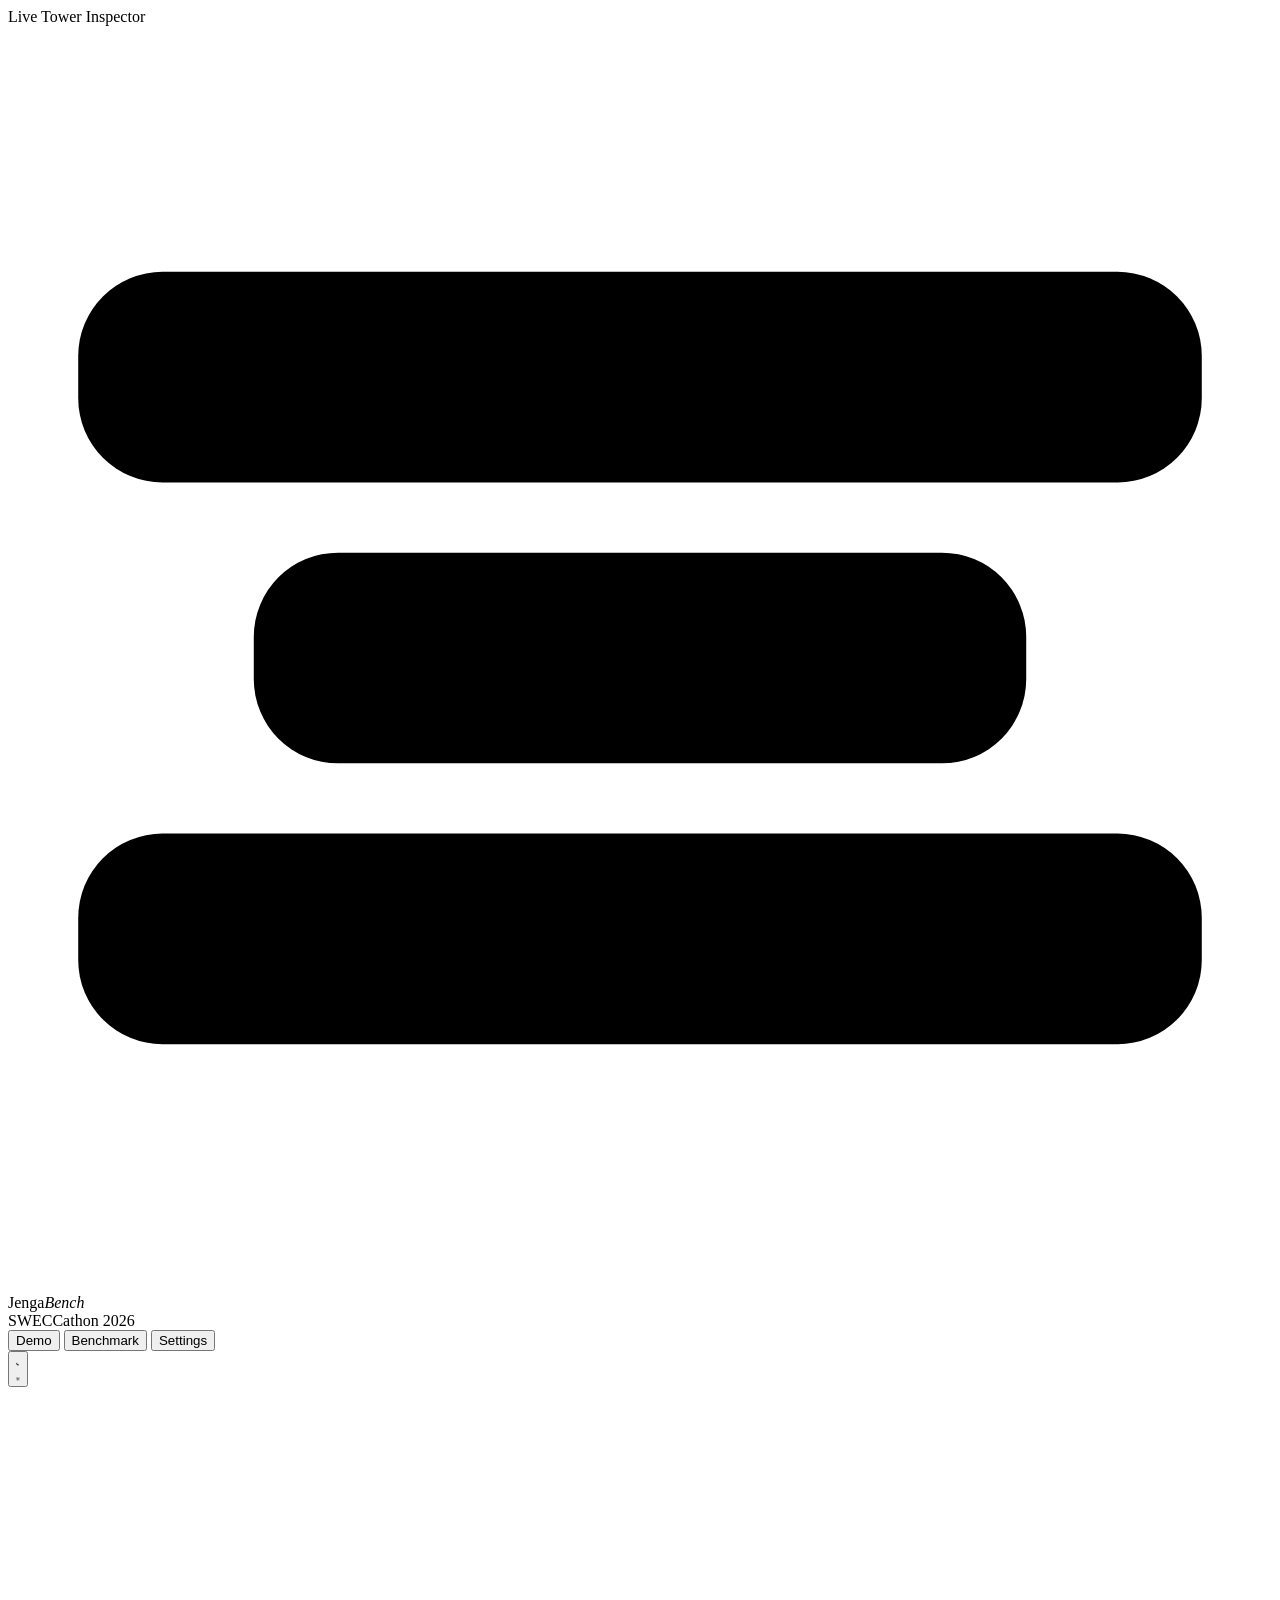
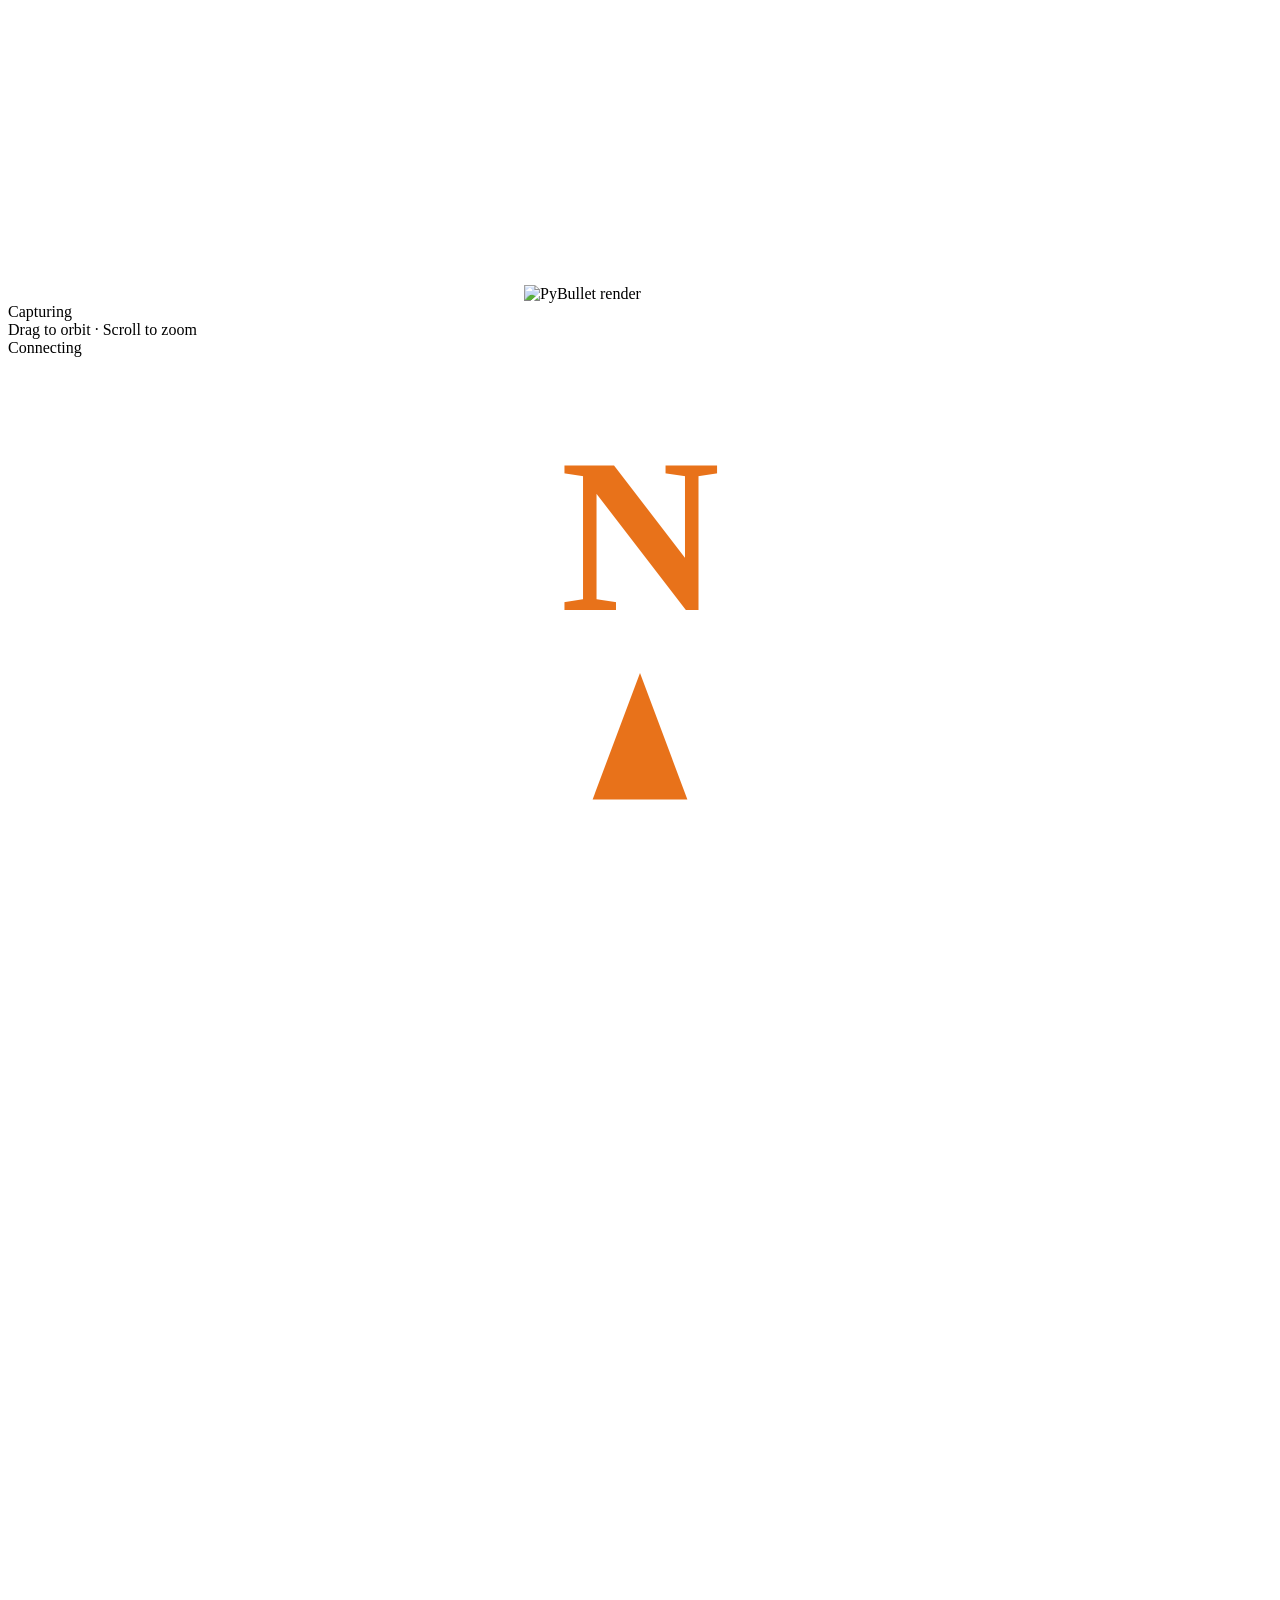
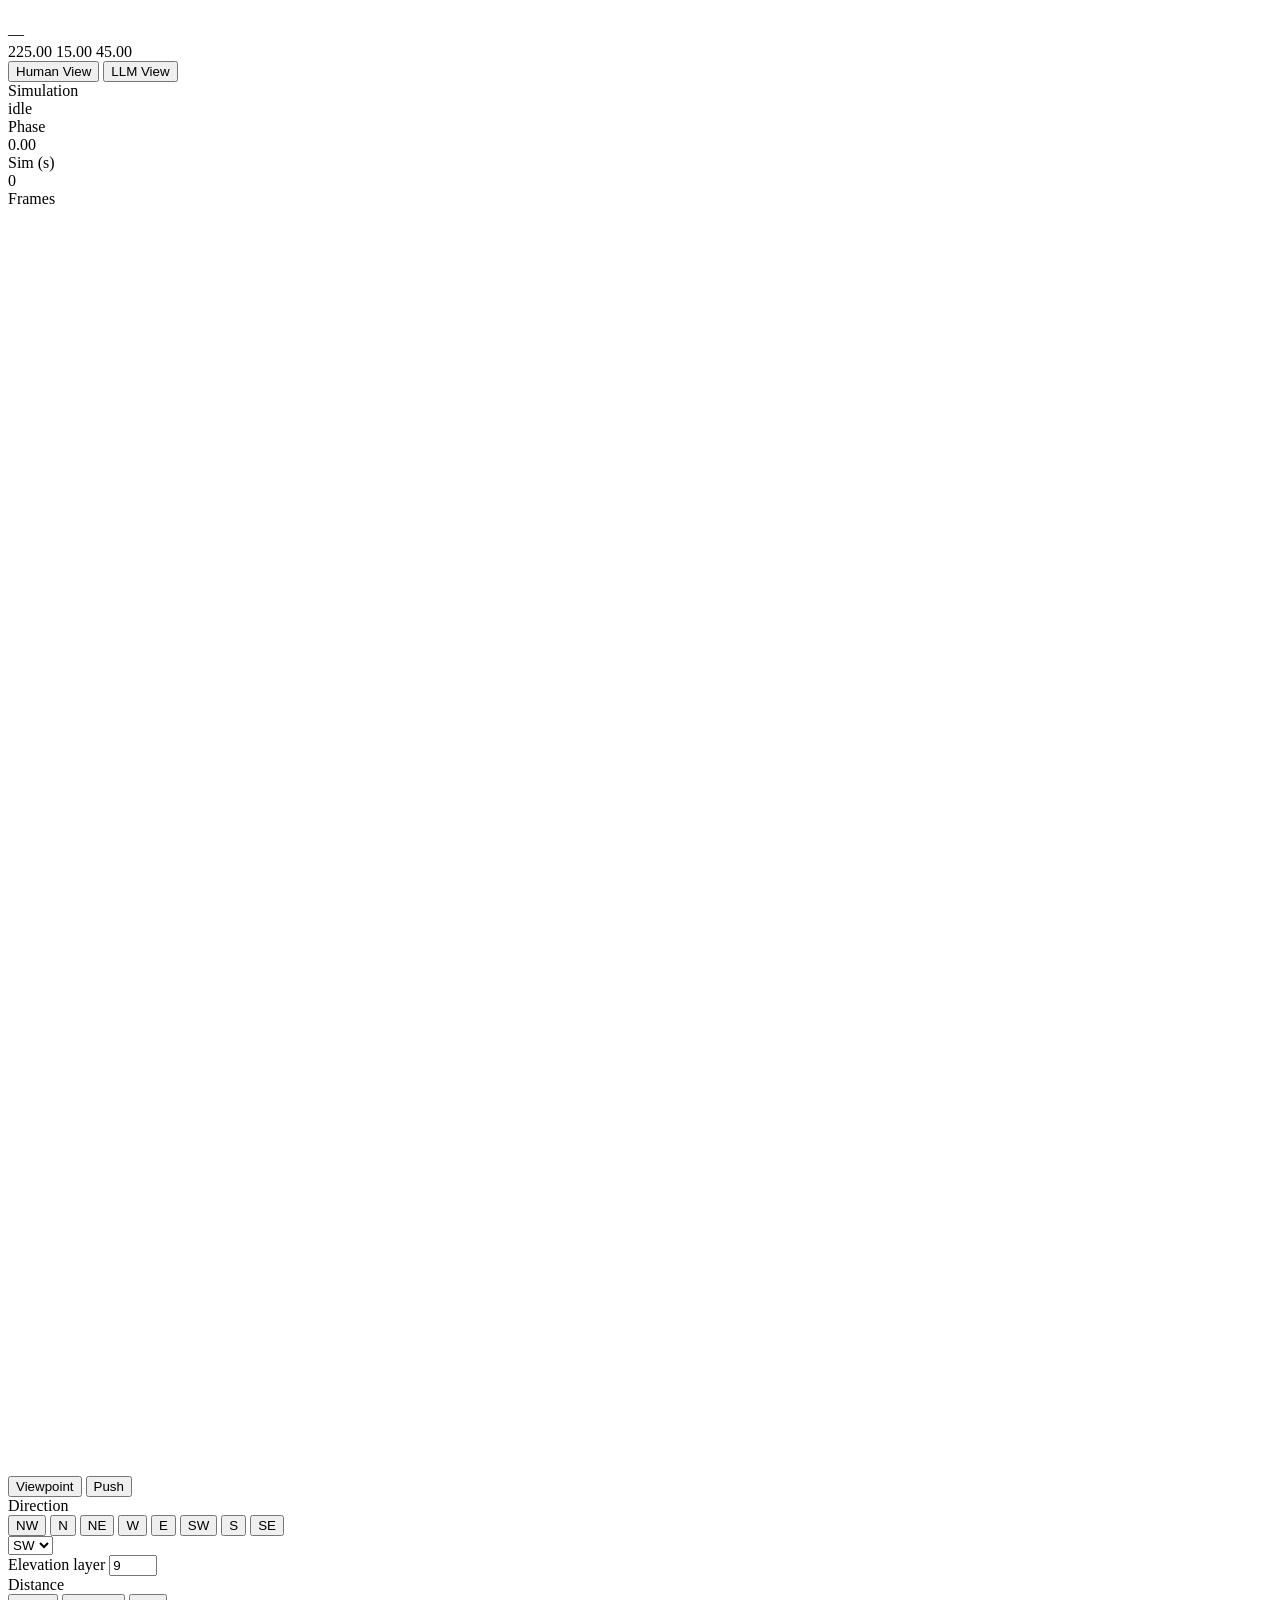
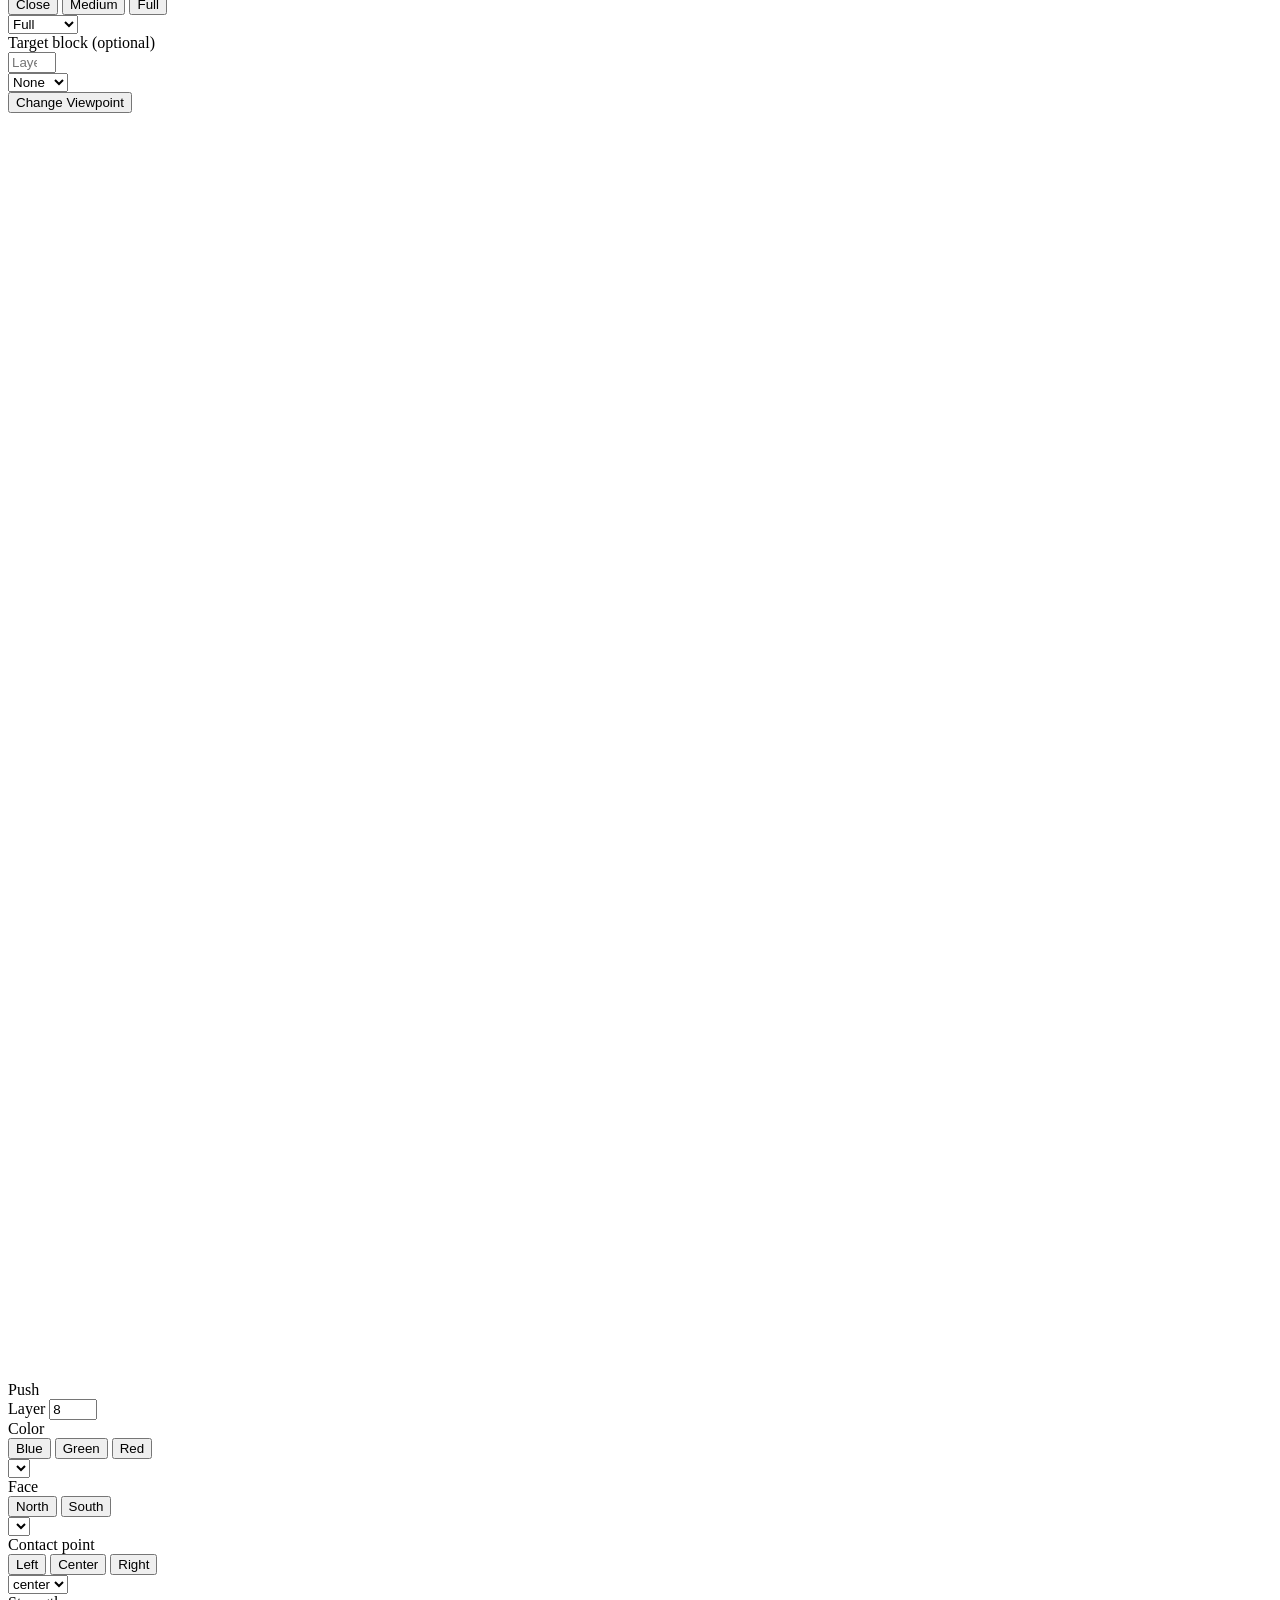
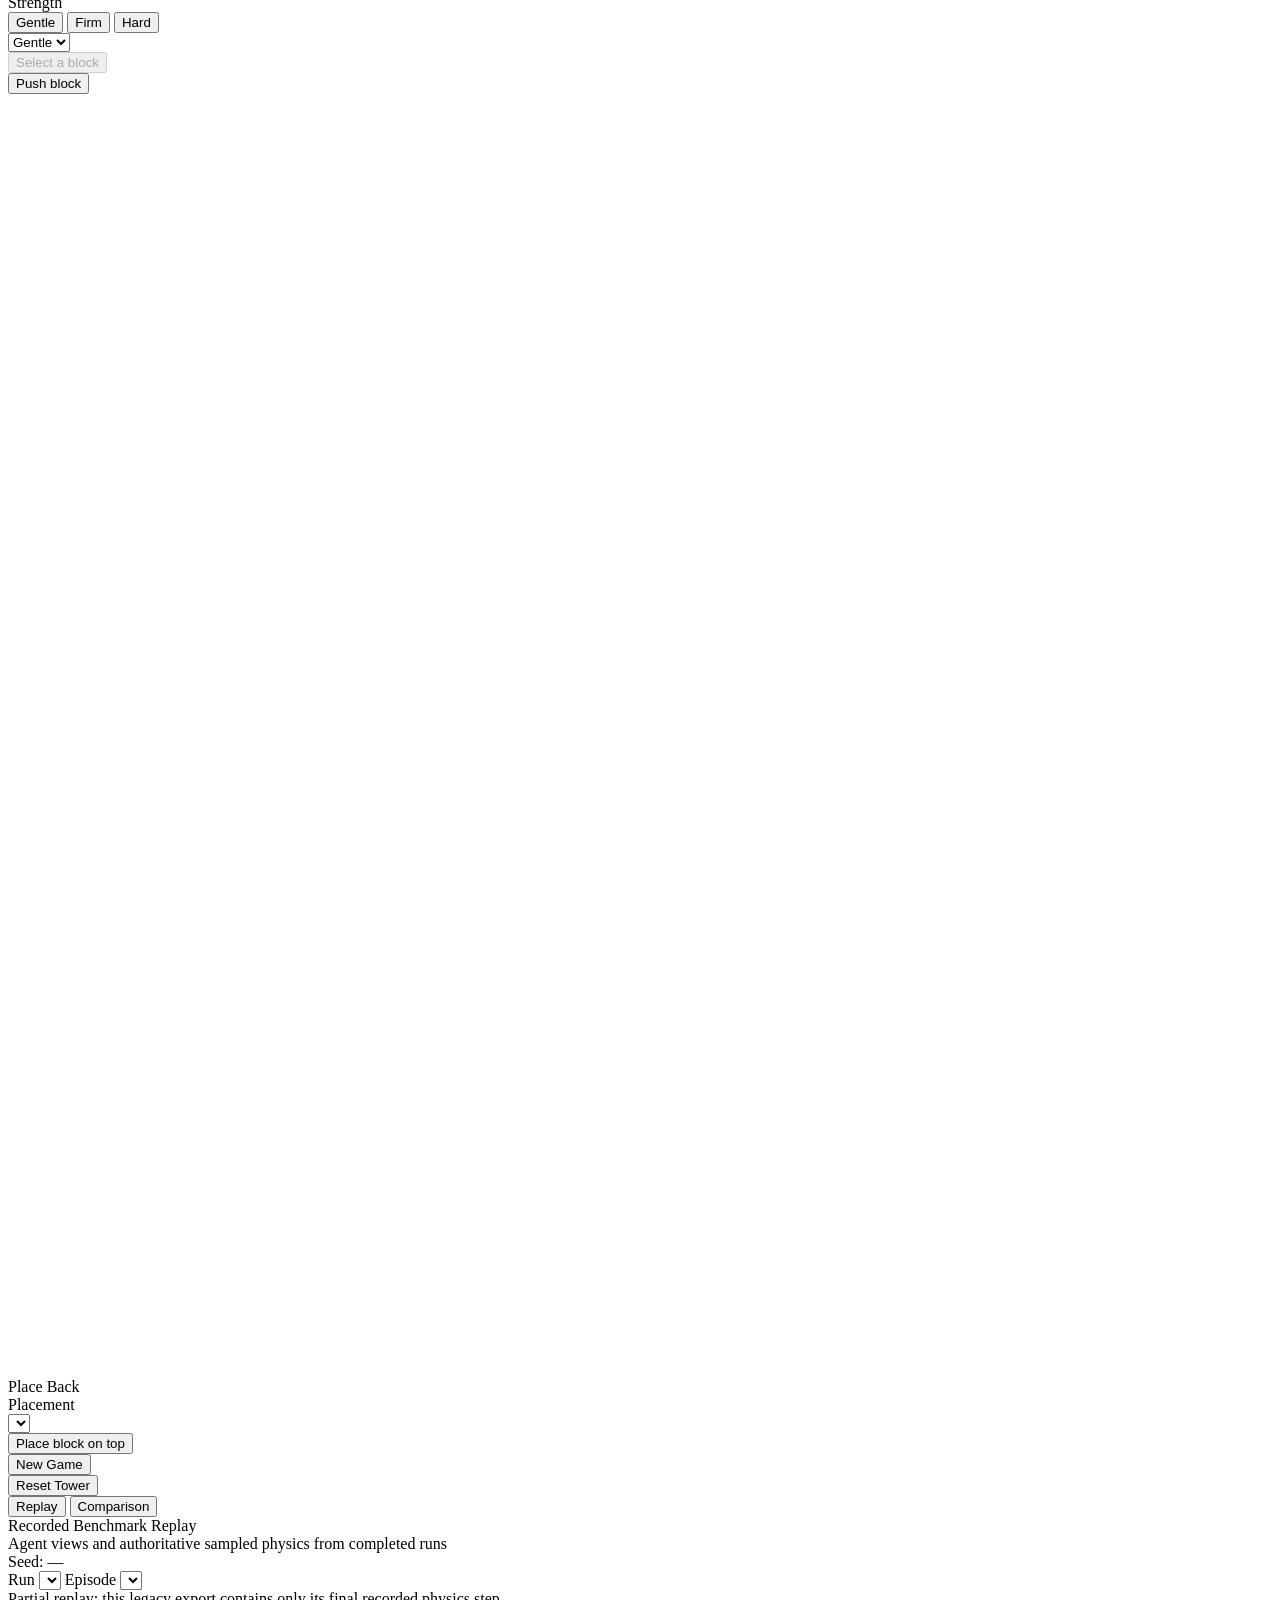
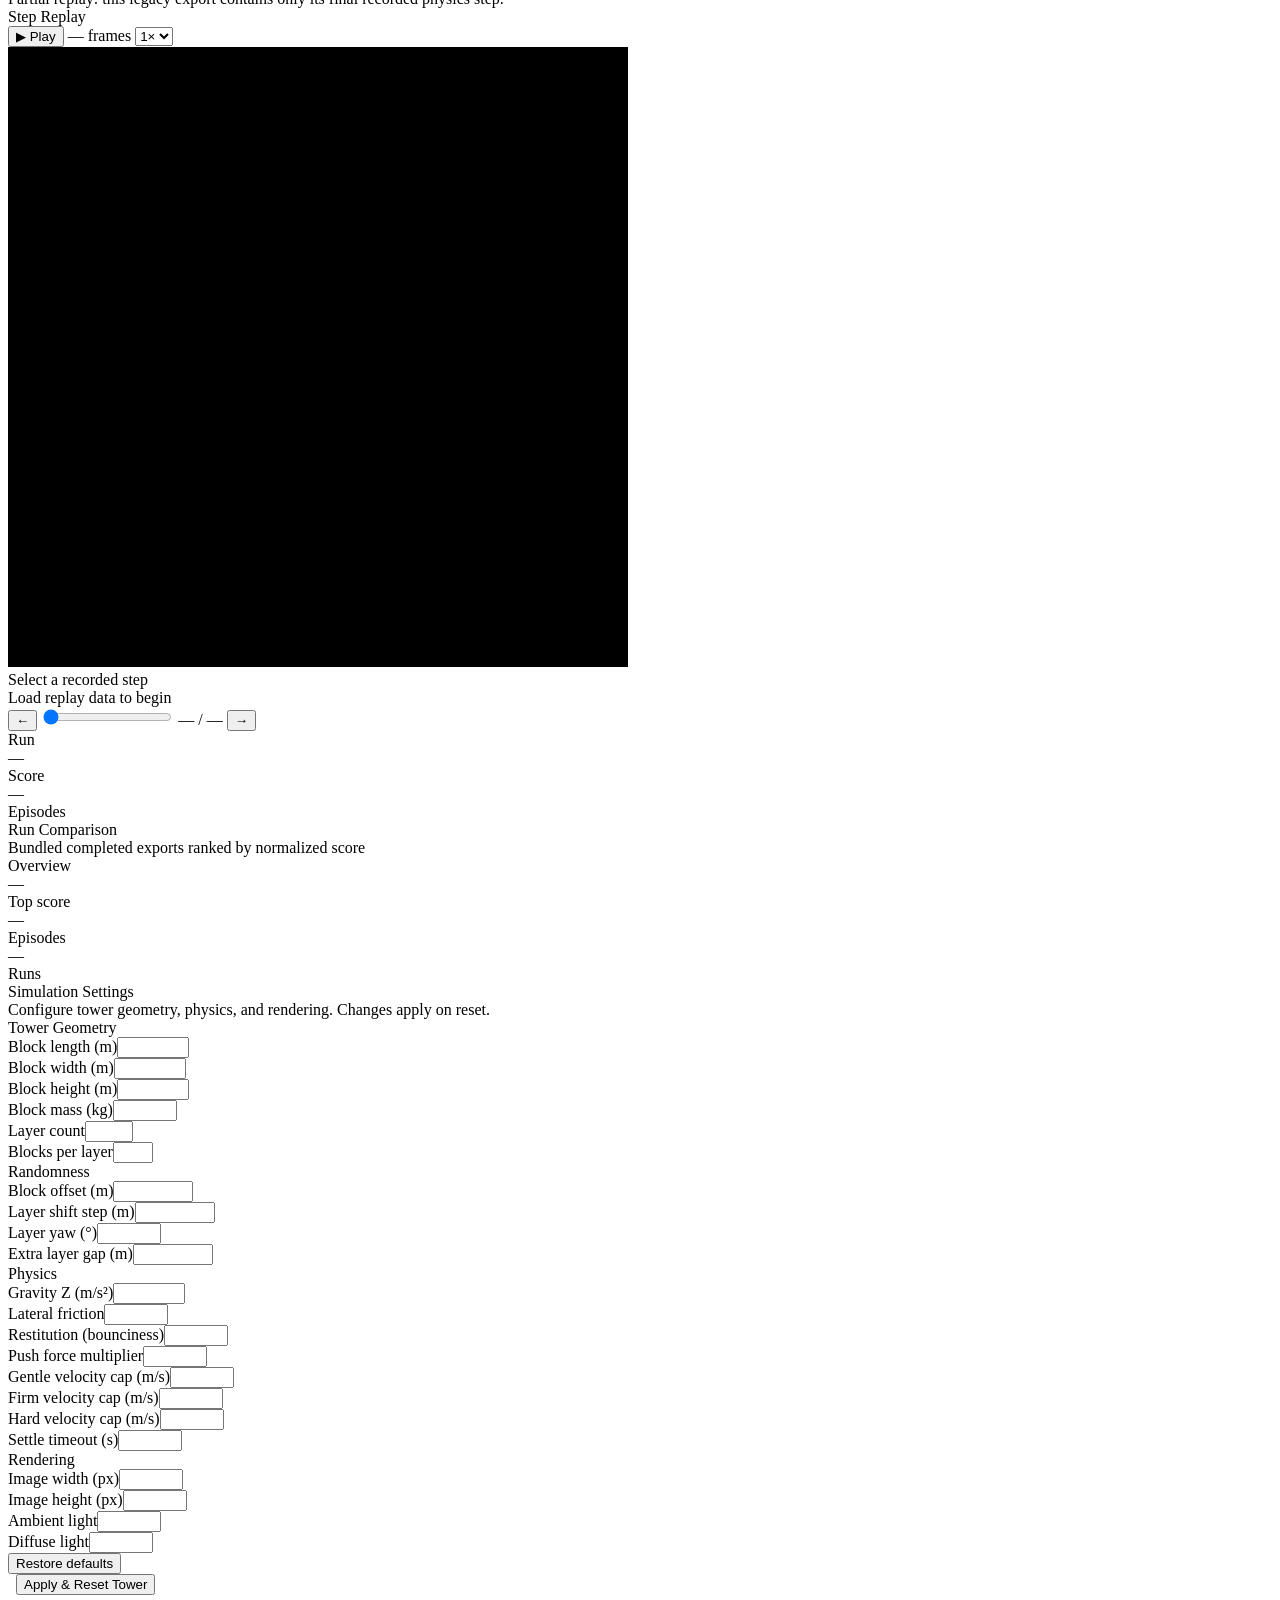
==== showcase/static/index.html @ dc0898b2 "changed replay ui" ====
<!doctype html>
<html lang="en" data-theme="dark">
<head>
  <meta charset="utf-8">
  <meta name="viewport" content="width=device-width, initial-scale=1">
  <title>JengaBench</title>
  <link rel="preconnect" href="https://fonts.googleapis.com">
  <link rel="preconnect" href="https://fonts.gstatic.com" crossorigin>
  <link href="https://fonts.googleapis.com/css2?family=Roboto:wght@400;500;700;900&display=swap" rel="stylesheet">
  <link rel="stylesheet" href="/static/styles.css?v=19">
</head>
<body>
  <span class="hidden">Live Tower Inspector</span>

  <header class="topbar">
    <div class="topbar-left">
      <div class="brand">
        <div class="brand-icon">
          <svg viewBox="0 0 18 18" fill="none">
            <rect x="1" y="11.5" width="16" height="3" rx="1.2" fill="currentColor"/>
            <rect x="3.5" y="7.5" width="11" height="3" rx="1.2" fill="currentColor"/>
            <rect x="1" y="3.5" width="16" height="3" rx="1.2" fill="currentColor"/>
          </svg>
        </div>
        <span class="brand-text">Jenga<em>Bench</em></span>
      </div>
      <div class="topbar-pill">SWECCathon 2026</div>
    </div>
    <nav class="topbar-nav">
      <button class="nav-tab active" onclick="showTab('demo', this)">Demo</button>
      <button class="nav-tab" onclick="showTab('benchmark', this)">Benchmark</button>
      <button class="nav-tab" onclick="showTab('settings', this)">Settings</button>
    </nav>
    <div class="topbar-right">
      <button class="theme-btn" id="theme-toggle" title="Toggle theme">
        <svg class="icon-dark" viewBox="0 0 16 16"><path d="M13.5 10.5A6 6 0 0 1 5.5 2.5a6 6 0 1 0 8 8z" fill="currentColor"/></svg>
        <svg class="icon-light" viewBox="0 0 16 16"><circle cx="8" cy="8" r="2.8" fill="currentColor"/><line x1="8" y1="1" x2="8" y2="3.2" stroke="currentColor" stroke-width="1.6" stroke-linecap="round"/><line x1="8" y1="12.8" x2="8" y2="15" stroke="currentColor" stroke-width="1.6" stroke-linecap="round"/><line x1="1" y1="8" x2="3.2" y2="8" stroke="currentColor" stroke-width="1.6" stroke-linecap="round"/><line x1="12.8" y1="8" x2="15" y2="8" stroke="currentColor" stroke-width="1.6" stroke-linecap="round"/><line x1="3.05" y1="3.05" x2="4.6" y2="4.6" stroke="currentColor" stroke-width="1.6" stroke-linecap="round"/><line x1="11.4" y1="11.4" x2="12.95" y2="12.95" stroke="currentColor" stroke-width="1.6" stroke-linecap="round"/><line x1="12.95" y1="3.05" x2="11.4" y2="4.6" stroke="currentColor" stroke-width="1.6" stroke-linecap="round"/><line x1="4.6" y1="11.4" x2="3.05" y2="12.95" stroke="currentColor" stroke-width="1.6" stroke-linecap="round"/></svg>
      </button>
    </div>
  </header>

  <!-- ═══ DEMO ═══ -->
  <div class="tab-content active" id="tab-demo">
    <div class="inspector-layout" id="inspector-layout">
      <div class="viewport-col">
        <div class="viewport-wrapper">
          <div id="viewport">
            <canvas id="frame" width="512" height="512"></canvas>
            <img id="pybullet-frame" class="hidden" alt="PyBullet render">
            <div id="loading"><span class="spinner"></span>Capturing</div>
            <div class="viewport-hint" id="viewport-hint">Drag to orbit · Scroll to zoom</div>
            <div class="collapse-flash" id="collapse-flash"></div>
            <div class="viewport-status"><span class="vs-dot" id="vs-dot"></span><span id="status">Connecting</span></div>
            <div class="compass" id="compass">
              <svg viewBox="0 0 80 80" fill="none">
                <circle cx="40" cy="40" r="36" stroke="rgba(255,255,255,0.2)" stroke-width="1.5"/>
                <text x="40" y="16" text-anchor="middle" font-size="14" font-weight="700" fill="#e8721a">N</text>
                <text x="40" y="72" text-anchor="middle" font-size="11" font-weight="500" fill="rgba(255,255,255,0.8)">S</text>
                <text x="72" y="44" text-anchor="middle" font-size="11" font-weight="500" fill="rgba(255,255,255,0.8)">E</text>
                <text x="8" y="44" text-anchor="middle" font-size="11" font-weight="500" fill="rgba(255,255,255,0.8)">W</text>
                <polygon points="40,20 37,28 43,28" fill="#e8721a"/>
              </svg>
            </div>
            <span id="outcome" class="hidden">—</span>
          </div>
        </div>

        <span id="azimuth" class="hidden">225.00</span>
        <span id="pitch" class="hidden">15.00</span>
        <span id="distance" class="hidden">45.00</span>
      </div>

      <aside class="controls-col">
        <!-- SIDEBAR TABS -->
        <div class="sidebar-tabs">
          <button class="sidebar-tab active" data-mode="human" onclick="switchMode('human', this)">Human View</button>
          <button class="sidebar-tab" data-mode="llm" onclick="switchMode('llm', this)">LLM View</button>
        </div>

        <!-- SIM INFO -->
        <div class="card hidden" id="panel-sim">
          <div class="card-header"><span class="chip">Simulation</span></div>
          <div class="cam-row">
            <div class="cam-cell"><div class="cam-val highlight" id="phase">idle</div><div class="cam-label">Phase</div></div>
            <div class="cam-divider"></div>
            <div class="cam-cell"><div class="cam-val mono" id="sim-time">0.00</div><div class="cam-label">Sim (s)</div></div>
            <div class="cam-divider"></div>
            <div class="cam-cell"><div class="cam-val mono" id="frame-count">0</div><div class="cam-label">Frames</div></div>
          </div>
        </div>

        <!-- LLM ACTION SELECTOR -->
        <div class="hidden" id="llm-action-selector">
          <div class="llm-action-icon" id="llm-action-icon">
            <svg viewBox="0 0 80 80"><use href="/static/icons.svg#icon-camera"/></svg>
          </div>
          <div class="llm-action-labels">
            <button class="llm-action-label active" data-action="viewpoint" onclick="selectLLMAction('viewpoint')">Viewpoint</button>
            <button class="llm-action-label" data-action="push" onclick="selectLLMAction('push')">Push</button>
          </div>
        </div>

        <!-- CAMERA (LLM viewpoint action) -->
        <div class="card hidden" id="panel-camera">
          <div class="form-grid">
            <div class="form-field full">
              <label class="form-label">Direction</label>
              <div class="pill-group direction-grid" id="direction-pills">
                <button class="pill" data-val="NW">NW</button>
                <button class="pill" data-val="N">N</button>
                <button class="pill" data-val="NE">NE</button>
                <button class="pill" data-val="W">W</button>
                <span></span>
                <button class="pill" data-val="E">E</button>
                <button class="pill active" data-val="SW">SW</button>
                <button class="pill" data-val="S">S</button>
                <button class="pill" data-val="SE">SE</button>
              </div>
              <select id="cam-direction" class="hidden"></select>
            </div>
            <div class="form-field full">
              <label class="form-label">Elevation layer</label>
              <input id="cam-elevation" class="form-input" type="number" min="1" max="18" value="9">
            </div>
            <div class="form-field full">
              <label class="form-label">Distance</label>
              <div class="pill-group" id="distance-pills">
                <button class="pill" data-val="Close">Close</button>
                <button class="pill" data-val="Medium">Medium</button>
                <button class="pill active" data-val="Full">Full</button>
              </div>
              <select id="cam-distance" class="hidden"></select>
            </div>
            <div class="form-field full">
              <label class="form-label">Target block (optional)</label>
              <div class="form-grid" style="margin-bottom:0">
                <div class="form-field">
                  <input id="cam-target-layer" class="form-input" type="number" min="1" max="18" placeholder="Layer">
                </div>
                <div class="form-field">
                  <select id="cam-target-color" class="form-input">
                    <option value="">None</option>
                    <option>Blue</option>
                    <option>Green</option>
                    <option>Red</option>
                  </select>
                </div>
              </div>
            </div>
          </div>
          <div class="card-actions">
            <button id="change-viewpoint" class="btn btn-accent full-w">Change Viewpoint</button>
          </div>
        </div>

        <!-- PUSH -->
        <div class="card hidden" id="panel-push">
          <div class="card-illustration">
            <svg viewBox="0 0 80 80"><use href="/static/icons.svg#icon-push"/></svg>
          </div>
          <div class="card-title">Push</div>
          <div class="form-grid">
            <div class="form-field full llm-only hidden">
              <label class="form-label">Layer</label>
              <input id="push-layer" class="form-input" type="number" min="1" max="18" value="8">
            </div>
            <div class="form-field full llm-only hidden">
              <label class="form-label">Color</label>
              <div class="pill-group" id="color-pills">
                <button class="pill active" data-val="Blue">Blue</button>
                <button class="pill" data-val="Green">Green</button>
                <button class="pill" data-val="Red">Red</button>
              </div>
              <select id="push-color" class="hidden"></select>
            </div>
            <div class="form-field full llm-only hidden">
              <label class="form-label">Face</label>
              <div class="pill-group" id="face-pills">
                <button class="pill active" data-val="North">North</button>
                <button class="pill" data-val="South">South</button>
              </div>
              <select id="push-face" class="hidden"></select>
            </div>
            <div class="form-field full">
              <label class="form-label">Contact point</label>
              <div class="pill-group" id="contact-grid">
                <button class="pill" data-val="left">Left</button>
                <button class="pill active" data-val="center">Center</button>
                <button class="pill" data-val="right">Right</button>
              </div>
              <select id="push-contact" class="hidden"></select>
            </div>
            <div class="form-field full">
              <label class="form-label">Strength</label>
              <div class="pill-group" id="strength-pills">
                <button class="pill active" data-val="Gentle">Gentle</button>
                <button class="pill" data-val="Firm">Firm</button>
                <button class="pill" data-val="Hard">Hard</button>
              </div>
              <select id="push-intensity" class="hidden">
                <option>Gentle</option><option>Firm</option><option>Hard</option>
              </select>
            </div>
          </div>
          <div class="card-actions human-only">
            <button id="confirm-push" class="btn btn-accent full-w" disabled>Select a block</button>
          </div>
          <div class="card-actions llm-only hidden">
            <button id="push" class="btn btn-accent full-w">Push block</button>
          </div>
          <p id="sandbox-error" class="form-error"></p>
        </div>

        <!-- PLACE BACK -->
        <div class="card hidden" id="panel-place">
          <div class="card-illustration">
            <svg viewBox="0 0 80 80"><use href="/static/icons.svg#icon-place"/></svg>
          </div>
          <div class="card-title">Place Back</div>
          <div class="form-grid">
            <div class="form-field full">
              <label class="form-label">Placement</label>
              <div class="pill-group" id="placement-pills"></div>
              <select id="place-position" class="hidden">
                <option value="" selected></option>
              </select>
            </div>
          </div>
          <div class="card-actions">
            <button id="place-back" class="btn btn-accent full-w">Place block on top</button>
          </div>
        </div>

        <!-- RESET -->
        <div class="card hidden" id="panel-reset">
          <div class="card-actions">
            <button id="reset-tower" class="btn btn-accent full-w">New Game</button>
          </div>
          <input id="tower-seed" type="hidden" value="0">
        </div>

        <div class="sidebar-footer">
          <button class="btn btn-ghost full-w" onclick="document.getElementById('reset-tower').click()">Reset Tower</button>
        </div>
      </aside>
    </div>
  </div>

  <!-- ═══ BENCHMARK ═══ -->
  <div class="tab-content" id="tab-benchmark">
    <div class="benchmark-subtabs">
      <button class="benchmark-subtab active" onclick="showBenchmarkTab('replay', this)">Replay</button>
      <button class="benchmark-subtab" onclick="showBenchmarkTab('comparison', this)">Comparison</button>
    </div>
    <div class="results-layout" id="benchmark-replay">
      <div class="results-main replay-main">
        <div class="results-header">
          <div>
            <div class="results-title">Recorded Benchmark Replay</div>
            <div class="results-sub">Agent views and authoritative sampled physics from completed runs</div>
          </div>
          <div class="results-seed-info">Seed: <span class="mono highlight" id="results-seed">—</span></div>
        </div>
        <div class="replay-selectors">
          <label class="form-label">Run <select class="form-input" id="replay-run-select" onchange="selectReplayRun(this.value)"></select></label>
          <label class="form-label">Episode <select class="form-input" id="replay-episode-select" onchange="selectReplayEpisode(this.value)"></select></label>
        </div>
        <div class="replay-warning hidden" id="replay-warning">Partial replay: this legacy export contains only its final recorded physics step.</div>

        <div class="full-replay-section">
          <div class="full-replay-header">
            <span class="chip">Step Replay</span>
            <div class="replay-nav">
              <button class="btn btn-sm btn-outline" id="full-replay-play" onclick="toggleFullReplay()">▶ Play</button>
              <span class="replay-step-info" id="full-replay-frame-counter">— frames</span>
              <select class="replay-speed" id="replay-speed-select" onchange="setReplaySpeed(this.value)">
                <option value="1000">1×</option>
                <option value="500">2×</option>
                <option value="250">4×</option>
              </select>
            </div>
          </div>
          <div class="full-replay-body">
            <div class="full-replay-viewer">
              <div class="full-replay-frame" id="full-replay-frame-main">
                <canvas id="replay-canvas" width="620" height="620"></canvas>
                <div class="full-replay-no-frame" id="full-replay-empty">Select a recorded step</div>
              </div>
              <div class="replay-detail" id="full-replay-info">
                <div class="empty-state">Load replay data to begin</div>
              </div>
            </div>
            <div class="step-timeline" id="step-timeline"></div>
            <div class="replay-controls">
              <button class="btn btn-sm btn-ghost" onclick="prevStep()">←</button>
              <input class="replay-step-slider" id="replay-step-slider" type="range" min="0" max="0" value="0" step="1" oninput="showStep(Number(this.value))">
              <span class="replay-counter mono" id="replay-counter">— / —</span>
              <button class="btn btn-sm btn-ghost" onclick="nextStep()">→</button>
            </div>
          </div>
        </div>
      </div>

      <div class="results-side">
        <div class="card">
          <div class="card-header"><span class="chip">Run</span></div>
          <div class="stat-grid">
            <div class="stat-cell"><div class="stat-val highlight mono" id="stat-run-score">—</div><div class="stat-label">Score</div></div>
            <div class="stat-cell"><div class="stat-val mono" id="stat-run-episodes">—</div><div class="stat-label">Episodes</div></div>
          </div>
        </div>
      </div>
    </div>
    <div class="results-layout hidden" id="benchmark-comparison">
      <div class="results-main">
        <div class="results-header">
          <div><div class="results-title">Run Comparison</div><div class="results-sub">Bundled completed exports ranked by normalized score</div></div>
        </div>
        <div class="model-tabs" id="model-tabs"></div>
        <div class="leaderboard" id="leaderboard"></div>
      </div>
      <div class="results-side">
        <div class="card">
          <div class="card-header"><span class="chip">Overview</span></div>
          <div class="stat-grid">
            <div class="stat-cell"><div class="stat-val highlight mono" id="stat-top">—</div><div class="stat-label">Top score</div></div>
            <div class="stat-cell"><div class="stat-val mono" id="stat-episodes">—</div><div class="stat-label">Episodes</div></div>
            <div class="stat-cell"><div class="stat-val mono" id="stat-models">—</div><div class="stat-label">Runs</div></div>
          </div>
        </div>
      </div>
    </div>
  </div>

  <!-- ═══ SETTINGS ═══ -->
  <div class="tab-content" id="tab-settings">
    <div class="settings-layout">
      <div class="settings-main">

        <div class="settings-header">
          <div class="results-title">Simulation Settings</div>
          <div class="results-sub">Configure tower geometry, physics, and rendering. Changes apply on reset.</div>
        </div>

        <div class="settings-grid">

          <!-- TOWER GEOMETRY -->
          <div class="settings-section">
            <div class="settings-section-title"><span class="chip">Tower Geometry</span></div>
            <div class="settings-fields">
              <div class="sf-row"><label class="form-label">Block length (m)</label><input class="form-input sf-input" id="s-block_length" type="number" step="0.001" min="0.01" max="0.3"></div>
              <div class="sf-row"><label class="form-label">Block width (m)</label><input class="form-input sf-input" id="s-block_width" type="number" step="0.001" min="0.005" max="0.1"></div>
              <div class="sf-row"><label class="form-label">Block height (m)</label><input class="form-input sf-input" id="s-block_height" type="number" step="0.001" min="0.005" max="0.05"></div>
              <div class="sf-row"><label class="form-label">Block mass (kg)</label><input class="form-input sf-input" id="s-block_mass" type="number" step="0.01" min="0.01" max="1.0"></div>
              <div class="sf-row"><label class="form-label">Layer count</label><input class="form-input sf-input" id="s-layer_count" type="number" step="1" min="3" max="30"></div>
              <div class="sf-row"><label class="form-label">Blocks per layer</label><input class="form-input sf-input" id="s-blocks_per_layer" type="number" step="1" min="1" max="5"></div>
            </div>
          </div>

          <!-- RANDOMNESS -->
          <div class="settings-section">
            <div class="settings-section-title"><span class="chip">Randomness</span></div>
            <div class="settings-fields">
              <div class="sf-row"><label class="form-label">Block offset (m)</label><input class="form-input sf-input" id="s-block_longitudinal_offset" type="number" step="0.0005" min="0" max="0.02"></div>
              <div class="sf-row"><label class="form-label">Layer shift step (m)</label><input class="form-input sf-input" id="s-layer_shift_step" type="number" step="0.0001" min="0" max="0.01"></div>
              <div class="sf-row"><label class="form-label">Layer yaw (°)</label><input class="form-input sf-input" id="s-layer_yaw_degrees" type="number" step="0.5" min="0" max="20"></div>
              <div class="sf-row"><label class="form-label">Extra layer gap (m)</label><input class="form-input sf-input" id="s-extra_layer_gap" type="number" step="0.0001" min="0" max="0.005"></div>
            </div>
          </div>

          <!-- PHYSICS -->
          <div class="settings-section">
            <div class="settings-section-title"><span class="chip">Physics</span></div>
            <div class="settings-fields">
              <div class="sf-row"><label class="form-label">Gravity Z (m/s²)</label><input class="form-input sf-input" id="s-gravity_z" type="number" step="0.1" min="-20" max="0"></div>
              <div class="sf-row"><label class="form-label">Lateral friction</label><input class="form-input sf-input" id="s-lateral_friction" type="number" step="0.01" min="0" max="2"></div>
              <div class="sf-row"><label class="form-label">Restitution (bounciness)</label><input class="form-input sf-input" id="s-restitution" type="number" step="0.01" min="0" max="1"></div>
              <div class="sf-row"><label class="form-label">Push force multiplier</label><input class="form-input sf-input" id="s-push_force_multiplier" type="number" step="0.1" min="0.1" max="10"></div>
              <div class="sf-row"><label class="form-label">Gentle velocity cap (m/s)</label><input class="form-input sf-input" id="s-intensity_gentle" type="number" step="0.01" min="0.01" max="2"></div>
              <div class="sf-row"><label class="form-label">Firm velocity cap (m/s)</label><input class="form-input sf-input" id="s-intensity_firm" type="number" step="0.01" min="0.01" max="2"></div>
              <div class="sf-row"><label class="form-label">Hard velocity cap (m/s)</label><input class="form-input sf-input" id="s-intensity_hard" type="number" step="0.01" min="0.01" max="2"></div>
              <div class="sf-row"><label class="form-label">Settle timeout (s)</label><input class="form-input sf-input" id="s-settle_timeout_seconds" type="number" step="0.5" min="1" max="30"></div>
            </div>
          </div>

          <!-- RENDERING -->
          <div class="settings-section">
            <div class="settings-section-title"><span class="chip blue">Rendering</span></div>
            <div class="settings-fields">
              <div class="sf-row"><label class="form-label">Image width (px)</label><input class="form-input sf-input" id="s-image_width" type="number" step="64" min="128" max="1024"></div>
              <div class="sf-row"><label class="form-label">Image height (px)</label><input class="form-input sf-input" id="s-image_height" type="number" step="64" min="128" max="1024"></div>
              <div class="sf-row"><label class="form-label">Ambient light</label><input class="form-input sf-input" id="s-light_ambient_coefficient" type="number" step="0.05" min="0" max="1"></div>
              <div class="sf-row"><label class="form-label">Diffuse light</label><input class="form-input sf-input" id="s-light_diffuse_coefficient" type="number" step="0.05" min="0" max="1"></div>
            </div>
          </div>

        </div>

        <div class="settings-actions">
          <button class="btn btn-ghost" onclick="restoreDefaults()">Restore defaults</button>
          <div style="display:flex;align-items:center;gap:8px;">
            <span class="settings-status" id="settings-status"></span>
            <button class="btn btn-accent" onclick="applySettings()">Apply &amp; Reset Tower</button>
          </div>
        </div>

      </div>
    </div>
  </div>

  <span id="status-dot" style="display:none"></span>

  <script src="/static/app.js?v=8"></script>
  <script>
  // ── THEME ──
  const root = document.documentElement;
  const savedTheme = localStorage.getItem('theme') || 'dark';
  if (savedTheme === 'light') root.setAttribute('data-theme', 'light');
  document.getElementById('theme-toggle').addEventListener('click', () => {
    const next = root.getAttribute('data-theme') === 'light' ? 'dark' : 'light';
    root.style.setProperty('--transition-override', 'none');
    root.setAttribute('data-theme', next);
    localStorage.setItem('theme', next);
    if (typeof loadGeometry === 'function' && typeof scene !== 'undefined' && scene) loadGeometry();
    if (typeof renderScene === 'function') renderScene();
    if (typeof recordedRenderer !== 'undefined' && recordedRenderer.frame) recordedRenderer.setFrame(recordedRenderer.frame);
    requestAnimationFrame(() => root.style.removeProperty('--transition-override'));
  });

  // ── TABS ──
  function showTab(name, btn) {
    document.querySelectorAll('.tab-content').forEach(el => el.classList.remove('active'));
    document.querySelectorAll('.nav-tab').forEach(el => el.classList.remove('active'));
    document.getElementById('tab-' + name).classList.add('active');
    btn.classList.add('active');
    if (name === 'settings') loadSettings();
  }

  // ── MODE SWITCHING ──
  let currentMode = 'human';

  function switchMode(mode, btn) {
    currentMode = mode;
    document.querySelectorAll('.sidebar-tab').forEach(t => t.classList.remove('active'));
    btn.classList.add('active');

    const isLLM = mode === 'llm';
    document.getElementById('llm-action-selector').classList.toggle('hidden', !isLLM);
    document.getElementById('compass').classList.toggle('hidden', isLLM);
    document.getElementById('viewport-hint').textContent = isLLM
      ? (sandboxBusy ? 'Drag to orbit · Scroll to zoom' : 'Locked')
      : 'Click block to push · Drag to orbit';
    document.querySelectorAll('.card-illustration, .card-title').forEach(el => {
      el.classList.toggle('hidden', isLLM);
    });
    document.querySelectorAll('.llm-only').forEach(el => {
      el.classList.toggle('hidden', !isLLM);
    });
    document.querySelectorAll('.human-only').forEach(el => {
      el.classList.toggle('hidden', isLLM);
    });
    if (isLLM) {
      selectLLMAction(llmAction);
    } else {
      document.getElementById('panel-camera').classList.add('hidden');
    }

    const canvas = document.getElementById('frame');
    const img = document.getElementById('pybullet-frame');
    if (isLLM && !sandboxBusy) {
      canvas.classList.add('hidden');
      img.classList.remove('hidden');
      fetchPybulletFrame();
    } else {
      canvas.classList.remove('hidden');
      img.classList.add('hidden');
      if (typeof renderScene === 'function') renderScene();
    }

    updateActionControls();
  }

  function fetchPybulletFrame() {
    const payload = {
      direction: llmCamera.direction,
      elevation_layer: llmCamera.elevation_layer,
      distance: llmCamera.distance,
    };
    if (llmCamera.target_layer && llmCamera.target_color) {
      payload.target_block = { layer: llmCamera.target_layer, color: llmCamera.target_color };
    }
    fetch('/api/capture', {
      method: 'POST',
      headers: { 'Content-Type': 'application/json' },
      body: JSON.stringify(payload),
    })
    .then(r => { if (!r.ok) return null; return r.blob(); })
    .then(blob => {
      if (blob) {
        const img = document.getElementById('pybullet-frame');
        const url = URL.createObjectURL(blob);
        img.onload = () => URL.revokeObjectURL(url);
        img.src = url;
      }
    })
    .catch(err => console.error('capture error', err));
  }

  // ── LLM ACTION SELECTOR ──
  let llmAction = 'viewpoint';

  function selectLLMAction(action) {
    llmAction = action;
    document.querySelectorAll('.llm-action-label').forEach(l => {
      l.classList.toggle('active', l.dataset.action === action);
    });
    const iconEl = document.querySelector('#llm-action-icon use');
    if (iconEl) {
      const phase = typeof scene !== 'undefined' && scene?.phase;
      let icon = action === 'viewpoint' ? 'icon-camera' : 'icon-push';
      if (action === 'push' && phase === 'place_back') icon = 'icon-place';
      iconEl.setAttribute('href', '/static/icons.svg#' + icon);
    }
    document.getElementById('panel-camera').classList.toggle('hidden', action !== 'viewpoint');
    if (typeof updateActionControls === 'function') updateActionControls();
  }

  // ── PILL GROUPS ──
  window.bindPills = function bindPills(groupId, selectId, onchange) {
    document.querySelectorAll(`#${groupId} .pill`).forEach(pill => {
      pill.addEventListener('click', () => {
        if (pill.disabled || pill.classList.contains('disabled')) return;
        document.querySelectorAll(`#${groupId} .pill`).forEach(p => p.classList.remove('active'));
        pill.classList.add('active');
        const sel = document.getElementById(selectId);
        if (sel) sel.value = pill.dataset.val;
        if (onchange) onchange(pill.dataset.val);
      });
    });
  }

  bindPills('contact-grid', 'push-contact');
  bindPills('strength-pills', 'push-intensity');
  bindPills('placement-pills', 'place-position', () => updateActionControls());
  bindPills('direction-pills', 'cam-direction');
  bindPills('distance-pills', 'cam-distance');

  const dirSel = document.getElementById('cam-direction');
  dirSel.innerHTML = ['SW','N','NE','E','SE','S','W','NW'].map(d=>`<option>${d}</option>`).join('');
  dirSel.value = 'SW';
  const distSel = document.getElementById('cam-distance');
  distSel.innerHTML = ['Close','Medium','Full'].map(d=>`<option>${d}</option>`).join('');
  distSel.value = 'Full';

  const contactSel = document.getElementById('push-contact');
  contactSel.innerHTML = ['center','left','right'].map(c=>`<option>${c}</option>`).join('');
  contactSel.value = 'center';

  // ── COLLAPSE FLASH ──
  const outcomeEl = document.getElementById('outcome');
  const flashEl = document.getElementById('collapse-flash');
  new MutationObserver(() => {
    const val = outcomeEl.textContent.trim().toLowerCase();
    if (val === 'collapse') {
      flashEl.classList.remove('active');
      void flashEl.offsetWidth;
      flashEl.classList.add('active');
    }
  }).observe(outcomeEl, { childList: true, characterData: true, subtree: true });

  new MutationObserver(() => {
    document.getElementById('vs-dot').classList.toggle('ok', document.getElementById('status-dot').classList.contains('ok'));
  }).observe(document.getElementById('status-dot'), { attributes: true });

  // ── RECORDED BENCHMARK REPLAY ──
  let replayCatalog = [];
  let activeReplay = null;
  let currentSteps = [];
  let currentStepIdx = 0;
  let replayInitialFrame = null;
  let replayCurrentFrame = null;
  let replayFrameIdx = 0;
  let fullReplayPlaying = false;
  let fullReplaySpeed = 1;
  let replayAnimation = null;
  let replayLastTick = 0;

  function el(tag, className, text) {
    const node = document.createElement(tag);
    if (className) node.className = className;
    if (text !== undefined) node.textContent = text;
    return node;
  }

  function actionType(step) {
    return step.action?.type || (step.terminated ? 'Collapse' : 'Recorded');
  }

  function cleanAction(action) {
    const cleaned = { ...(action || {}) };
    delete cleaned.context;
    delete cleaned.see;
    delete cleaned.do;
    delete cleaned.next;
    return cleaned;
  }

  class ReadOnlyReplayRenderer {
    constructor(canvas) {
      this.canvas = canvas;
      this.gl = canvas.getContext('webgl', { alpha: false, antialias: true });
      this.camera = { azimuth: 135, pitch: 15, distance_cm: 45 };
      this.frame = null;
      this.drag = null;
      if (!this.gl) return;
      this.lightDir = normalize([3,-4,6]);
      this.positions = this.gl.createBuffer();
      this.colors = this.gl.createBuffer();
      this.normals = this.gl.createBuffer();
      this.program = this.createMainProgram();
      this.depthProgram = this.createDepthProgram();
      this.shadow = this.createShadowFramebuffer();
      this.vertexCount = 0;
      canvas.addEventListener('pointerdown', e => { this.drag = { x:e.clientX, y:e.clientY }; canvas.setPointerCapture(e.pointerId); });
      canvas.addEventListener('pointermove', e => {
        if (!this.drag) return;
        this.camera.azimuth = (this.camera.azimuth - (e.clientX-this.drag.x)*.55 + 360) % 360;
        this.camera.pitch = Math.min(75, Math.max(-45, this.camera.pitch + (e.clientY-this.drag.y)*.4));
        this.drag = { x:e.clientX, y:e.clientY }; this.render();
      });
      canvas.addEventListener('pointerup', () => { this.drag = null; });
      canvas.addEventListener('pointercancel', () => { this.drag = null; });
      canvas.addEventListener('wheel', e => {
        e.preventDefault(); this.camera.distance_cm = Math.min(120, Math.max(20, this.camera.distance_cm + e.deltaY*.035)); this.render();
      }, { passive:false });
    }
    shader(type, source) {
      const shader=this.gl.createShader(type);this.gl.shaderSource(shader,source);this.gl.compileShader(shader);
      if(!this.gl.getShaderParameter(shader,this.gl.COMPILE_STATUS))throw new Error(this.gl.getShaderInfoLog(shader));
      return shader;
    }
    createMainProgram() {
      const gl=this.gl,program=gl.createProgram();
      gl.attachShader(program,this.shader(gl.VERTEX_SHADER,`attribute vec3 position;attribute vec3 color;attribute vec3 normal;uniform mat4 viewProjection;uniform mat4 lightMatrix;varying vec3 faceColor;varying vec3 faceNormal;varying vec4 shadowCoord;void main(){gl_Position=viewProjection*vec4(position,1.0);shadowCoord=lightMatrix*vec4(position,1.0);faceColor=color;faceNormal=normal;}`));
      gl.attachShader(program,this.shader(gl.FRAGMENT_SHADER,`precision mediump float;varying vec3 faceColor;varying vec3 faceNormal;varying vec4 shadowCoord;uniform sampler2D shadowMap;uniform vec3 lightDir;void main(){vec3 sc=shadowCoord.xyz/shadowCoord.w*.5+.5;float shadow=1.0;if(sc.x>=0.0&&sc.x<=1.0&&sc.y>=0.0&&sc.y<=1.0){float bias=max(.03*(1.0-dot(faceNormal,lightDir)),.008);float closest=texture2D(shadowMap,sc.xy).r;shadow=sc.z-bias>closest?.4:1.0;}float diffuse=max(dot(faceNormal,lightDir),0.0)*.6*shadow;float specular=pow(max(dot(faceNormal,lightDir),0.0),16.0)*.05*shadow;gl_FragColor=vec4(faceColor*min(.7+diffuse,1.0)+vec3(specular),1.0);}`));
      gl.linkProgram(program);return program;
    }
    createDepthProgram() {
      const gl=this.gl,program=gl.createProgram();
      gl.attachShader(program,this.shader(gl.VERTEX_SHADER,`attribute vec3 position;uniform mat4 lightMatrix;void main(){gl_Position=lightMatrix*vec4(position,1.0);}`));
      gl.attachShader(program,this.shader(gl.FRAGMENT_SHADER,`precision mediump float;void main(){gl_FragColor=vec4(gl_FragCoord.z,0.0,0.0,1.0);}`));
      gl.linkProgram(program);return program;
    }
    createShadowFramebuffer() {
      const gl=this.gl;if(!gl.getExtension('WEBGL_depth_texture'))return null;
      const framebuffer=gl.createFramebuffer(),depthTexture=gl.createTexture();gl.bindTexture(gl.TEXTURE_2D,depthTexture);
      gl.texImage2D(gl.TEXTURE_2D,0,gl.DEPTH_COMPONENT,2048,2048,0,gl.DEPTH_COMPONENT,gl.UNSIGNED_INT,null);
      gl.texParameteri(gl.TEXTURE_2D,gl.TEXTURE_MIN_FILTER,gl.NEAREST);gl.texParameteri(gl.TEXTURE_2D,gl.TEXTURE_MAG_FILTER,gl.NEAREST);
      gl.texParameteri(gl.TEXTURE_2D,gl.TEXTURE_WRAP_S,gl.CLAMP_TO_EDGE);gl.texParameteri(gl.TEXTURE_2D,gl.TEXTURE_WRAP_T,gl.CLAMP_TO_EDGE);
      gl.bindFramebuffer(gl.FRAMEBUFFER,framebuffer);gl.framebufferTexture2D(gl.FRAMEBUFFER,gl.DEPTH_ATTACHMENT,gl.TEXTURE_2D,depthTexture,0);
      const color=gl.createTexture();gl.bindTexture(gl.TEXTURE_2D,color);gl.texImage2D(gl.TEXTURE_2D,0,gl.RGBA,2048,2048,0,gl.RGBA,gl.UNSIGNED_BYTE,null);
      gl.framebufferTexture2D(gl.FRAMEBUFFER,gl.COLOR_ATTACHMENT0,gl.TEXTURE_2D,color,0);gl.bindFramebuffer(gl.FRAMEBUFFER,null);
      return {framebuffer,depthTexture};
    }
    addBox(box, positions, colors, normals) {
      const [cx,cy,cz]=box.position, [sx,sy,sz]=box.size.map(v=>v/2), q=box.rotation||[0,0,0,1];
      const v=[[-sx,-sy,-sz],[sx,-sy,-sz],[sx,sy,-sz],[-sx,sy,-sz],[-sx,-sy,sz],[sx,-sy,sz],[sx,sy,sz],[-sx,sy,sz]]
        .map(p=>rotate(p,q).map((n,i)=>n+[cx,cy,cz][i]));
      const faces=[[0,3,2,1],[4,5,6,7],[0,1,5,4],[1,2,6,5],[2,3,7,6],[3,0,4,7]];
      const faceNormals=[[0,0,-1],[0,0,1],[0,-1,0],[1,0,0],[0,1,0],[-1,0,0]].map(n=>rotate(n,q));
      const rgb=box.color.map(n=>n/255);
      faces.forEach((face,faceIndex)=>[0,1,2,0,2,3].forEach(i=>{positions.push(...v[face[i]]);colors.push(...rgb);normals.push(...faceNormals[faceIndex]);}));
    }
    lightMatrix() {
      const target=[0,0,.135],lightPos=target.map((v,i)=>v+this.lightDir[i]*.8);
      return multiply(ortho(.5,.01,2),lookAt(lightPos,target));
    }
    bindPositions(program) {
      const gl=this.gl,pos=gl.getAttribLocation(program,'position');gl.bindBuffer(gl.ARRAY_BUFFER,this.positions);
      gl.vertexAttribPointer(pos,3,gl.FLOAT,false,0,0);gl.enableVertexAttribArray(pos);
    }
    setFrame(frame) {
      this.frame=frame;if(!frame?.blocks?.length)return;
      const positions=[],colors=[],normals=[],isDark=document.documentElement.getAttribute('data-theme')!=='light';
      this.addBox({position:[0,0,-.05],size:[.8,.8,.01],color:isDark?[72,55,38]:[195,175,145]},positions,colors,normals);
      this.addBox({position:[0,0,-.0225],size:[.25,.25,.045],color:isDark?[30,24,18]:[160,140,115]},positions,colors,normals);
      frame.blocks.forEach(block=>this.addBox(block,positions,colors,normals));this.vertexCount=positions.length/3;
      const gl=this.gl;gl.bindBuffer(gl.ARRAY_BUFFER,this.positions);gl.bufferData(gl.ARRAY_BUFFER,new Float32Array(positions),gl.STATIC_DRAW);
      gl.bindBuffer(gl.ARRAY_BUFFER,this.colors);gl.bufferData(gl.ARRAY_BUFFER,new Float32Array(colors),gl.STATIC_DRAW);
      gl.bindBuffer(gl.ARRAY_BUFFER,this.normals);gl.bufferData(gl.ARRAY_BUFFER,new Float32Array(normals),gl.STATIC_DRAW);this.render();
    }
    resize() {
      const rect = this.canvas.getBoundingClientRect();
      const w = Math.round(rect.width * devicePixelRatio) || 620;
      const h = Math.round(rect.height * devicePixelRatio) || 620;
      if (this.canvas.width !== w || this.canvas.height !== h) { this.canvas.width = w; this.canvas.height = h; }
    }
    render() {
      if(!this.gl||!this.frame?.blocks?.length)return;this.resize();const gl=this.gl,lm=this.lightMatrix();
      const yaw=this.camera.azimuth*Math.PI/180,pitch=this.camera.pitch*Math.PI/180,d=this.camera.distance_cm/100,target=[0,0,.135];
      const eye=[target[0]+Math.cos(pitch)*Math.sin(yaw)*d,target[1]-Math.cos(pitch)*Math.cos(yaw)*d,target[2]+Math.sin(pitch)*d];
      const vp=multiply(perspective(52,this.canvas.width/this.canvas.height,.02,3),lookAt(eye,target));gl.enable(gl.DEPTH_TEST);gl.enable(gl.CULL_FACE);gl.cullFace(gl.BACK);
      if(this.shadow){gl.bindFramebuffer(gl.FRAMEBUFFER,this.shadow.framebuffer);gl.viewport(0,0,2048,2048);gl.clear(gl.COLOR_BUFFER_BIT|gl.DEPTH_BUFFER_BIT);gl.useProgram(this.depthProgram);gl.uniformMatrix4fv(gl.getUniformLocation(this.depthProgram,'lightMatrix'),false,lm);this.bindPositions(this.depthProgram);gl.drawArrays(gl.TRIANGLES,0,this.vertexCount);gl.bindFramebuffer(gl.FRAMEBUFFER,null);}
      gl.viewport(0,0,this.canvas.width,this.canvas.height);document.documentElement.getAttribute('data-theme')!=='light'?gl.clearColor(.08,.06,.05,1):gl.clearColor(.94,.91,.85,1);gl.clear(gl.COLOR_BUFFER_BIT|gl.DEPTH_BUFFER_BIT);
      gl.useProgram(this.program);gl.uniformMatrix4fv(gl.getUniformLocation(this.program,'viewProjection'),false,vp);gl.uniformMatrix4fv(gl.getUniformLocation(this.program,'lightMatrix'),false,lm);gl.uniform3fv(gl.getUniformLocation(this.program,'lightDir'),this.lightDir);
      if(this.shadow){gl.activeTexture(gl.TEXTURE0);gl.bindTexture(gl.TEXTURE_2D,this.shadow.depthTexture);gl.uniform1i(gl.getUniformLocation(this.program,'shadowMap'),0);}
      this.bindPositions(this.program);const color=gl.getAttribLocation(this.program,'color');gl.bindBuffer(gl.ARRAY_BUFFER,this.colors);gl.vertexAttribPointer(color,3,gl.FLOAT,false,0,0);gl.enableVertexAttribArray(color);
      const normal=gl.getAttribLocation(this.program,'normal');gl.bindBuffer(gl.ARRAY_BUFFER,this.normals);gl.vertexAttribPointer(normal,3,gl.FLOAT,false,0,0);gl.enableVertexAttribArray(normal);gl.drawArrays(gl.TRIANGLES,0,this.vertexCount);
    }
  }
  const recordedRenderer = new ReadOnlyReplayRenderer(document.getElementById('replay-canvas'));

  function showBenchmarkTab(name, btn) {
    document.querySelectorAll('.benchmark-subtab').forEach(tab=>tab.classList.remove('active')); btn.classList.add('active');
    document.getElementById('benchmark-replay').classList.toggle('hidden', name!=='replay');
    document.getElementById('benchmark-comparison').classList.toggle('hidden', name!=='comparison');
    if (name==='replay') { recordedRenderer.resize(); recordedRenderer.render(); }
  }

  async function loadReplayCatalog() {
    replayCatalog = await fetch('/api/replays').then(r=>r.json());
    const select=document.getElementById('replay-run-select'); select.replaceChildren();
    replayCatalog.forEach(run=>{const option=new Option(`${run.model} · ${run.id.slice(0,8)}`,run.id);select.add(option);});
    renderComparison();
    if (replayCatalog.length) await selectReplayRun(replayCatalog[0].id);
  }

  async function selectReplayRun(id) {
    if (!id) return;
    activeReplay=await fetch(`/api/replays/${encodeURIComponent(id)}`).then(r=>r.json());
    document.getElementById('replay-run-select').value=id;
    document.getElementById('stat-run-score').textContent=activeReplay.score.toFixed(2);
    document.getElementById('stat-run-episodes').textContent=activeReplay.episodes.length;
    const select=document.getElementById('replay-episode-select');select.replaceChildren();
    activeReplay.episodes.forEach((episode,index)=>select.add(new Option(`Episode ${index+1} · ${episode.status}`,String(index))));
    selectReplayEpisode('0');
  }

  function selectReplayEpisode(value) {
    const episode=activeReplay?.episodes[Number(value)]; if(!episode)return;
    document.getElementById('results-seed').textContent=episode.seed ?? '—';
    document.getElementById('replay-warning').classList.add('hidden');
    currentSteps=episode.steps||[];currentStepIdx=0;replayFrameIdx=0;replayInitialFrame=episode.initial_frame;replayCurrentFrame=episode.initial_frame;
    const slider=document.getElementById('replay-step-slider');slider.max=String(Math.max(currentSteps.length-1,0));slider.value='0';
    renderTimeline();if(currentSteps.length)showStep(0);
  }

  function renderTimeline() {
    const timeline=document.getElementById('step-timeline');timeline.replaceChildren();
    currentSteps.forEach((step,index)=>{
      const type=actionType(step), unavailable=step.recording_status==='unavailable',button=el('button','step-pill'+(unavailable?' unavailable':type==='ChangeViewpoint'?' look':step.terminated?' fail':' push'),`${unavailable?'?':type==='ChangeViewpoint'?'◉':'↟'} ${step.step}`);
      if(index===currentStepIdx)button.classList.add('active');button.onclick=()=>showStep(index);timeline.appendChild(button);
    });
    document.getElementById('replay-counter').textContent=currentSteps.length?`${currentStepIdx+1} / ${currentSteps.length}`:'— / —';
  }

  function makeStepInfo(step) {
    const wrap=el('div','replay-detail-inner'),header=el('div','step-detail-header');
    if(step.recording_status==='unavailable'){return wrap;}
    const capture=el('div','replay-capture'),frame=el('div','step-frame');
    if(step.agent_frame){const img=el('img');img.alt='AI view';img.src=step.agent_frame.startsWith('data:')?step.agent_frame:`data:image/png;base64,${step.agent_frame}`;frame.append(img);}
    else frame.append(el('div','step-frame-placeholder','No captured AI frame'));
    capture.append(frame,el('div','step-frame-label',`AI view · step ${step.step}`));wrap.append(capture);
    const type=actionType(step), chip=el('span','chip '+(type==='ChangeViewpoint'?'blue':step.terminated?'red':''),type.toUpperCase());
    header.append(chip,el('span','step-detail-title',`Step ${step.step}`),el('span','reward-tag '+(step.reward<0?'red':step.reward>0?'green':''),`${step.reward>0?'+':''}${Number(step.reward).toFixed(1)} pts`));
    if(step.see||step.do||step.next){const r=el('div','step-reasoning');const e=s=>{const d=document.createElement('div');d.textContent=s;return d.innerHTML;};r.innerHTML='<b style="color:#6ab4e8">SEE:</b> '+e(step.see||'')+'<br><b style="color:#e8a050">DO:</b> '+e(step.do||'')+'<br><b style="color:#b07adb">NEXT:</b> '+e(step.next||'');wrap.append(header,r);}
    else wrap.append(header,el('div','step-reasoning',step.context||'No recorded context.'));
    wrap.append(el('pre','step-action',JSON.stringify(cleanAction(step.action),null,2)));
    if(step.terminated)wrap.append(el('div','step-terminated','Episode terminated'));
    return wrap;
  }

  function showStep(index) {
    if(!currentSteps.length)return;stopStepPlayback();currentStepIdx=Math.max(0,Math.min(currentSteps.length-1,index));const step=currentSteps[currentStepIdx];
    document.getElementById('replay-step-slider').value=String(currentStepIdx);document.getElementById('full-replay-info').replaceChildren(makeStepInfo(step));renderTimeline();
    const frames=framesForStep(step);if(step.recording_status==='unavailable'||!frames.length){document.getElementById('full-replay-empty').classList.remove('hidden');document.getElementById('full-replay-frame-counter').textContent='— frames';return;}
    document.getElementById('full-replay-empty').classList.add('hidden');replayFrameIdx=0;replayCurrentFrame=cloneReplayFrame(frames[0]);recordedRenderer.setFrame(replayCurrentFrame);updateFrameCounter(frames);if(frames.length>1)startStepPlayback();
  }
  function prevStep(){if(currentStepIdx>0)showStep(currentStepIdx-1);}
  function nextStep(){if(currentStepIdx<currentSteps.length-1)showStep(currentStepIdx+1);}

  function framesForStep(step){if(step.recording_status==='unavailable')return[];if(step.physics_frames?.length)return step.physics_frames;if(step.tower_state?.length)return[{blocks:step.tower_state,phase:'recorded'}];if(replayInitialFrame?.blocks?.length)return[replayInitialFrame];return[];}
  function cloneReplayFrame(frame){return{...frame,blocks:(frame.blocks||[]).map(block=>({...block,position:[...block.position],rotation:[...(block.rotation||[0,0,0,1])]}))};}
  function updateFrameCounter(frames){document.getElementById('full-replay-frame-counter').textContent=`${Math.min(replayFrameIdx+1,frames.length)} / ${frames.length} frames`;document.getElementById('replay-counter').textContent=`${currentStepIdx+1} / ${currentSteps.length}`;}
  function stopStepPlayback(){fullReplayPlaying=false;if(replayAnimation)cancelAnimationFrame(replayAnimation);replayAnimation=null;document.getElementById('full-replay-play').textContent='▶ Play';}
  function startStepPlayback(){const frames=framesForStep(currentSteps[currentStepIdx]);if(frames.length<2)return;fullReplayPlaying=true;replayLastTick=0;document.getElementById('full-replay-play').textContent='Ⅱ Pause';replayAnimation=requestAnimationFrame(tickFullReplay);}
  function applyReplayFrame(target){if(!replayCurrentFrame){replayCurrentFrame=cloneReplayFrame(target);recordedRenderer.setFrame(replayCurrentFrame);return;}const existing=new Map(replayCurrentFrame.blocks.map(block=>[block.id,block]));replayCurrentFrame={...target,blocks:target.blocks.map(block=>existing.get(block.id)||cloneReplayFrame({blocks:[block]}).blocks[0])};const starts=new Map(replayCurrentFrame.blocks.map(block=>[block.id,{position:[...block.position],rotation:[...(block.rotation||[0,0,0,1])]}]));const began=performance.now();function animate(now){const amount=Math.min(1,(now-began)/(1000/30));replayCurrentFrame.blocks.forEach(block=>{const from=starts.get(block.id),to=target.blocks.find(item=>item.id===block.id);block.position=from.position.map((value,i)=>value+amount*(to.position[i]-value));block.rotation=slerp(from.rotation,to.rotation,amount);if(to.color)block.color=to.color;if(to.size)block.size=to.size;});recordedRenderer.setFrame(replayCurrentFrame);if(amount<1)requestAnimationFrame(animate);}requestAnimationFrame(animate);}
  function toggleFullReplay(){if(fullReplayPlaying){stopStepPlayback();return;}const frames=framesForStep(currentSteps[currentStepIdx]||{});if(frames.length){replayFrameIdx=0;replayCurrentFrame=cloneReplayFrame(frames[0]);recordedRenderer.setFrame(replayCurrentFrame);updateFrameCounter(frames);startStepPlayback();}}
  function tickFullReplay(now){if(!fullReplayPlaying)return;const frames=framesForStep(currentSteps[currentStepIdx]);if(!replayLastTick||now-replayLastTick>=1000/30/fullReplaySpeed){replayLastTick=now;if(replayFrameIdx>=frames.length-1){stopStepPlayback();return;}replayFrameIdx+=1;applyReplayFrame(frames[replayFrameIdx]);updateFrameCounter(frames);}replayAnimation=requestAnimationFrame(tickFullReplay);}
  function setReplaySpeed(val){fullReplaySpeed=1000/Number(val);}

  function renderComparison() {
    const tabs=document.getElementById('model-tabs'),lb=document.getElementById('leaderboard');tabs.replaceChildren();lb.replaceChildren();
    const max=Math.max(0,...replayCatalog.map(run=>run.score));document.getElementById('stat-top').textContent=max.toFixed(2);
    document.getElementById('stat-models').textContent=replayCatalog.length;document.getElementById('stat-episodes').textContent=replayCatalog.reduce((n,run)=>n+run.episodes,0);
    [...replayCatalog].sort((a,b)=>b.score-a.score).forEach((run,index)=>{
      const tab=el('button','model-tab',run.model);tab.onclick=()=>selectReplayRun(run.id);tabs.append(tab);
      const row=el('div','lb-row');row.append(el('div','lb-rank',String(index+1)));
      const info=el('div','lb-info');info.append(el('div','lb-name',run.model),el('div','lb-meta',`${run.episodes} episode${run.episodes===1?'':'s'} · ${run.id.slice(0,8)}`));row.append(info,el('div','lb-score',run.score.toFixed(2)));lb.append(row);
    });
  }
  loadReplayCatalog().catch(error=>console.error('replay catalog error',error));


  // ── SETTINGS ──
  const DEFAULTS = {
    block_length: 0.075, block_width: 0.025, block_height: 0.015,
    block_mass: 0.120, layer_count: 18, blocks_per_layer: 3,
    block_longitudinal_offset: 0.0050, layer_shift_step: 0.0015,
    layer_yaw_degrees: 4, extra_layer_gap: 0.0010,
    gravity_z: -9.81, lateral_friction: 0.50, restitution: 0.7,
    push_force_multiplier: 1.5, intensity_gentle: 0.05,
    intensity_firm: 0.15, intensity_hard: 0.40,
    settle_timeout_seconds: 10.0, image_width: 512, image_height: 512,
    light_ambient_coefficient: 0.7, light_diffuse_coefficient: 0.3,
  };

  function populateSettings(vals) {
    Object.entries(vals).forEach(([k, v]) => {
      const el = document.getElementById('s-' + k);
      if (el) el.value = v;
    });
  }

  function readSettings() {
    const out = {};
    Object.keys(DEFAULTS).forEach(k => {
      const el = document.getElementById('s-' + k);
      if (el) out[k] = parseFloat(el.value);
    });
    return out;
  }

  function setSettingsStatus(msg, ok) {
    const el = document.getElementById('settings-status');
    el.textContent = msg;
    el.style.color = ok ? 'var(--fg-green)' : 'var(--fg-red)';
    setTimeout(() => el.textContent = '', 3000);
  }

  async function applySettings() {
    const vals = readSettings();
    try {
      const res = await fetch('/api/settings', {
        method: 'POST',
        headers: { 'Content-Type': 'application/json' },
        body: JSON.stringify(vals),
      });
      if (!res.ok) throw new Error(await res.text());
      setSettingsStatus('Applied!', true);
      // reset tower with new settings
      if (socket && socket.readyState === WebSocket.OPEN) {
        frameQueue = [];
        pendingResult = null;
        sandboxTerminated = false;
        setBusy(true);
        socket.send(JSON.stringify({ type: 'Reset', seed: getSeedValue() }));
        setBusy(false);
      }
    } catch (e) {
      setSettingsStatus('Error: ' + e.message, false);
    }
  }

  function restoreDefaults() {
    populateSettings(DEFAULTS);
    setSettingsStatus('Defaults restored — click Apply to use them', true);
  }

  // Load current settings when tab opens
  async function loadSettings() {
    try {
      const res = await fetch('/api/settings');
      if (res.ok) populateSettings(await res.json());
      else populateSettings(DEFAULTS);
    } catch { populateSettings(DEFAULTS); }
  }

  // init with defaults immediately
  populateSettings(DEFAULTS);

  document.addEventListener('keydown', e => {
    if (e.key === 'ArrowLeft') prevStep();
    if (e.key === 'ArrowRight') nextStep();
  });
  </script>
</body>
</html>
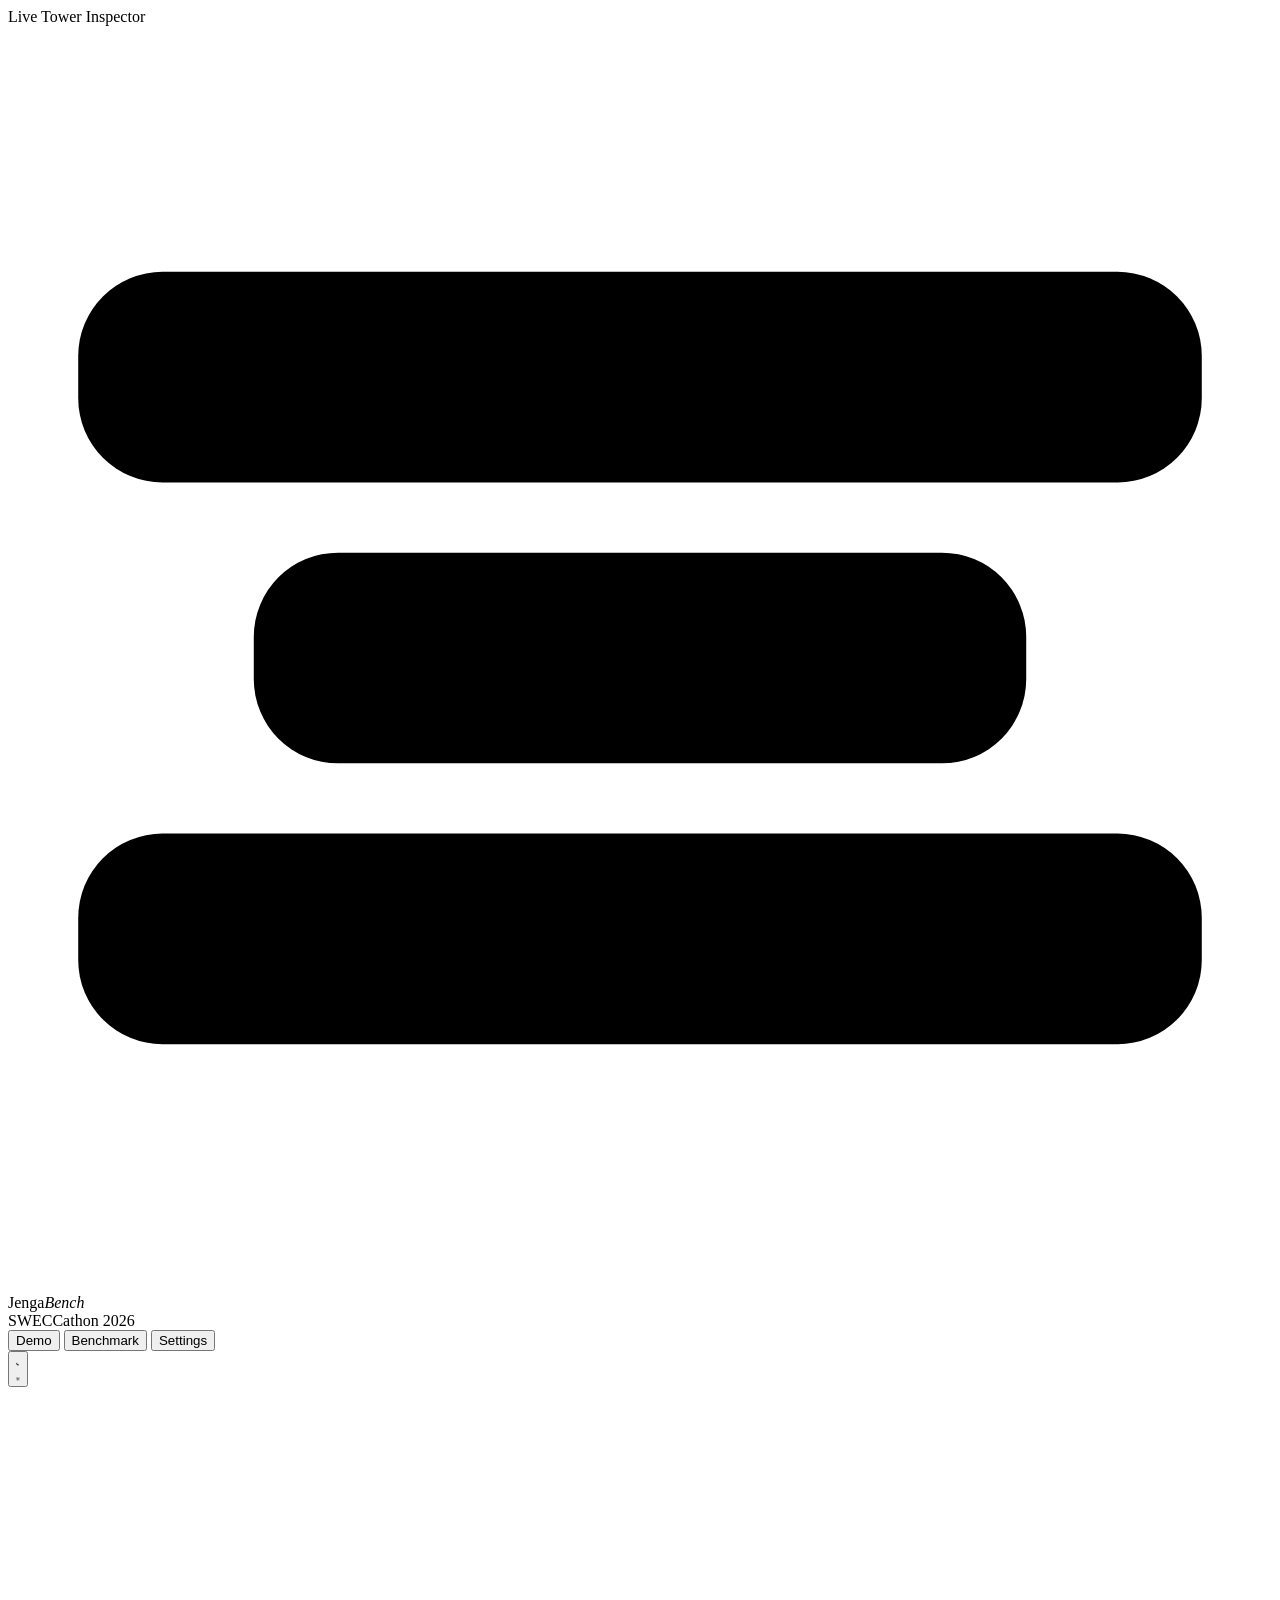
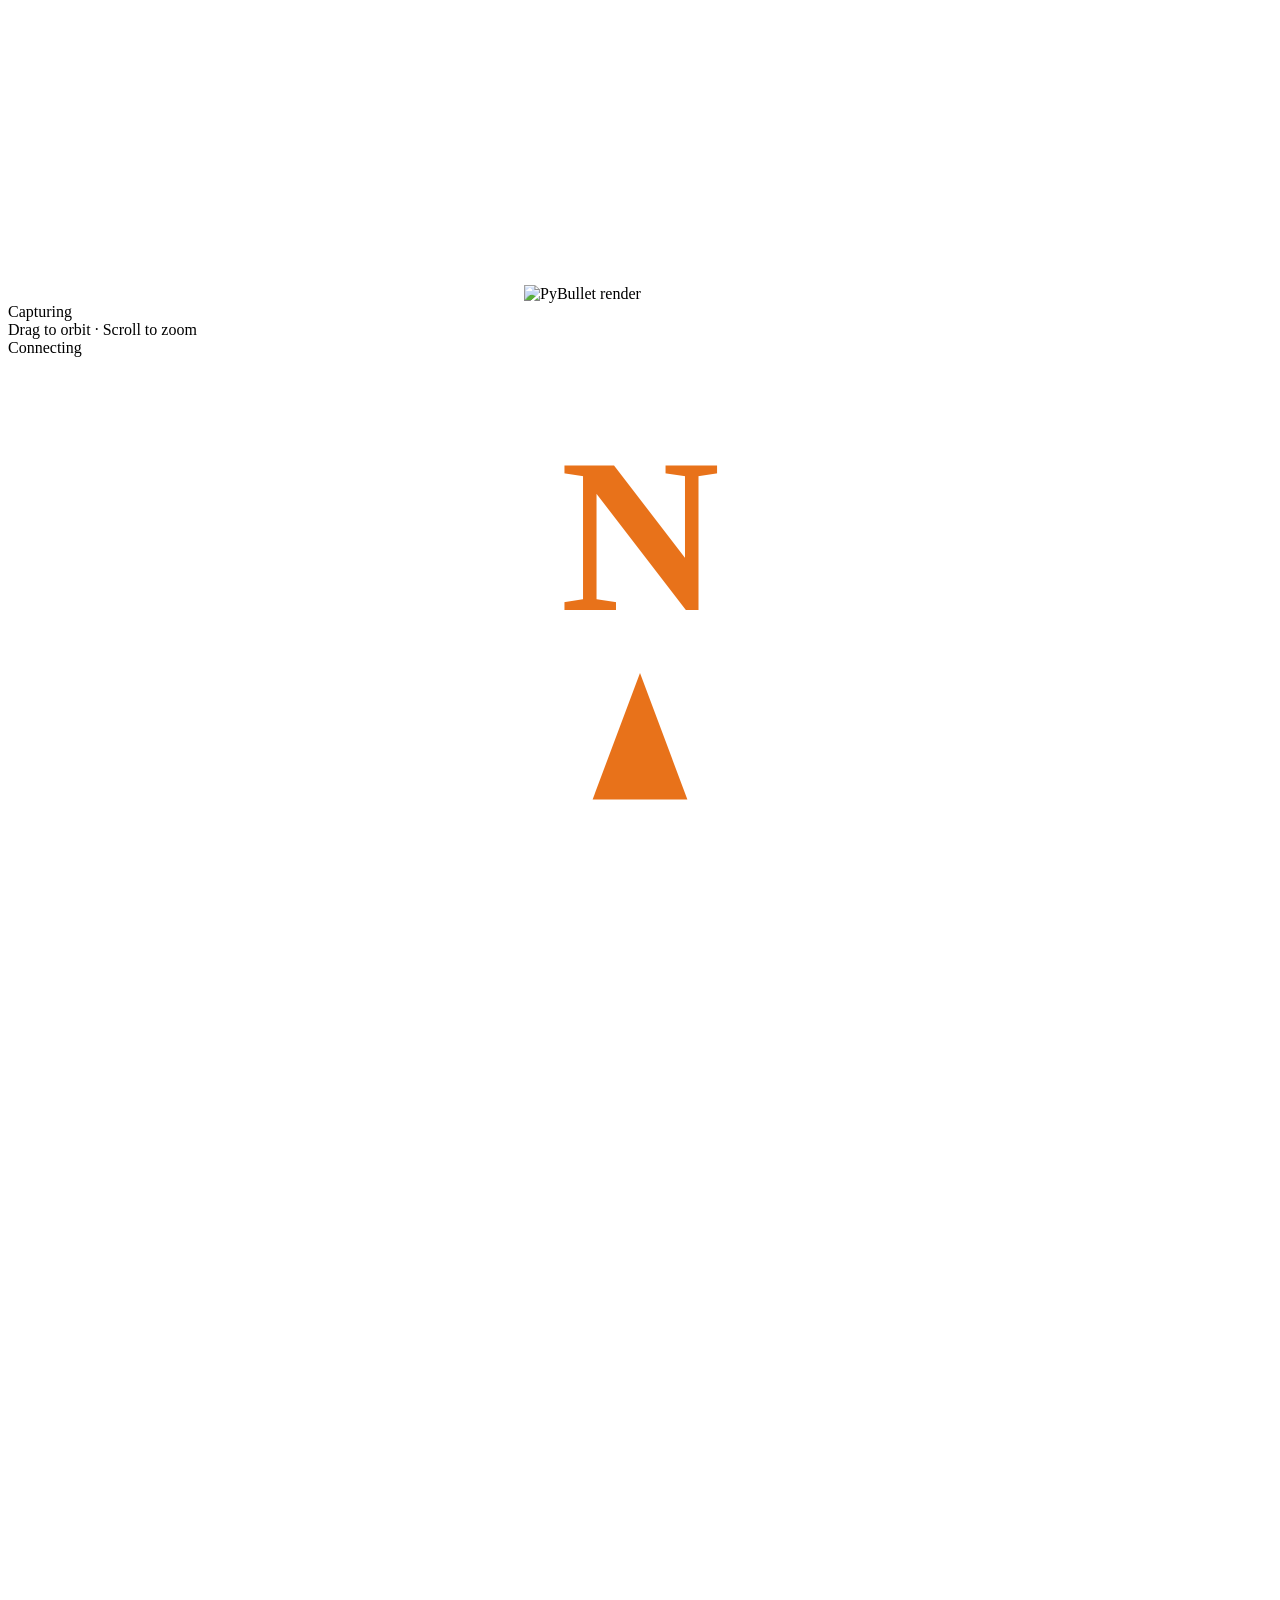
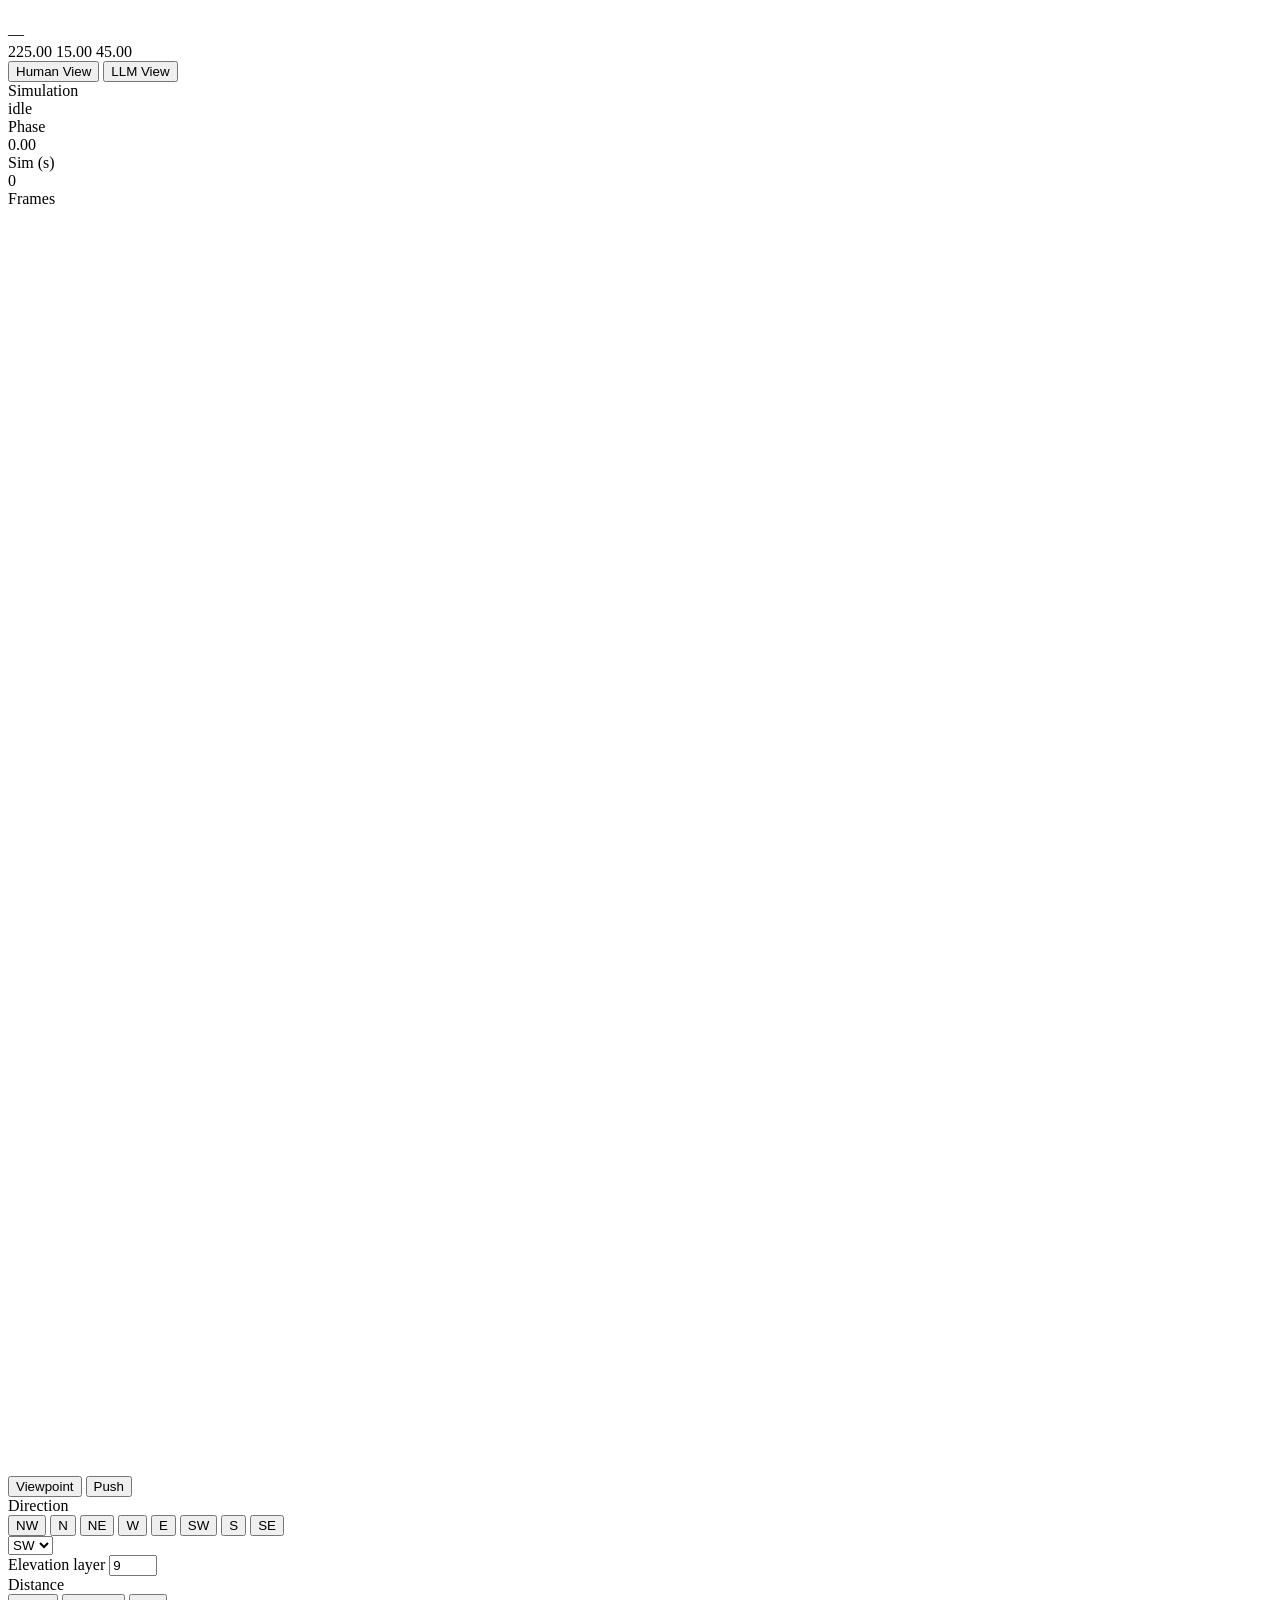
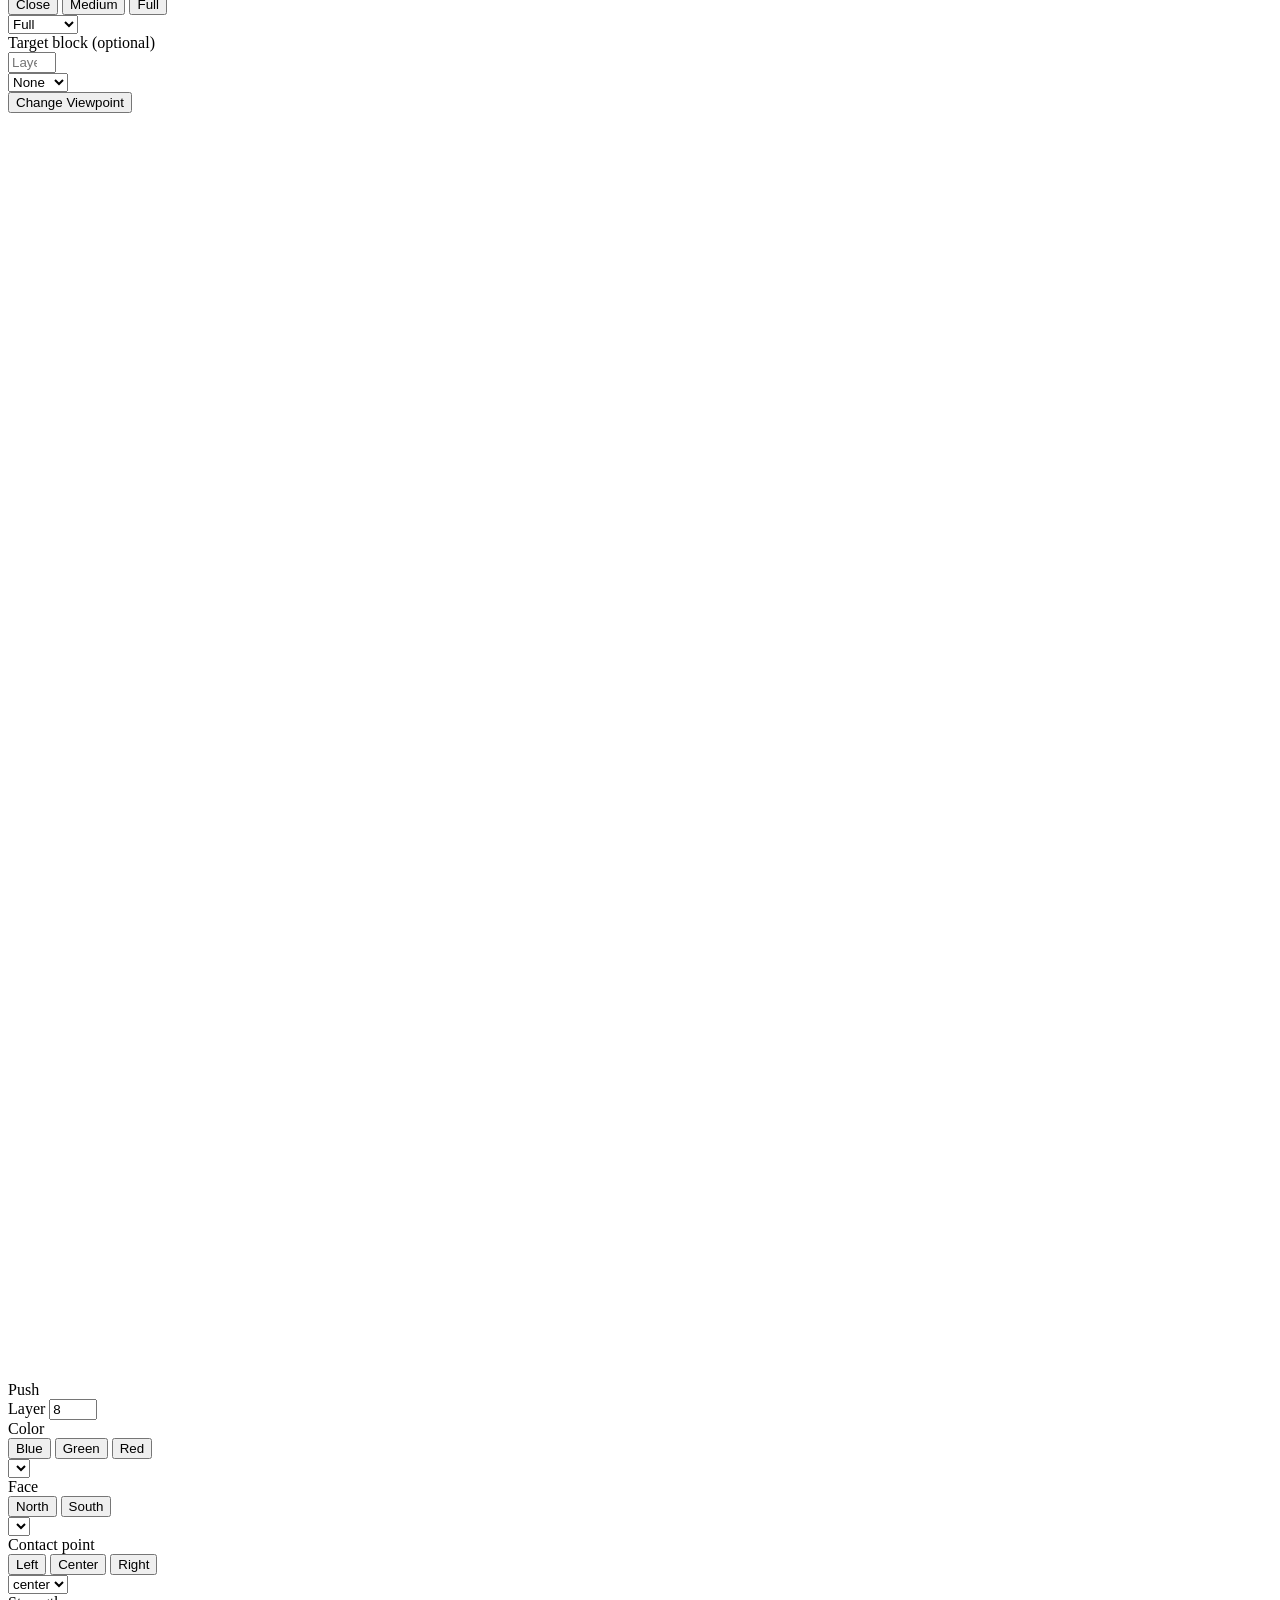
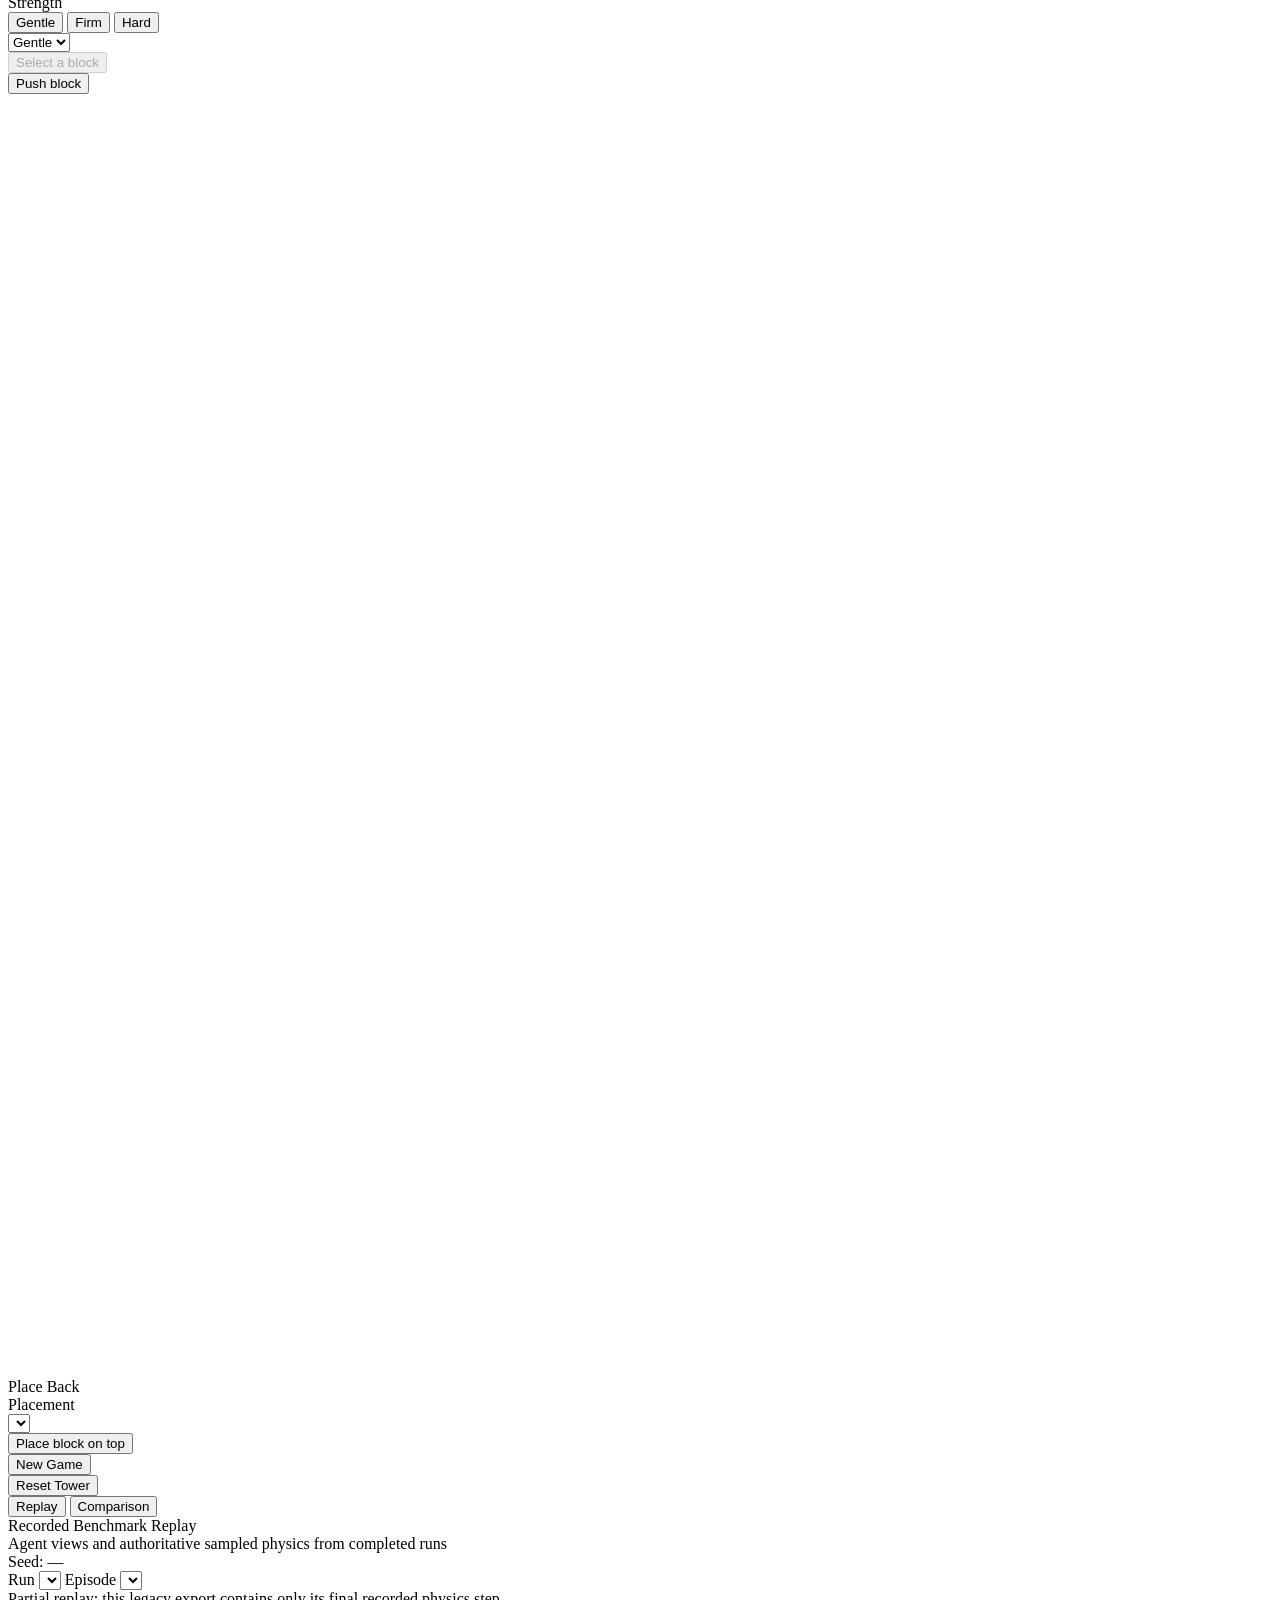
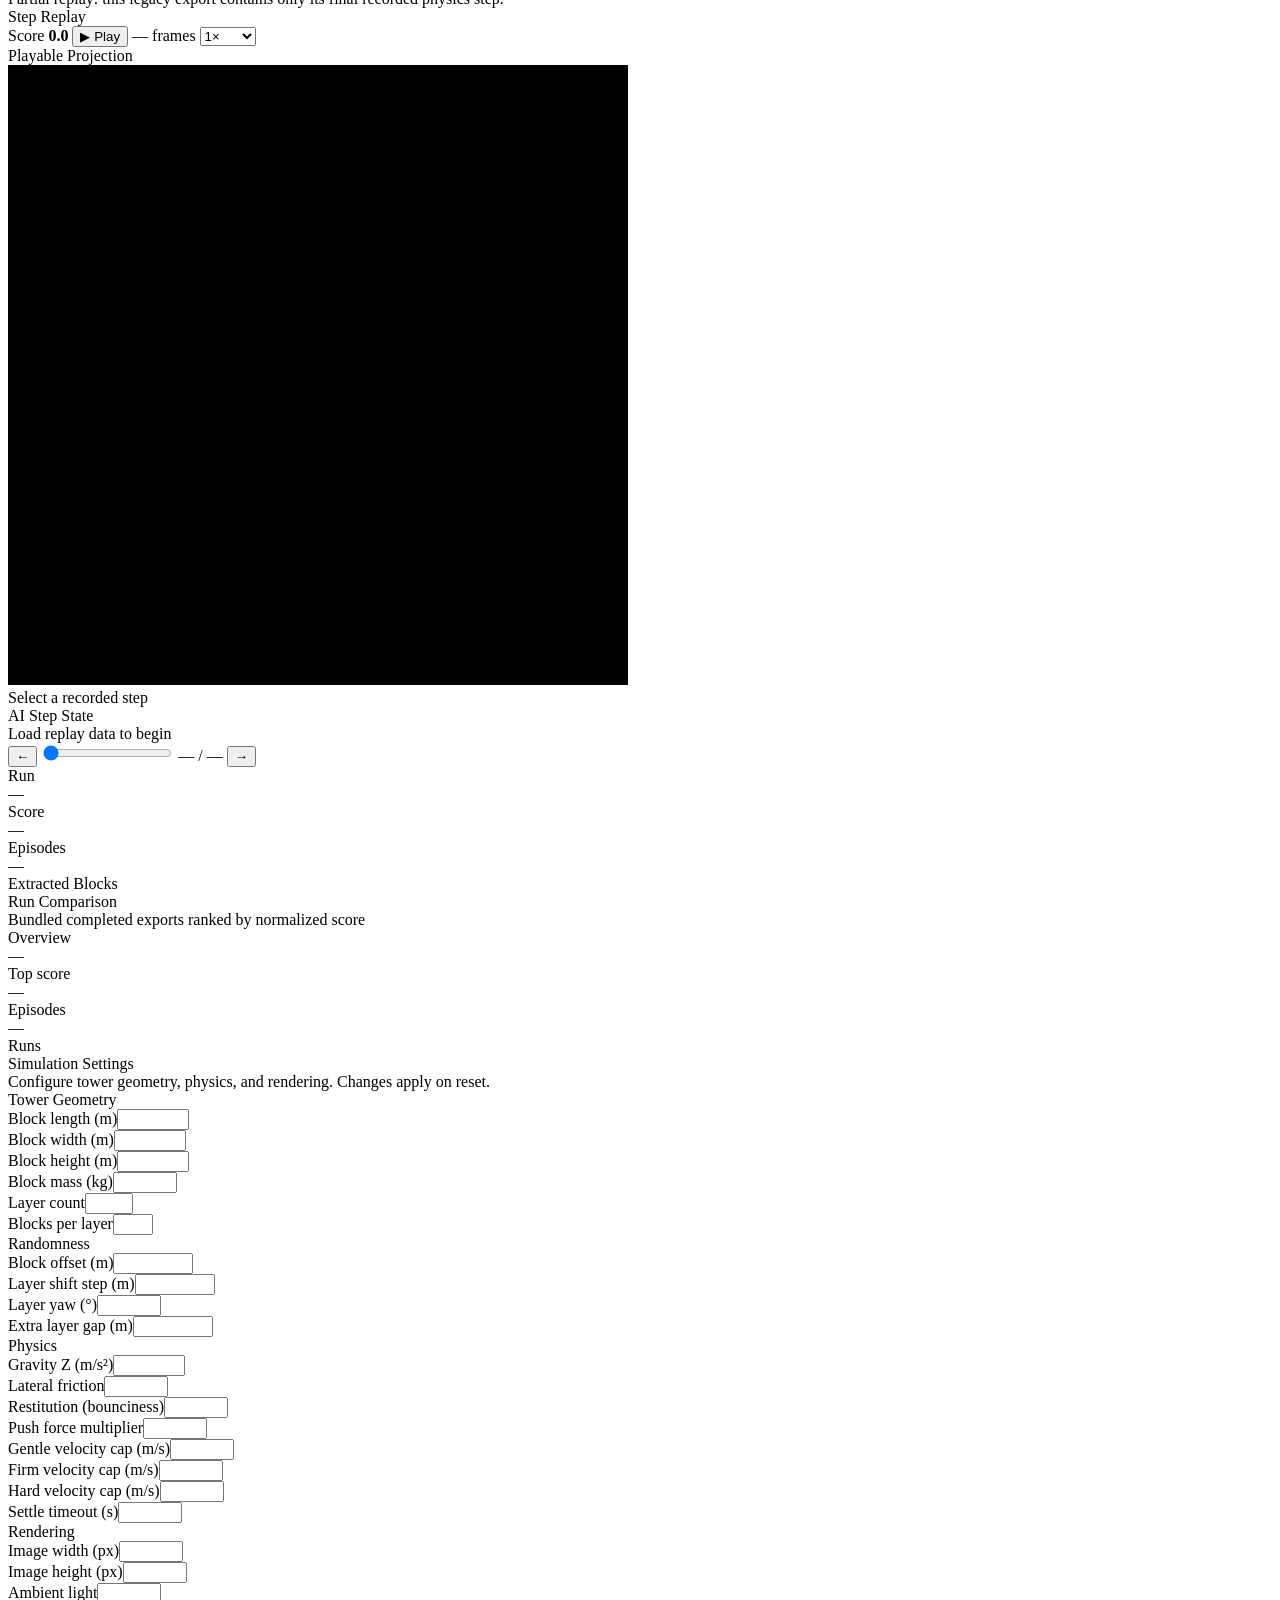
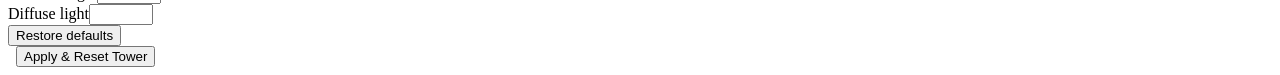
==== commit ae52df7d: "fixed some replay things and ui" ====
--- a/showcase/static/index.html
+++ b/showcase/static/index.html
@@ -271,24 +271,32 @@
           <div class="full-replay-header">
             <span class="chip">Step Replay</span>
             <div class="replay-nav">
+              <span class="replay-score">Score <strong class="mono" id="replay-live-score">0.0</strong></span>
               <button class="btn btn-sm btn-outline" id="full-replay-play" onclick="toggleFullReplay()">▶ Play</button>
               <span class="replay-step-info" id="full-replay-frame-counter">— frames</span>
               <select class="replay-speed" id="replay-speed-select" onchange="setReplaySpeed(this.value)">
-                <option value="1000">1×</option>
-                <option value="500">2×</option>
-                <option value="250">4×</option>
+                <option value="0.25">0.25×</option>
+                <option value="0.5">0.5×</option>
+                <option value="1" selected>1×</option>
+                <option value="2">2×</option>
               </select>
             </div>
           </div>
           <div class="full-replay-body">
             <div class="full-replay-viewer">
-              <div class="full-replay-frame" id="full-replay-frame-main">
-                <canvas id="replay-canvas" width="620" height="620"></canvas>
-                <div class="full-replay-no-frame" id="full-replay-empty">Select a recorded step</div>
-              </div>
-              <div class="replay-detail" id="full-replay-info">
-                <div class="empty-state">Load replay data to begin</div>
-              </div>
+              <section class="replay-panel projection-panel">
+                <div class="replay-panel-title">Playable Projection</div>
+                <div class="full-replay-frame" id="full-replay-frame-main">
+                  <canvas id="replay-canvas" width="620" height="620"></canvas>
+                  <div class="full-replay-no-frame" id="full-replay-empty">Select a recorded step</div>
+                </div>
+              </section>
+              <section class="replay-panel state-panel">
+                <div class="replay-panel-title">AI Step State</div>
+                <div class="replay-detail" id="full-replay-info">
+                  <div class="empty-state">Load replay data to begin</div>
+                </div>
+              </section>
             </div>
             <div class="step-timeline" id="step-timeline"></div>
             <div class="replay-controls">
@@ -307,6 +315,7 @@
           <div class="stat-grid">
             <div class="stat-cell"><div class="stat-val highlight mono" id="stat-run-score">—</div><div class="stat-label">Score</div></div>
             <div class="stat-cell"><div class="stat-val mono" id="stat-run-episodes">—</div><div class="stat-label">Episodes</div></div>
+            <div class="stat-cell"><div class="stat-val mono" id="stat-run-extractions">—</div><div class="stat-label">Extracted Blocks</div></div>
           </div>
         </div>
       </div>
@@ -434,6 +443,9 @@
     document.getElementById('tab-' + name).classList.add('active');
     btn.classList.add('active');
     if (name === 'settings') loadSettings();
+    if (name === 'benchmark' && typeof recordedRenderer !== 'undefined') {
+      requestAnimationFrame(() => { recordedRenderer.resize(); recordedRenderer.render(); });
+    }
   }
 
   // ── MODE SWITCHING ──
@@ -584,6 +596,7 @@
   let fullReplaySpeed = 1;
   let replayAnimation = null;
   let replayLastTick = 0;
+  let replayBlockSizes = new Map();
 
   function el(tag, className, text) {
     const node = document.createElement(tag);
@@ -594,6 +607,23 @@
 
   function actionType(step) {
     return step.action?.type || (step.terminated ? 'Collapse' : 'Recorded');
+  }
+
+  function isCollapse(step) {
+    return (step.events || []).some(event => String(event).includes('collapse'));
+  }
+
+  function cumulativeScore(index) {
+    return currentSteps.slice(0,index+1).reduce((score,step)=>score+Number(step.reward||0),0);
+  }
+
+  function timelineIcon(type, unavailable, collapsed) {
+    if(unavailable)return el('span','step-pill-symbol','?');
+    if(collapsed)return el('span','step-pill-symbol collapse-icon','💥');
+    const icon=document.createElementNS('http://www.w3.org/2000/svg','svg');icon.setAttribute('class','step-pill-icon');icon.setAttribute('viewBox','0 0 80 80');
+    const use=document.createElementNS('http://www.w3.org/2000/svg','use');
+    const symbol=type==='ChangeViewpoint'?'icon-camera':type==='PlaceBack'?'icon-place':'icon-push';
+    use.setAttribute('href',`/static/icons.svg#${symbol}`);use.setAttributeNS('http://www.w3.org/1999/xlink','xlink:href',`/static/icons.svg#${symbol}`);icon.append(use);return icon;
   }
 
   function cleanAction(action) {
@@ -603,6 +633,21 @@
     delete cleaned.do;
     delete cleaned.next;
     return cleaned;
+  }
+
+  function inferReplayBlockSize(block) {
+    const layer=Number(String(block.id||'').match(/block-(\d+)/)?.[1]||1);
+    return layer%2?[.025,.075,.015]:[.075,.025,.015];
+  }
+
+  function hydrateReplayFrame(frame) {
+    if(!frame?.blocks)return frame;
+    const blocks=frame.blocks.map(block=>{
+      const size=block.size||replayBlockSizes.get(block.id)||inferReplayBlockSize(block);
+      replayBlockSizes.set(block.id,size);
+      return {...block,size:[...size]};
+    });
+    return {...frame,blocks};
   }
 
   class ReadOnlyReplayRenderer {
@@ -681,9 +726,9 @@
     }
     setFrame(frame) {
       this.frame=frame;if(!frame?.blocks?.length)return;
-      const positions=[],colors=[],normals=[],isDark=document.documentElement.getAttribute('data-theme')!=='light';
-      this.addBox({position:[0,0,-.05],size:[.8,.8,.01],color:isDark?[72,55,38]:[195,175,145]},positions,colors,normals);
-      this.addBox({position:[0,0,-.0225],size:[.25,.25,.045],color:isDark?[30,24,18]:[160,140,115]},positions,colors,normals);
+      const positions=[],colors=[],normals=[];
+      this.addBox({position:[0,0,-.05],size:[.8,.8,.01],color:[150,99,66]},positions,colors,normals);
+      this.addBox({position:[0,0,-.0225],size:[.25,.25,.045],color:[89,56,36]},positions,colors,normals);
       frame.blocks.forEach(block=>this.addBox(block,positions,colors,normals));this.vertexCount=positions.length/3;
       const gl=this.gl;gl.bindBuffer(gl.ARRAY_BUFFER,this.positions);gl.bufferData(gl.ARRAY_BUFFER,new Float32Array(positions),gl.STATIC_DRAW);
       gl.bindBuffer(gl.ARRAY_BUFFER,this.colors);gl.bufferData(gl.ARRAY_BUFFER,new Float32Array(colors),gl.STATIC_DRAW);
@@ -701,7 +746,7 @@
       const eye=[target[0]+Math.cos(pitch)*Math.sin(yaw)*d,target[1]-Math.cos(pitch)*Math.cos(yaw)*d,target[2]+Math.sin(pitch)*d];
       const vp=multiply(perspective(52,this.canvas.width/this.canvas.height,.02,3),lookAt(eye,target));gl.enable(gl.DEPTH_TEST);gl.enable(gl.CULL_FACE);gl.cullFace(gl.BACK);
       if(this.shadow){gl.bindFramebuffer(gl.FRAMEBUFFER,this.shadow.framebuffer);gl.viewport(0,0,2048,2048);gl.clear(gl.COLOR_BUFFER_BIT|gl.DEPTH_BUFFER_BIT);gl.useProgram(this.depthProgram);gl.uniformMatrix4fv(gl.getUniformLocation(this.depthProgram,'lightMatrix'),false,lm);this.bindPositions(this.depthProgram);gl.drawArrays(gl.TRIANGLES,0,this.vertexCount);gl.bindFramebuffer(gl.FRAMEBUFFER,null);}
-      gl.viewport(0,0,this.canvas.width,this.canvas.height);document.documentElement.getAttribute('data-theme')!=='light'?gl.clearColor(.08,.06,.05,1):gl.clearColor(.94,.91,.85,1);gl.clear(gl.COLOR_BUFFER_BIT|gl.DEPTH_BUFFER_BIT);
+      gl.viewport(0,0,this.canvas.width,this.canvas.height);gl.clearColor(1,1,1,1);gl.clear(gl.COLOR_BUFFER_BIT|gl.DEPTH_BUFFER_BIT);
       gl.useProgram(this.program);gl.uniformMatrix4fv(gl.getUniformLocation(this.program,'viewProjection'),false,vp);gl.uniformMatrix4fv(gl.getUniformLocation(this.program,'lightMatrix'),false,lm);gl.uniform3fv(gl.getUniformLocation(this.program,'lightDir'),this.lightDir);
       if(this.shadow){gl.activeTexture(gl.TEXTURE0);gl.bindTexture(gl.TEXTURE_2D,this.shadow.depthTexture);gl.uniform1i(gl.getUniformLocation(this.program,'shadowMap'),0);}
       this.bindPositions(this.program);const color=gl.getAttribLocation(this.program,'color');gl.bindBuffer(gl.ARRAY_BUFFER,this.colors);gl.vertexAttribPointer(color,3,gl.FLOAT,false,0,0);gl.enableVertexAttribArray(color);
@@ -731,6 +776,7 @@
     document.getElementById('replay-run-select').value=id;
     document.getElementById('stat-run-score').textContent=activeReplay.score.toFixed(2);
     document.getElementById('stat-run-episodes').textContent=activeReplay.episodes.length;
+    document.getElementById('stat-run-extractions').textContent=activeReplay.successful_extractions;
     const select=document.getElementById('replay-episode-select');select.replaceChildren();
     activeReplay.episodes.forEach((episode,index)=>select.add(new Option(`Episode ${index+1} · ${episode.status}`,String(index))));
     selectReplayEpisode('0');
@@ -739,8 +785,8 @@
   function selectReplayEpisode(value) {
     const episode=activeReplay?.episodes[Number(value)]; if(!episode)return;
     document.getElementById('results-seed').textContent=episode.seed ?? '—';
-    document.getElementById('replay-warning').classList.add('hidden');
-    currentSteps=episode.steps||[];currentStepIdx=0;replayFrameIdx=0;replayInitialFrame=episode.initial_frame;replayCurrentFrame=episode.initial_frame;
+    document.getElementById('replay-warning').classList.toggle('hidden',episode.completeness!=='partial');
+    currentSteps=episode.steps||[];currentStepIdx=0;replayFrameIdx=0;replayBlockSizes=new Map();replayInitialFrame=hydrateReplayFrame(episode.initial_frame);replayCurrentFrame=replayInitialFrame;document.getElementById('replay-live-score').textContent='0.0';
     const slider=document.getElementById('replay-step-slider');slider.max=String(Math.max(currentSteps.length-1,0));slider.value='0';
     renderTimeline();if(currentSteps.length)showStep(0);
   }
@@ -748,8 +794,11 @@
   function renderTimeline() {
     const timeline=document.getElementById('step-timeline');timeline.replaceChildren();
     currentSteps.forEach((step,index)=>{
-      const type=actionType(step), unavailable=step.recording_status==='unavailable',button=el('button','step-pill'+(unavailable?' unavailable':type==='ChangeViewpoint'?' look':step.terminated?' fail':' push'),`${unavailable?'?':type==='ChangeViewpoint'?'◉':'↟'} ${step.step}`);
-      if(index===currentStepIdx)button.classList.add('active');button.onclick=()=>showStep(index);timeline.appendChild(button);
+      const type=actionType(step), unavailable=step.recording_status==='unavailable', collapsed=isCollapse(step), failed=collapsed||step.terminated, actionClass=type==='ChangeViewpoint'?' look':type==='PlaceBack'?' place':' push', item=el('div','step-timeline-item'), button=el('button','step-pill'+(unavailable?' unavailable':failed?' fail':actionClass));
+      button.append(timelineIcon(type,unavailable,collapsed),el('span','step-pill-number',String(step.step)));
+      if(Number(step.reward))item.append(el('span','step-pill-reward '+(step.reward>0?'positive':'negative'),`${step.reward>0?'+':''}${Number(step.reward).toFixed(1)}`));
+      else item.append(el('span','step-pill-reward-placeholder'));
+      if(index===currentStepIdx)button.classList.add('active');button.onclick=()=>showStep(index);item.append(button);timeline.appendChild(item);
     });
     document.getElementById('replay-counter').textContent=currentSteps.length?`${currentStepIdx+1} / ${currentSteps.length}`:'— / —';
   }
@@ -772,22 +821,22 @@
 
   function showStep(index) {
     if(!currentSteps.length)return;stopStepPlayback();currentStepIdx=Math.max(0,Math.min(currentSteps.length-1,index));const step=currentSteps[currentStepIdx];
-    document.getElementById('replay-step-slider').value=String(currentStepIdx);document.getElementById('full-replay-info').replaceChildren(makeStepInfo(step));renderTimeline();
+    document.getElementById('replay-step-slider').value=String(currentStepIdx);document.getElementById('replay-live-score').textContent=cumulativeScore(currentStepIdx).toFixed(1);document.getElementById('full-replay-info').replaceChildren(makeStepInfo(step));renderTimeline();
     const frames=framesForStep(step);if(step.recording_status==='unavailable'||!frames.length){document.getElementById('full-replay-empty').classList.remove('hidden');document.getElementById('full-replay-frame-counter').textContent='— frames';return;}
     document.getElementById('full-replay-empty').classList.add('hidden');replayFrameIdx=0;replayCurrentFrame=cloneReplayFrame(frames[0]);recordedRenderer.setFrame(replayCurrentFrame);updateFrameCounter(frames);if(frames.length>1)startStepPlayback();
   }
   function prevStep(){if(currentStepIdx>0)showStep(currentStepIdx-1);}
   function nextStep(){if(currentStepIdx<currentSteps.length-1)showStep(currentStepIdx+1);}
 
-  function framesForStep(step){if(step.recording_status==='unavailable')return[];if(step.physics_frames?.length)return step.physics_frames;if(step.tower_state?.length)return[{blocks:step.tower_state,phase:'recorded'}];if(replayInitialFrame?.blocks?.length)return[replayInitialFrame];return[];}
-  function cloneReplayFrame(frame){return{...frame,blocks:(frame.blocks||[]).map(block=>({...block,position:[...block.position],rotation:[...(block.rotation||[0,0,0,1])]}))};}
+  function framesForStep(step){if(step.recording_status==='unavailable')return[];const type=actionType(step),staticObservation=type==='ChangeViewpoint'||(step.events||[]).some(event=>String(event).startsWith('invalid_action:'));if(!staticObservation&&step.physics_frames?.length)return step.physics_frames.map(hydrateReplayFrame);if(step.tower_state?.length)return[hydrateReplayFrame({blocks:step.tower_state,phase:'recorded'})];if(replayInitialFrame?.blocks?.length)return[replayInitialFrame];return[];}
+  function cloneReplayFrame(frame){const hydrated=hydrateReplayFrame(frame);return{...hydrated,blocks:(hydrated.blocks||[]).map(block=>({...block,position:[...block.position],rotation:[...(block.rotation||[0,0,0,1])],size:[...block.size]}))};}
   function updateFrameCounter(frames){document.getElementById('full-replay-frame-counter').textContent=`${Math.min(replayFrameIdx+1,frames.length)} / ${frames.length} frames`;document.getElementById('replay-counter').textContent=`${currentStepIdx+1} / ${currentSteps.length}`;}
   function stopStepPlayback(){fullReplayPlaying=false;if(replayAnimation)cancelAnimationFrame(replayAnimation);replayAnimation=null;document.getElementById('full-replay-play').textContent='▶ Play';}
   function startStepPlayback(){const frames=framesForStep(currentSteps[currentStepIdx]);if(frames.length<2)return;fullReplayPlaying=true;replayLastTick=0;document.getElementById('full-replay-play').textContent='Ⅱ Pause';replayAnimation=requestAnimationFrame(tickFullReplay);}
   function applyReplayFrame(target){if(!replayCurrentFrame){replayCurrentFrame=cloneReplayFrame(target);recordedRenderer.setFrame(replayCurrentFrame);return;}const existing=new Map(replayCurrentFrame.blocks.map(block=>[block.id,block]));replayCurrentFrame={...target,blocks:target.blocks.map(block=>existing.get(block.id)||cloneReplayFrame({blocks:[block]}).blocks[0])};const starts=new Map(replayCurrentFrame.blocks.map(block=>[block.id,{position:[...block.position],rotation:[...(block.rotation||[0,0,0,1])]}]));const began=performance.now();function animate(now){const amount=Math.min(1,(now-began)/(1000/30));replayCurrentFrame.blocks.forEach(block=>{const from=starts.get(block.id),to=target.blocks.find(item=>item.id===block.id);block.position=from.position.map((value,i)=>value+amount*(to.position[i]-value));block.rotation=slerp(from.rotation,to.rotation,amount);if(to.color)block.color=to.color;if(to.size)block.size=to.size;});recordedRenderer.setFrame(replayCurrentFrame);if(amount<1)requestAnimationFrame(animate);}requestAnimationFrame(animate);}
   function toggleFullReplay(){if(fullReplayPlaying){stopStepPlayback();return;}const frames=framesForStep(currentSteps[currentStepIdx]||{});if(frames.length){replayFrameIdx=0;replayCurrentFrame=cloneReplayFrame(frames[0]);recordedRenderer.setFrame(replayCurrentFrame);updateFrameCounter(frames);startStepPlayback();}}
   function tickFullReplay(now){if(!fullReplayPlaying)return;const frames=framesForStep(currentSteps[currentStepIdx]);if(!replayLastTick||now-replayLastTick>=1000/30/fullReplaySpeed){replayLastTick=now;if(replayFrameIdx>=frames.length-1){stopStepPlayback();return;}replayFrameIdx+=1;applyReplayFrame(frames[replayFrameIdx]);updateFrameCounter(frames);}replayAnimation=requestAnimationFrame(tickFullReplay);}
-  function setReplaySpeed(val){fullReplaySpeed=1000/Number(val);}
+  function setReplaySpeed(val){fullReplaySpeed=Number(val);}
 
   function renderComparison() {
     const tabs=document.getElementById('model-tabs'),lb=document.getElementById('leaderboard');tabs.replaceChildren();lb.replaceChildren();
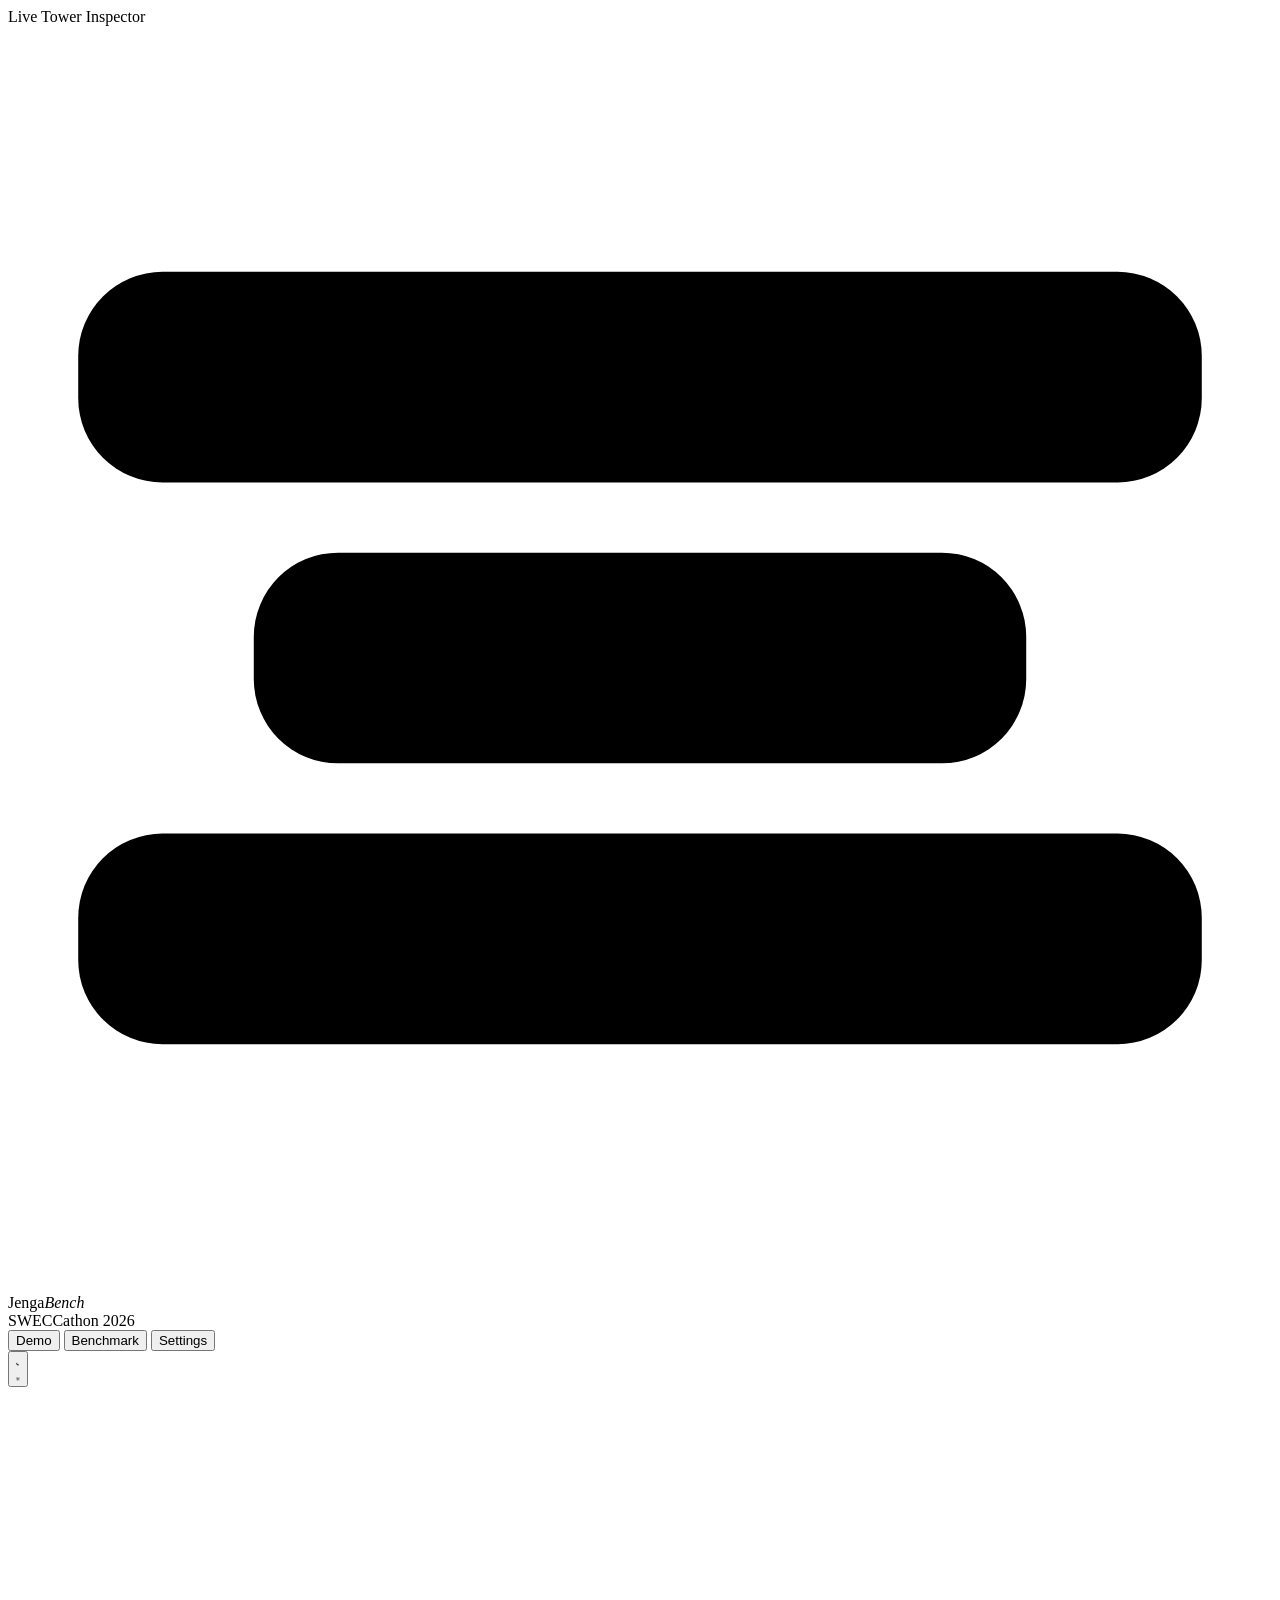
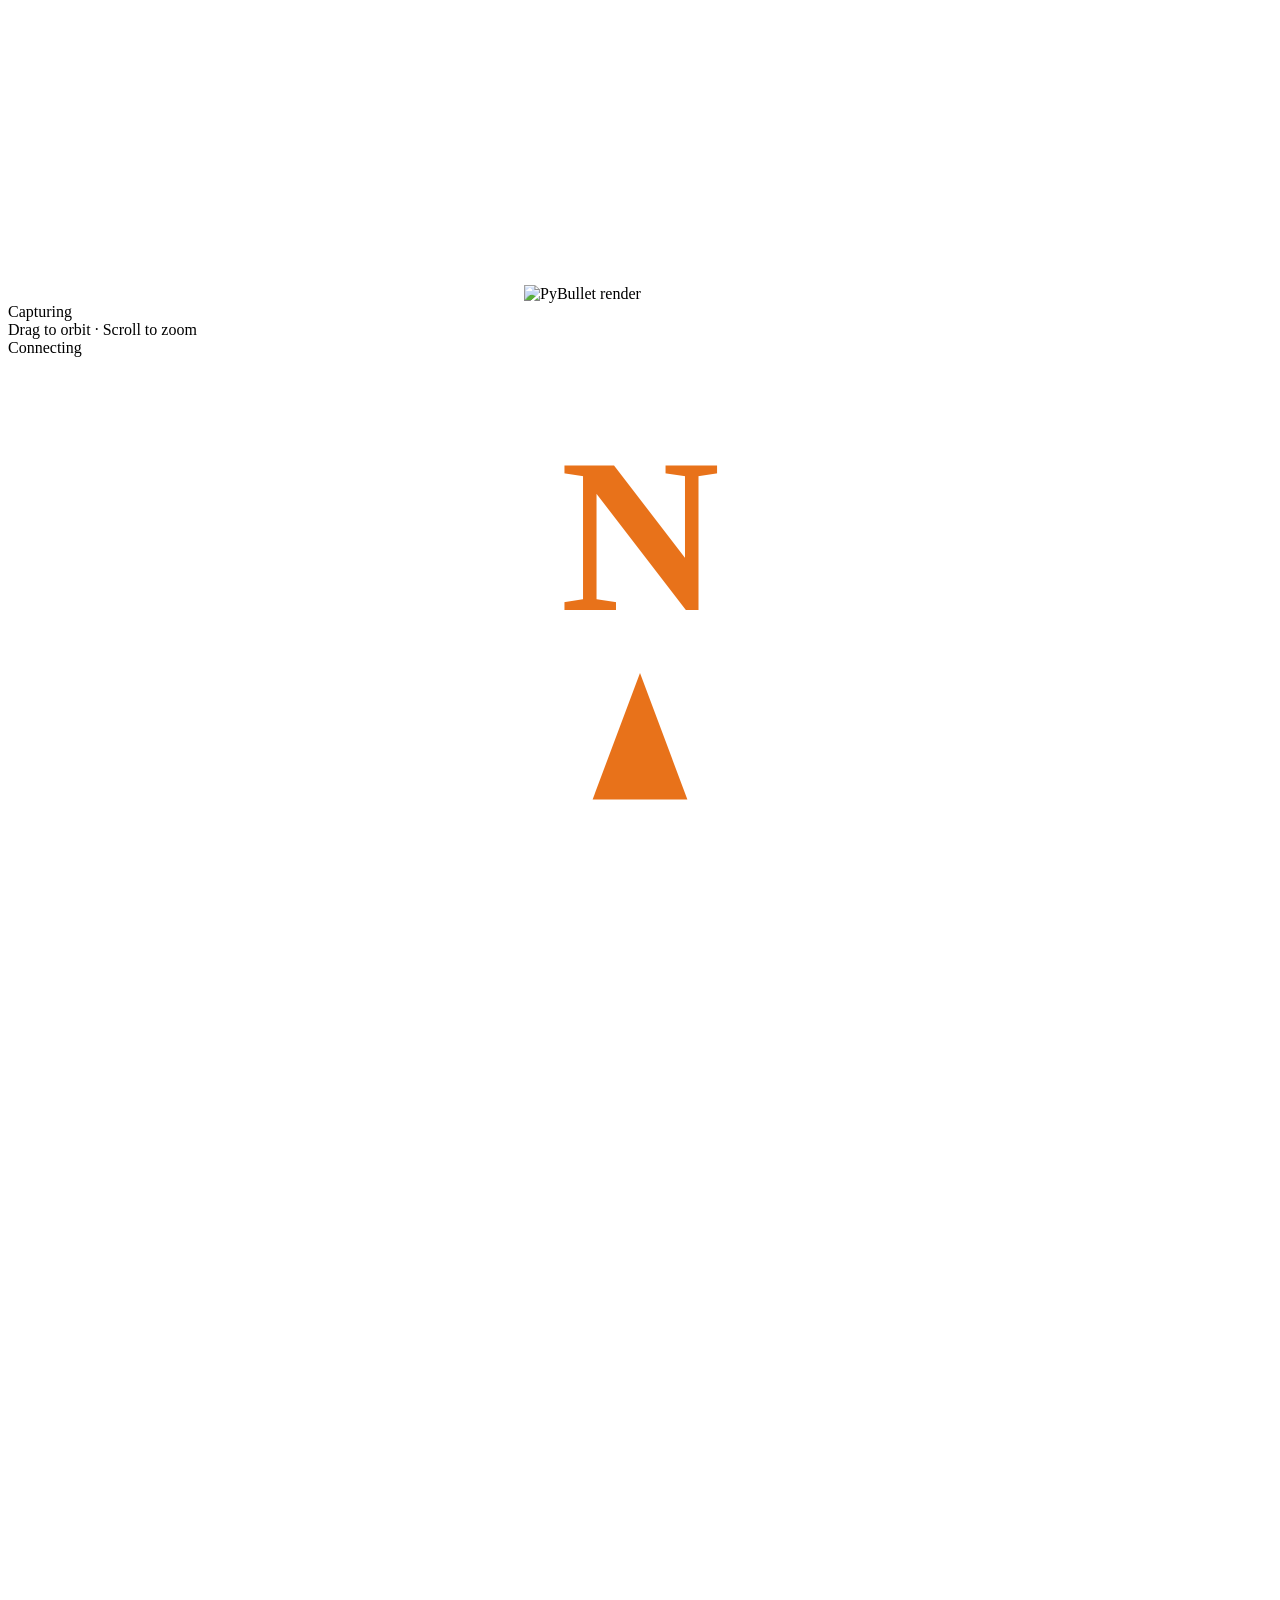
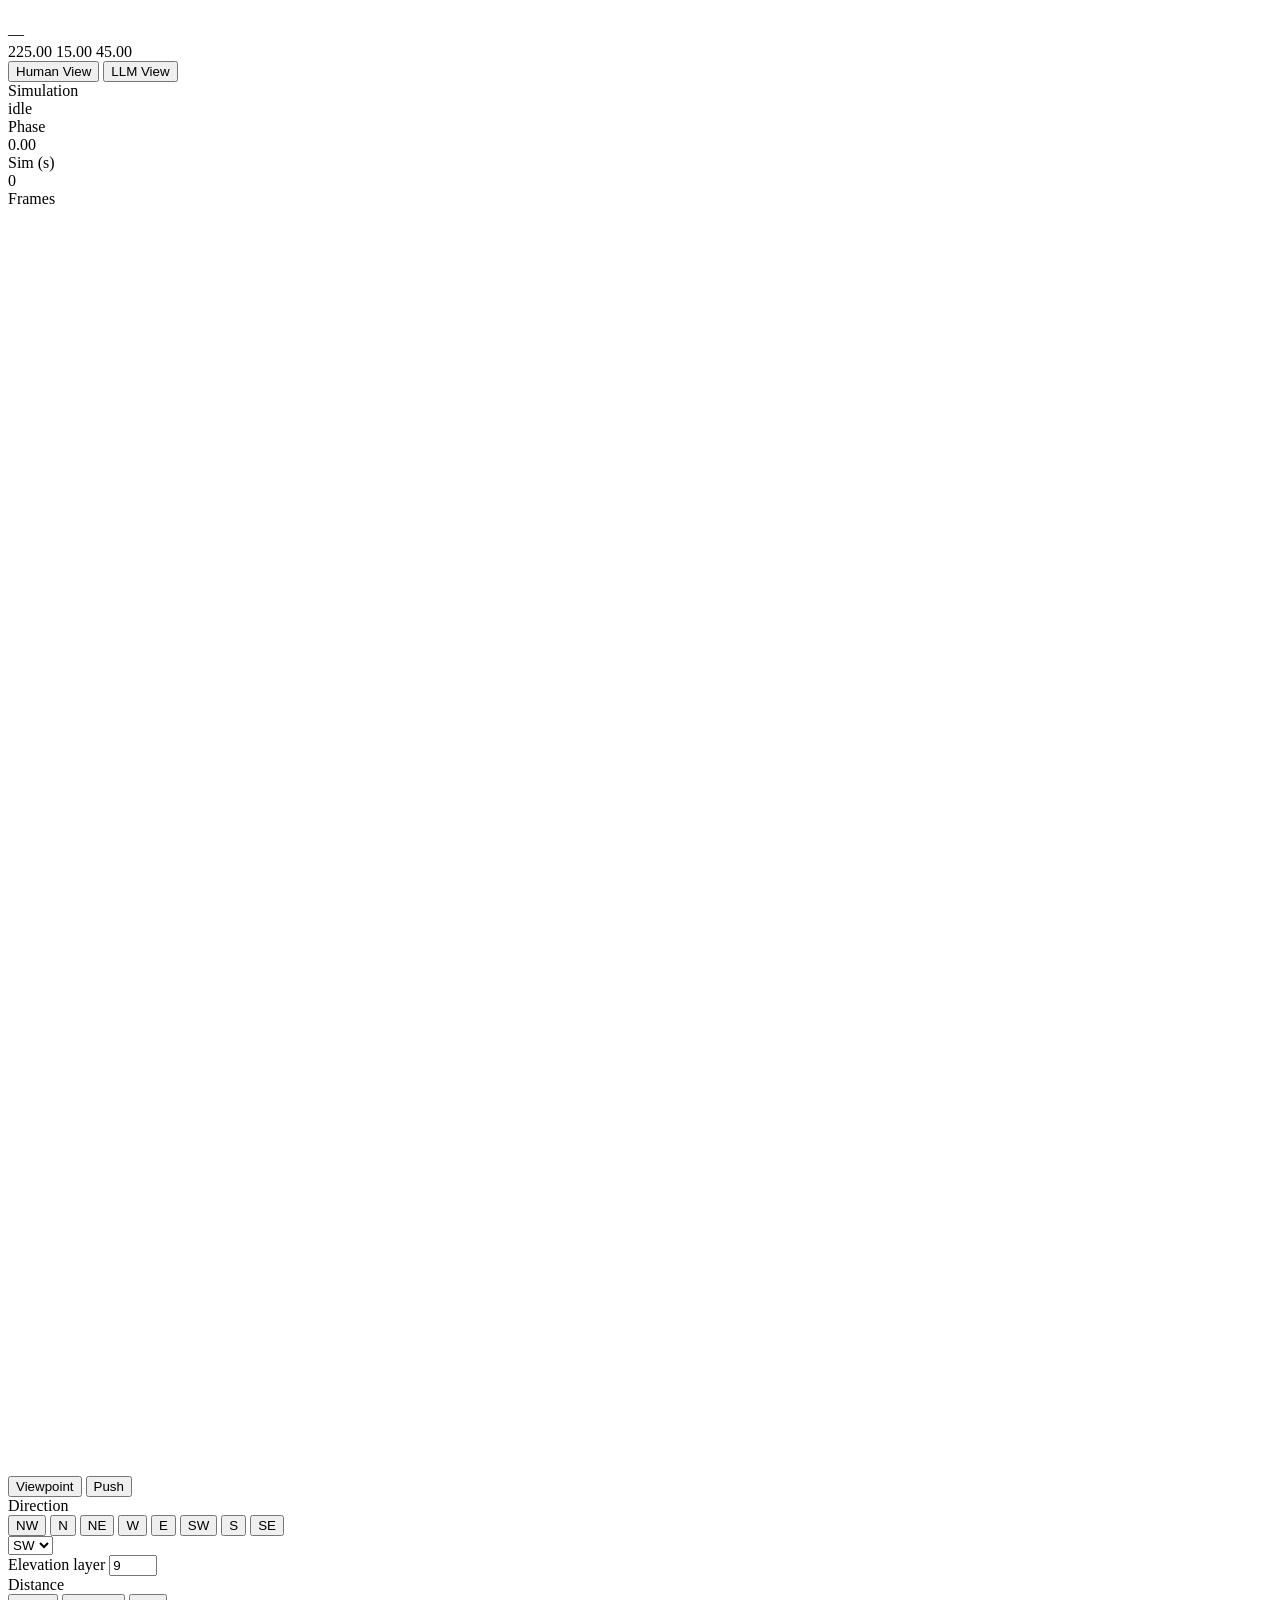
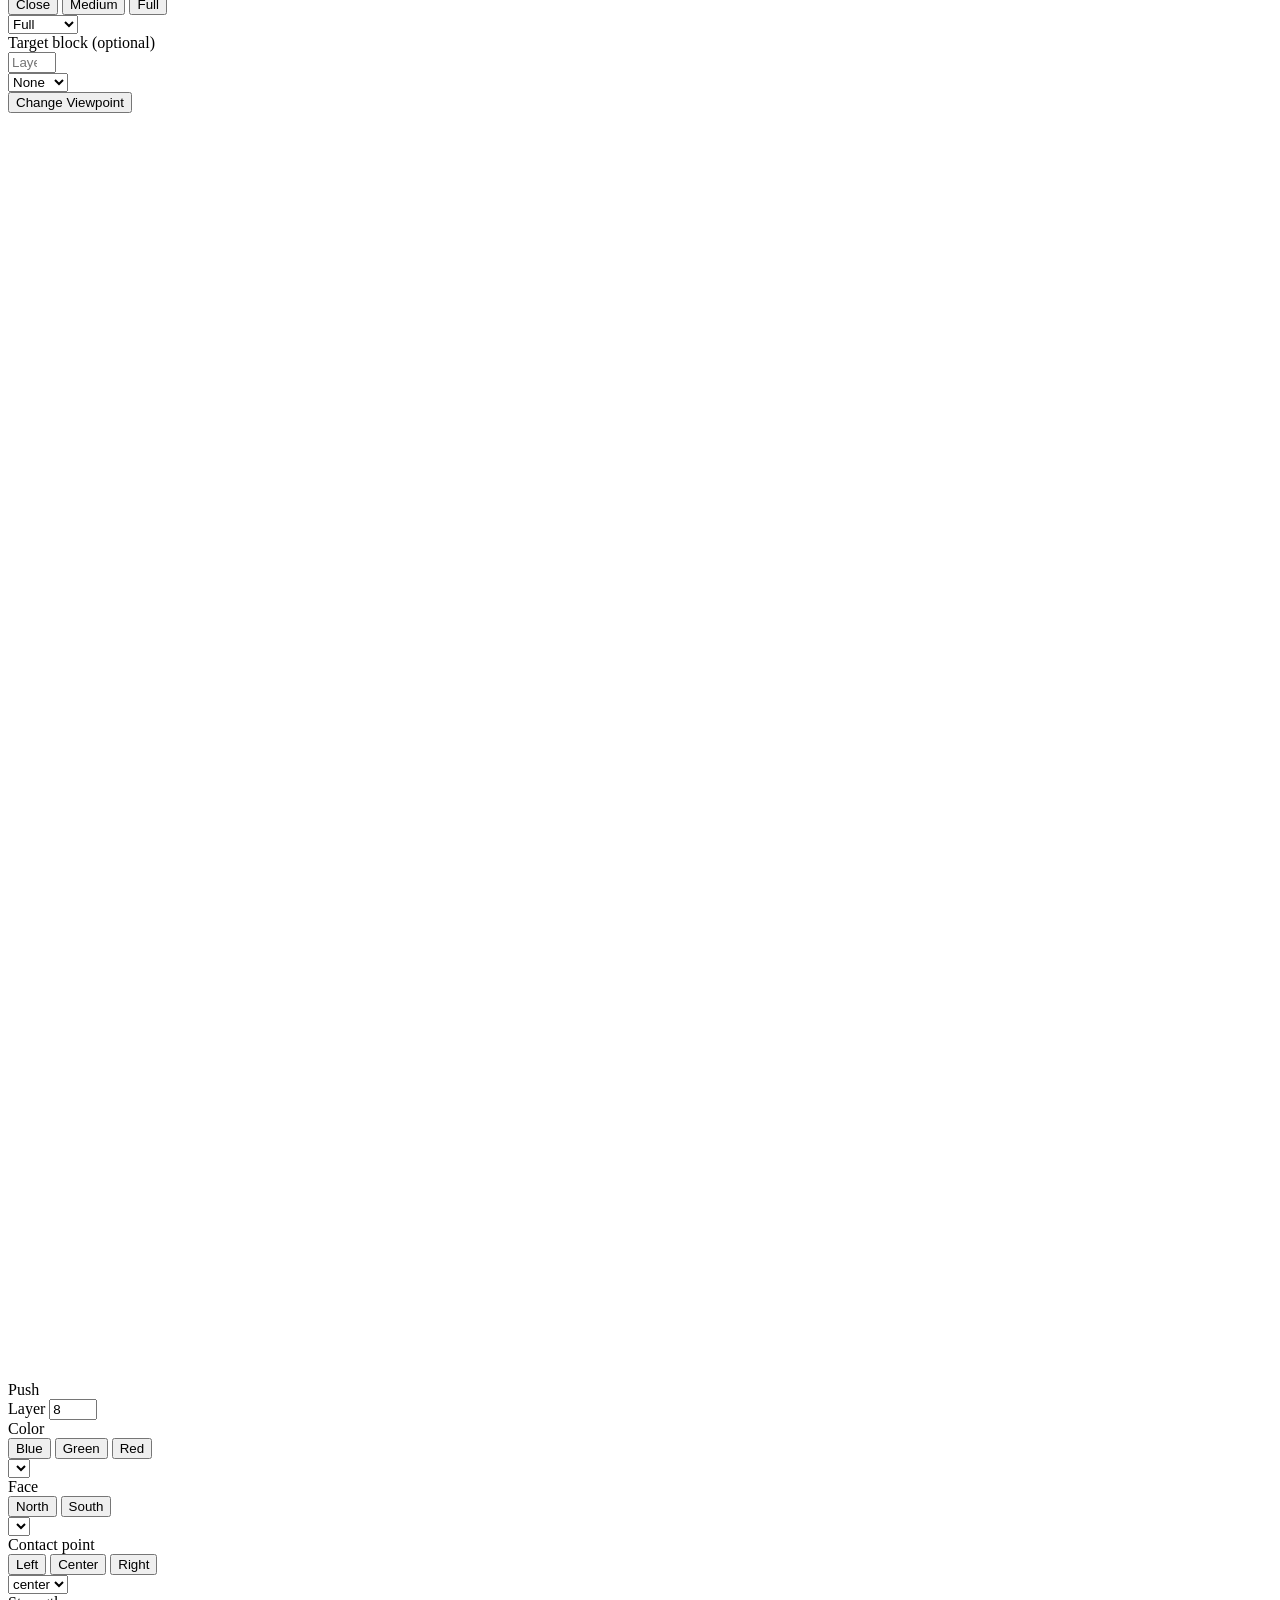
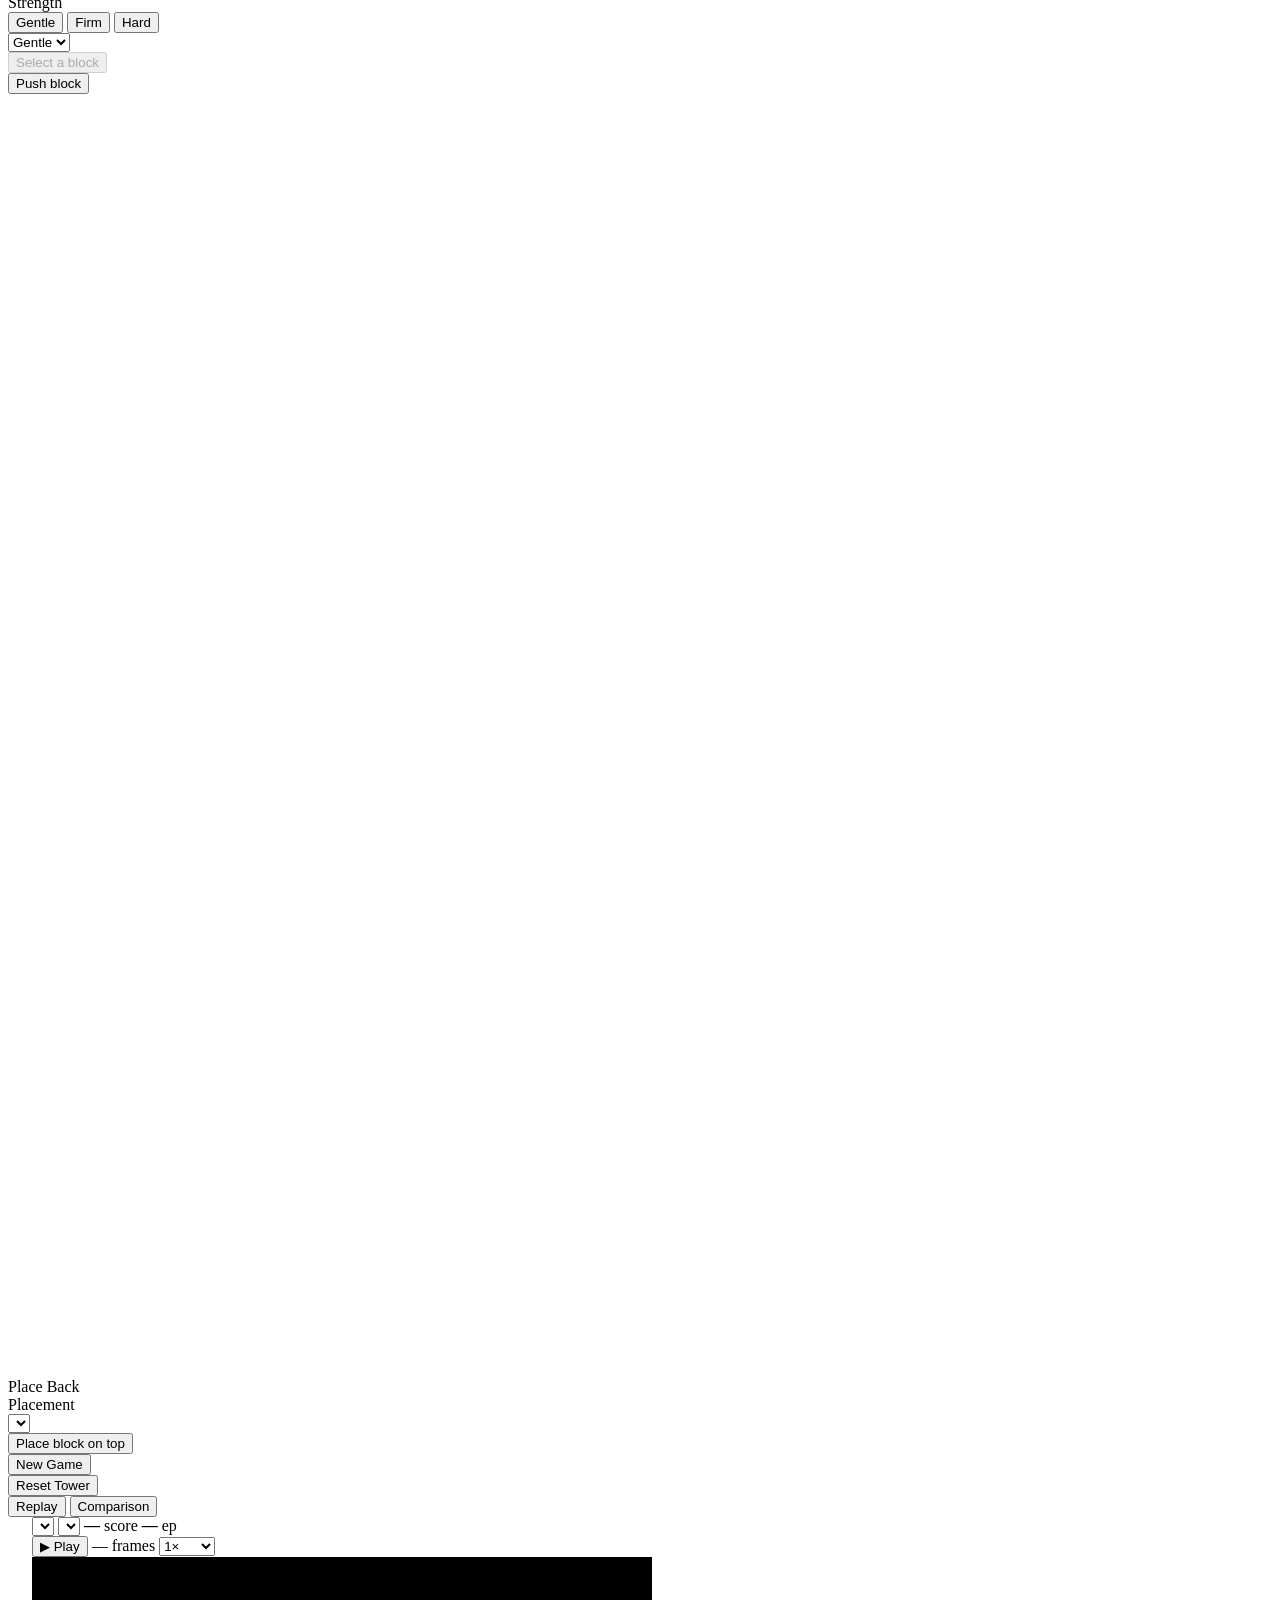
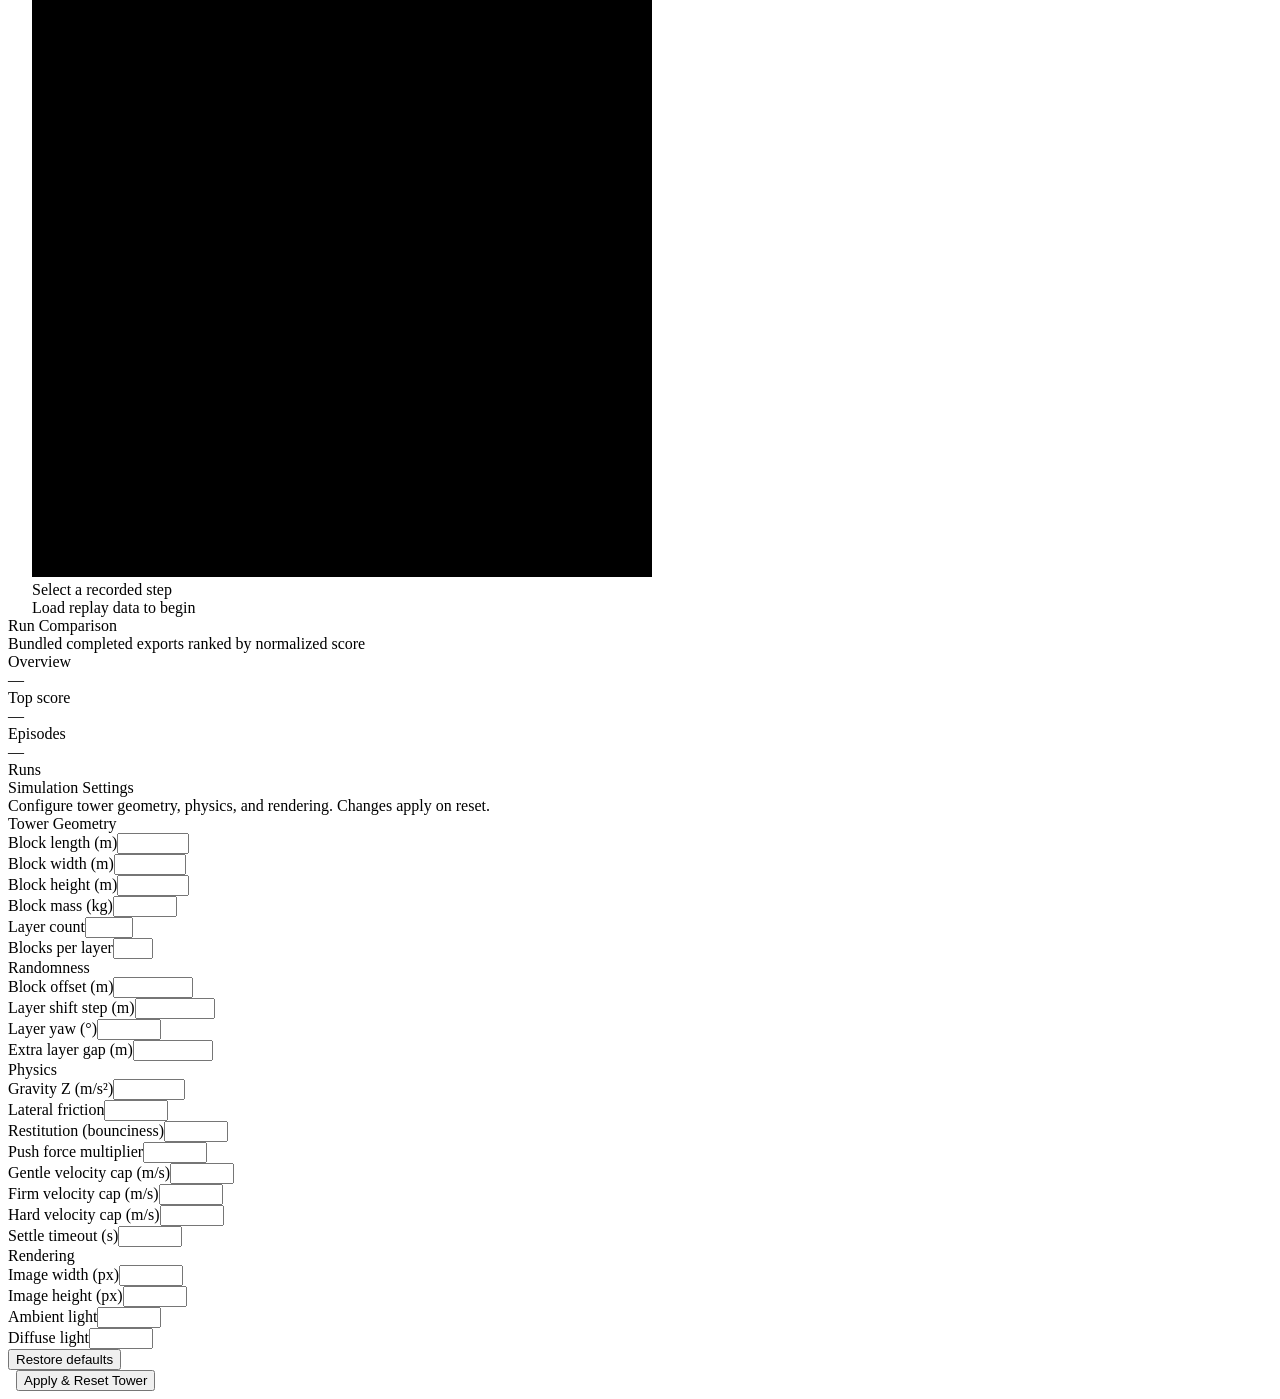
==== commit dd49ac72: "feat: cleaned up UI" ====
--- a/showcase/static/index.html
+++ b/showcase/static/index.html
@@ -252,73 +252,35 @@
       <button class="benchmark-subtab active" onclick="showBenchmarkTab('replay', this)">Replay</button>
       <button class="benchmark-subtab" onclick="showBenchmarkTab('comparison', this)">Comparison</button>
     </div>
-    <div class="results-layout" id="benchmark-replay">
-      <div class="results-main replay-main">
-        <div class="results-header">
-          <div>
-            <div class="results-title">Recorded Benchmark Replay</div>
-            <div class="results-sub">Agent views and authoritative sampled physics from completed runs</div>
-          </div>
-          <div class="results-seed-info">Seed: <span class="mono highlight" id="results-seed">—</span></div>
-        </div>
-        <div class="replay-selectors">
-          <label class="form-label">Run <select class="form-input" id="replay-run-select" onchange="selectReplayRun(this.value)"></select></label>
-          <label class="form-label">Episode <select class="form-input" id="replay-episode-select" onchange="selectReplayEpisode(this.value)"></select></label>
-        </div>
-        <div class="replay-warning hidden" id="replay-warning">Partial replay: this legacy export contains only its final recorded physics step.</div>
-
-        <div class="full-replay-section">
-          <div class="full-replay-header">
-            <span class="chip">Step Replay</span>
-            <div class="replay-nav">
-              <span class="replay-score">Score <strong class="mono" id="replay-live-score">0.0</strong></span>
-              <button class="btn btn-sm btn-outline" id="full-replay-play" onclick="toggleFullReplay()">▶ Play</button>
-              <span class="replay-step-info" id="full-replay-frame-counter">— frames</span>
-              <select class="replay-speed" id="replay-speed-select" onchange="setReplaySpeed(this.value)">
-                <option value="0.25">0.25×</option>
-                <option value="0.5">0.5×</option>
-                <option value="1" selected>1×</option>
-                <option value="2">2×</option>
-              </select>
-            </div>
-          </div>
-          <div class="full-replay-body">
-            <div class="full-replay-viewer">
-              <section class="replay-panel projection-panel">
-                <div class="replay-panel-title">Playable Projection</div>
-                <div class="full-replay-frame" id="full-replay-frame-main">
-                  <canvas id="replay-canvas" width="620" height="620"></canvas>
-                  <div class="full-replay-no-frame" id="full-replay-empty">Select a recorded step</div>
-                </div>
-              </section>
-              <section class="replay-panel state-panel">
-                <div class="replay-panel-title">AI Step State</div>
-                <div class="replay-detail" id="full-replay-info">
-                  <div class="empty-state">Load replay data to begin</div>
-                </div>
-              </section>
-            </div>
-            <div class="step-timeline" id="step-timeline"></div>
-            <div class="replay-controls">
-              <button class="btn btn-sm btn-ghost" onclick="prevStep()">←</button>
-              <input class="replay-step-slider" id="replay-step-slider" type="range" min="0" max="0" value="0" step="1" oninput="showStep(Number(this.value))">
-              <span class="replay-counter mono" id="replay-counter">— / —</span>
-              <button class="btn btn-sm btn-ghost" onclick="nextStep()">→</button>
-            </div>
-          </div>
-        </div>
+    <div id="benchmark-replay" style="padding: 0 24px;">
+      <div class="replay-bar">
+        <select class="form-input replay-bar-select" id="replay-run-select" onchange="selectReplayRun(this.value)"></select>
+        <select class="form-input replay-bar-select" id="replay-episode-select" onchange="selectReplayEpisode(this.value)"></select>
+        <span class="replay-bar-stat"><strong class="mono" id="stat-run-score">—</strong> score</span>
+        <span class="replay-bar-stat"><strong class="mono" id="stat-run-episodes">—</strong> ep</span>
+        <div style="flex:1"></div>
+        <button class="btn btn-sm btn-outline" id="full-replay-play" onclick="toggleFullReplay()">▶ Play</button>
+        <span class="replay-step-info mono" id="full-replay-frame-counter">— frames</span>
+        <select class="replay-speed" id="replay-speed-select" onchange="setReplaySpeed(this.value)">
+          <option value="0.25">0.25×</option>
+          <option value="0.5">0.5×</option>
+          <option value="1" selected>1×</option>
+          <option value="2">2×</option>
+        </select>
       </div>
-
-      <div class="results-side">
-        <div class="card">
-          <div class="card-header"><span class="chip">Run</span></div>
-          <div class="stat-grid">
-            <div class="stat-cell"><div class="stat-val highlight mono" id="stat-run-score">—</div><div class="stat-label">Score</div></div>
-            <div class="stat-cell"><div class="stat-val mono" id="stat-run-episodes">—</div><div class="stat-label">Episodes</div></div>
-            <div class="stat-cell"><div class="stat-val mono" id="stat-run-extractions">—</div><div class="stat-label">Extracted Blocks</div></div>
-          </div>
+      <div class="replay-warning hidden" id="replay-warning"></div>
+
+      <div class="full-replay-viewer">
+        <div class="full-replay-frame" id="full-replay-frame-main">
+          <canvas id="replay-canvas" width="620" height="620"></canvas>
+          <div class="full-replay-no-frame" id="full-replay-empty">Select a recorded step</div>
+        </div>
+        <div class="replay-detail" id="full-replay-info">
+          <div class="empty-state">Load replay data to begin</div>
         </div>
       </div>
+
+      <div class="step-timeline" id="step-timeline"></div>
     </div>
     <div class="results-layout hidden" id="benchmark-comparison">
       <div class="results-main">
@@ -618,12 +580,13 @@
   }
 
   function timelineIcon(type, unavailable, collapsed) {
-    if(unavailable)return el('span','step-pill-symbol','?');
-    if(collapsed)return el('span','step-pill-symbol collapse-icon','💥');
-    const icon=document.createElementNS('http://www.w3.org/2000/svg','svg');icon.setAttribute('class','step-pill-icon');icon.setAttribute('viewBox','0 0 80 80');
+    if(unavailable)return el('span','step-card-symbol','?');
+    if(collapsed)return el('span','step-card-symbol','💥');
+    const wrap=el('div','step-card-icon');
+    const icon=document.createElementNS('http://www.w3.org/2000/svg','svg');icon.setAttribute('viewBox','0 0 80 80');
     const use=document.createElementNS('http://www.w3.org/2000/svg','use');
     const symbol=type==='ChangeViewpoint'?'icon-camera':type==='PlaceBack'?'icon-place':'icon-push';
-    use.setAttribute('href',`/static/icons.svg#${symbol}`);use.setAttributeNS('http://www.w3.org/1999/xlink','xlink:href',`/static/icons.svg#${symbol}`);icon.append(use);return icon;
+    use.setAttribute('href',`/static/icons.svg#${symbol}`);use.setAttributeNS('http://www.w3.org/1999/xlink','xlink:href',`/static/icons.svg#${symbol}`);icon.append(use);wrap.append(icon);return wrap;
   }
 
   function cleanAction(action) {
@@ -776,7 +739,6 @@
     document.getElementById('replay-run-select').value=id;
     document.getElementById('stat-run-score').textContent=activeReplay.score.toFixed(2);
     document.getElementById('stat-run-episodes').textContent=activeReplay.episodes.length;
-    document.getElementById('stat-run-extractions').textContent=activeReplay.successful_extractions;
     const select=document.getElementById('replay-episode-select');select.replaceChildren();
     activeReplay.episodes.forEach((episode,index)=>select.add(new Option(`Episode ${index+1} · ${episode.status}`,String(index))));
     selectReplayEpisode('0');
@@ -784,23 +746,24 @@
 
   function selectReplayEpisode(value) {
     const episode=activeReplay?.episodes[Number(value)]; if(!episode)return;
-    document.getElementById('results-seed').textContent=episode.seed ?? '—';
-    document.getElementById('replay-warning').classList.toggle('hidden',episode.completeness!=='partial');
-    currentSteps=episode.steps||[];currentStepIdx=0;replayFrameIdx=0;replayBlockSizes=new Map();replayInitialFrame=hydrateReplayFrame(episode.initial_frame);replayCurrentFrame=replayInitialFrame;document.getElementById('replay-live-score').textContent='0.0';
-    const slider=document.getElementById('replay-step-slider');slider.max=String(Math.max(currentSteps.length-1,0));slider.value='0';
+    document.getElementById('replay-warning').classList.add('hidden');
+    currentSteps=episode.steps||[];currentStepIdx=0;replayFrameIdx=0;replayBlockSizes=new Map();replayInitialFrame=hydrateReplayFrame(episode.initial_frame);replayCurrentFrame=replayInitialFrame;
     renderTimeline();if(currentSteps.length)showStep(0);
   }
 
   function renderTimeline() {
     const timeline=document.getElementById('step-timeline');timeline.replaceChildren();
     currentSteps.forEach((step,index)=>{
-      const type=actionType(step), unavailable=step.recording_status==='unavailable', collapsed=isCollapse(step), failed=collapsed||step.terminated, actionClass=type==='ChangeViewpoint'?' look':type==='PlaceBack'?' place':' push', item=el('div','step-timeline-item'), button=el('button','step-pill'+(unavailable?' unavailable':failed?' fail':actionClass));
-      button.append(timelineIcon(type,unavailable,collapsed),el('span','step-pill-number',String(step.step)));
-      if(Number(step.reward))item.append(el('span','step-pill-reward '+(step.reward>0?'positive':'negative'),`${step.reward>0?'+':''}${Number(step.reward).toFixed(1)}`));
-      else item.append(el('span','step-pill-reward-placeholder'));
-      if(index===currentStepIdx)button.classList.add('active');button.onclick=()=>showStep(index);item.append(button);timeline.appendChild(item);
+      const type=actionType(step), unavailable=step.recording_status==='unavailable', collapsed=isCollapse(step), failed=collapsed||step.terminated;
+      const label=type==='ChangeViewpoint'?'Look':type==='PlaceBack'?'Place':'Push';
+      const actionClass=type==='ChangeViewpoint'?' look':type==='PlaceBack'?' place':' push';
+      const card=el('button','step-card'+(unavailable?' unavailable':failed?' fail':actionClass)+(index===currentStepIdx?' active':''));
+      card.append(timelineIcon(type,unavailable,collapsed));
+      card.append(el('span','step-card-label',label));
+      if(Number(step.reward)){card.append(el('span','step-card-reward '+(step.reward>0?'positive':'negative'),(step.reward>0?'+':'')+Number(step.reward).toFixed(1)));}
+      card.onclick=()=>showStep(index);
+      timeline.appendChild(card);
     });
-    document.getElementById('replay-counter').textContent=currentSteps.length?`${currentStepIdx+1} / ${currentSteps.length}`:'— / —';
   }
 
   function makeStepInfo(step) {
@@ -809,7 +772,7 @@
     const capture=el('div','replay-capture'),frame=el('div','step-frame');
     if(step.agent_frame){const img=el('img');img.alt='AI view';img.src=step.agent_frame.startsWith('data:')?step.agent_frame:`data:image/png;base64,${step.agent_frame}`;frame.append(img);}
     else frame.append(el('div','step-frame-placeholder','No captured AI frame'));
-    capture.append(frame,el('div','step-frame-label',`AI view · step ${step.step}`));wrap.append(capture);
+    capture.append(frame,el('div','step-frame-label','AI view'));wrap.append(capture);
     const type=actionType(step), chip=el('span','chip '+(type==='ChangeViewpoint'?'blue':step.terminated?'red':''),type.toUpperCase());
     header.append(chip,el('span','step-detail-title',`Step ${step.step}`),el('span','reward-tag '+(step.reward<0?'red':step.reward>0?'green':''),`${step.reward>0?'+':''}${Number(step.reward).toFixed(1)} pts`));
     if(step.see||step.do||step.next){const r=el('div','step-reasoning');const e=s=>{const d=document.createElement('div');d.textContent=s;return d.innerHTML;};r.innerHTML='<b style="color:#6ab4e8">SEE:</b> '+e(step.see||'')+'<br><b style="color:#e8a050">DO:</b> '+e(step.do||'')+'<br><b style="color:#b07adb">NEXT:</b> '+e(step.next||'');wrap.append(header,r);}
@@ -821,7 +784,7 @@
 
   function showStep(index) {
     if(!currentSteps.length)return;stopStepPlayback();currentStepIdx=Math.max(0,Math.min(currentSteps.length-1,index));const step=currentSteps[currentStepIdx];
-    document.getElementById('replay-step-slider').value=String(currentStepIdx);document.getElementById('replay-live-score').textContent=cumulativeScore(currentStepIdx).toFixed(1);document.getElementById('full-replay-info').replaceChildren(makeStepInfo(step));renderTimeline();
+    document.getElementById('full-replay-info').replaceChildren(makeStepInfo(step));renderTimeline();
     const frames=framesForStep(step);if(step.recording_status==='unavailable'||!frames.length){document.getElementById('full-replay-empty').classList.remove('hidden');document.getElementById('full-replay-frame-counter').textContent='— frames';return;}
     document.getElementById('full-replay-empty').classList.add('hidden');replayFrameIdx=0;replayCurrentFrame=cloneReplayFrame(frames[0]);recordedRenderer.setFrame(replayCurrentFrame);updateFrameCounter(frames);if(frames.length>1)startStepPlayback();
   }
@@ -830,7 +793,7 @@
 
   function framesForStep(step){if(step.recording_status==='unavailable')return[];const type=actionType(step),staticObservation=type==='ChangeViewpoint'||(step.events||[]).some(event=>String(event).startsWith('invalid_action:'));if(!staticObservation&&step.physics_frames?.length)return step.physics_frames.map(hydrateReplayFrame);if(step.tower_state?.length)return[hydrateReplayFrame({blocks:step.tower_state,phase:'recorded'})];if(replayInitialFrame?.blocks?.length)return[replayInitialFrame];return[];}
   function cloneReplayFrame(frame){const hydrated=hydrateReplayFrame(frame);return{...hydrated,blocks:(hydrated.blocks||[]).map(block=>({...block,position:[...block.position],rotation:[...(block.rotation||[0,0,0,1])],size:[...block.size]}))};}
-  function updateFrameCounter(frames){document.getElementById('full-replay-frame-counter').textContent=`${Math.min(replayFrameIdx+1,frames.length)} / ${frames.length} frames`;document.getElementById('replay-counter').textContent=`${currentStepIdx+1} / ${currentSteps.length}`;}
+  function updateFrameCounter(frames){document.getElementById('full-replay-frame-counter').textContent=`${Math.min(replayFrameIdx+1,frames.length)} / ${frames.length} frames`;}
   function stopStepPlayback(){fullReplayPlaying=false;if(replayAnimation)cancelAnimationFrame(replayAnimation);replayAnimation=null;document.getElementById('full-replay-play').textContent='▶ Play';}
   function startStepPlayback(){const frames=framesForStep(currentSteps[currentStepIdx]);if(frames.length<2)return;fullReplayPlaying=true;replayLastTick=0;document.getElementById('full-replay-play').textContent='Ⅱ Pause';replayAnimation=requestAnimationFrame(tickFullReplay);}
   function applyReplayFrame(target){if(!replayCurrentFrame){replayCurrentFrame=cloneReplayFrame(target);recordedRenderer.setFrame(replayCurrentFrame);return;}const existing=new Map(replayCurrentFrame.blocks.map(block=>[block.id,block]));replayCurrentFrame={...target,blocks:target.blocks.map(block=>existing.get(block.id)||cloneReplayFrame({blocks:[block]}).blocks[0])};const starts=new Map(replayCurrentFrame.blocks.map(block=>[block.id,{position:[...block.position],rotation:[...(block.rotation||[0,0,0,1])]}]));const began=performance.now();function animate(now){const amount=Math.min(1,(now-began)/(1000/30));replayCurrentFrame.blocks.forEach(block=>{const from=starts.get(block.id),to=target.blocks.find(item=>item.id===block.id);block.position=from.position.map((value,i)=>value+amount*(to.position[i]-value));block.rotation=slerp(from.rotation,to.rotation,amount);if(to.color)block.color=to.color;if(to.size)block.size=to.size;});recordedRenderer.setFrame(replayCurrentFrame);if(amount<1)requestAnimationFrame(animate);}requestAnimationFrame(animate);}
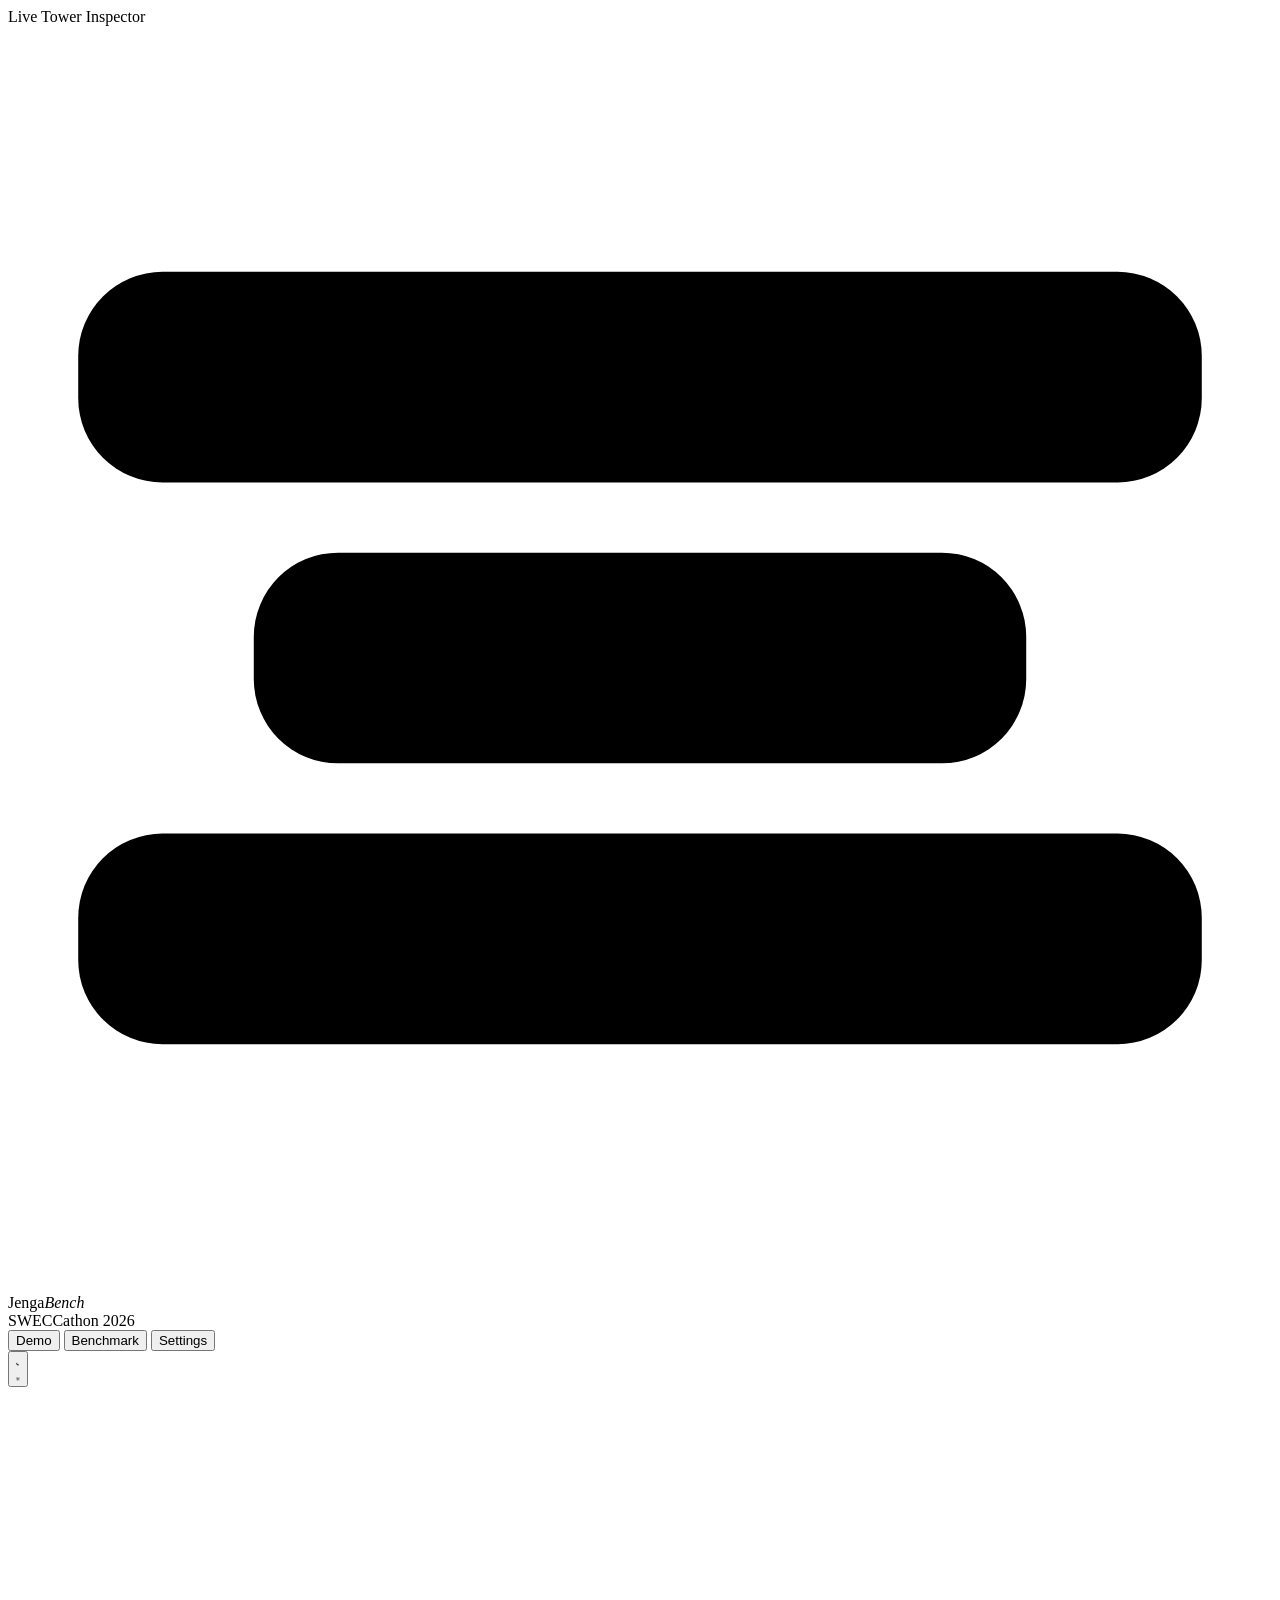
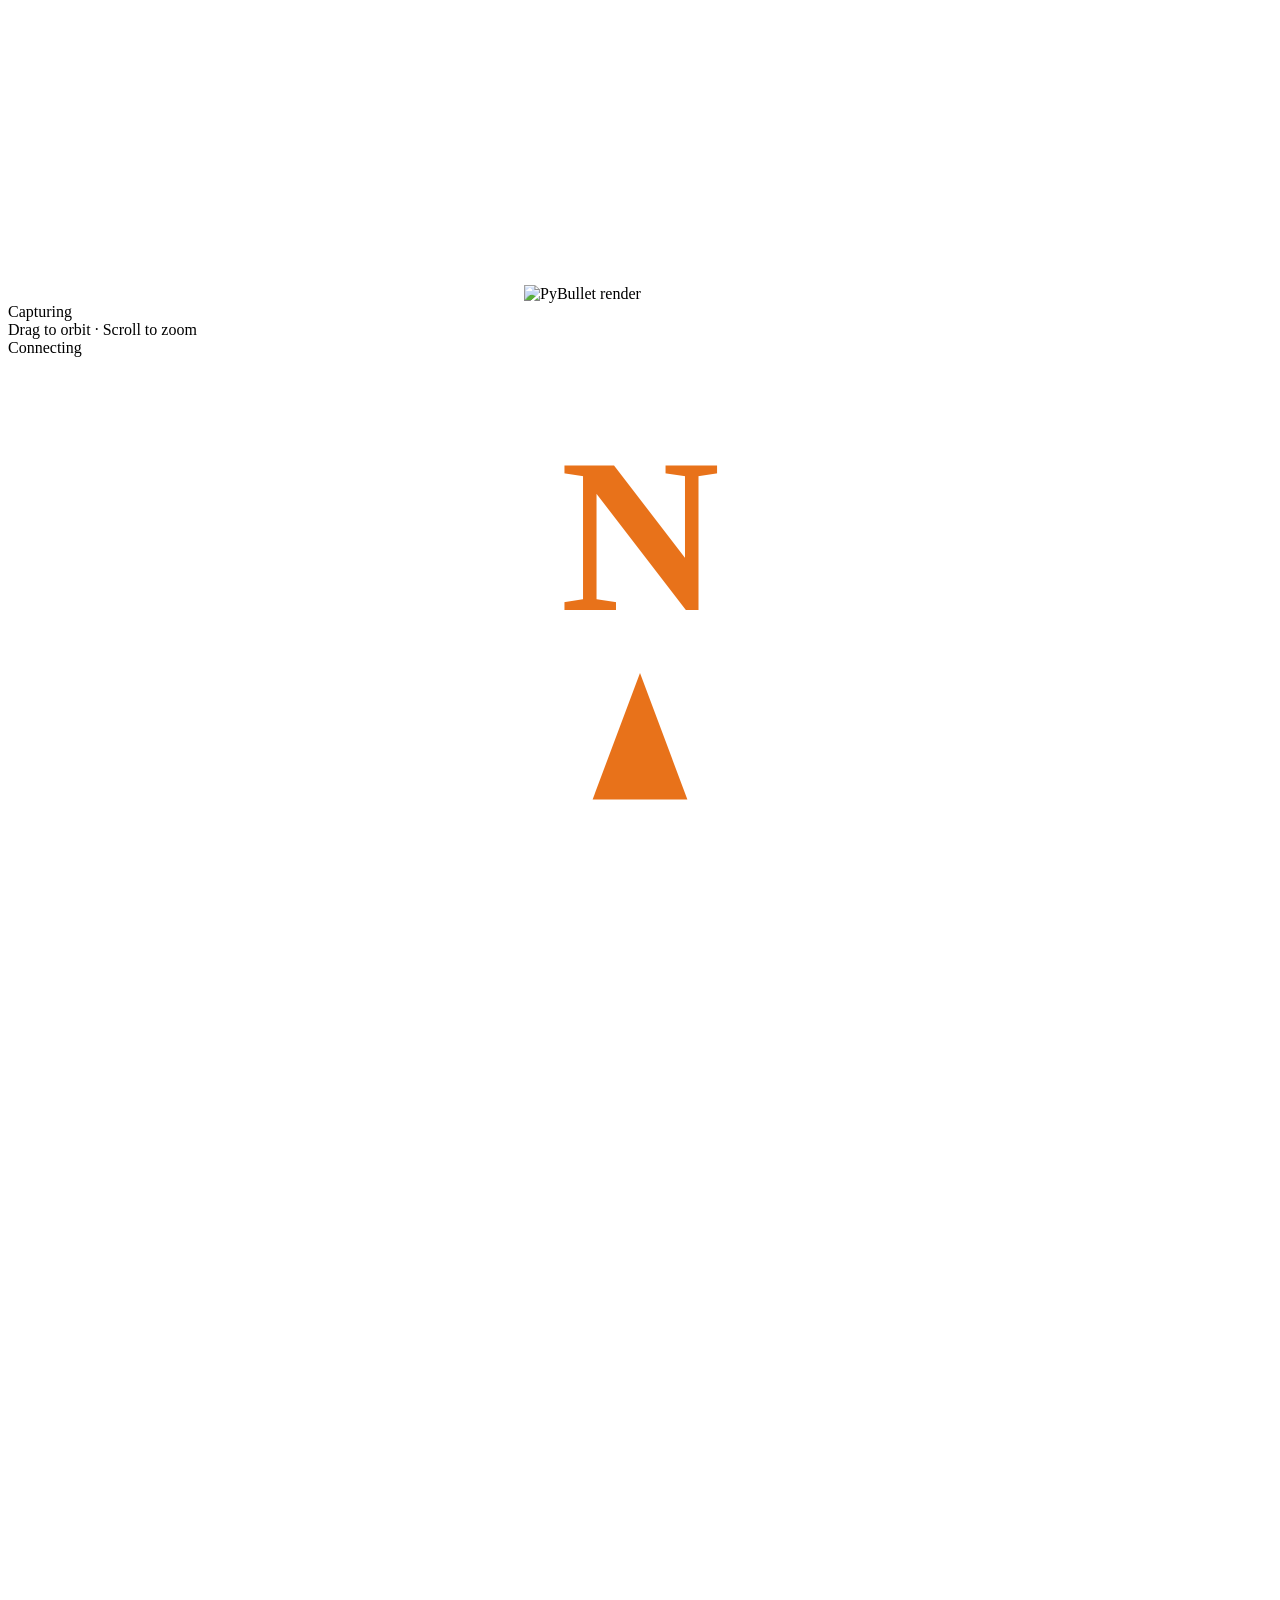
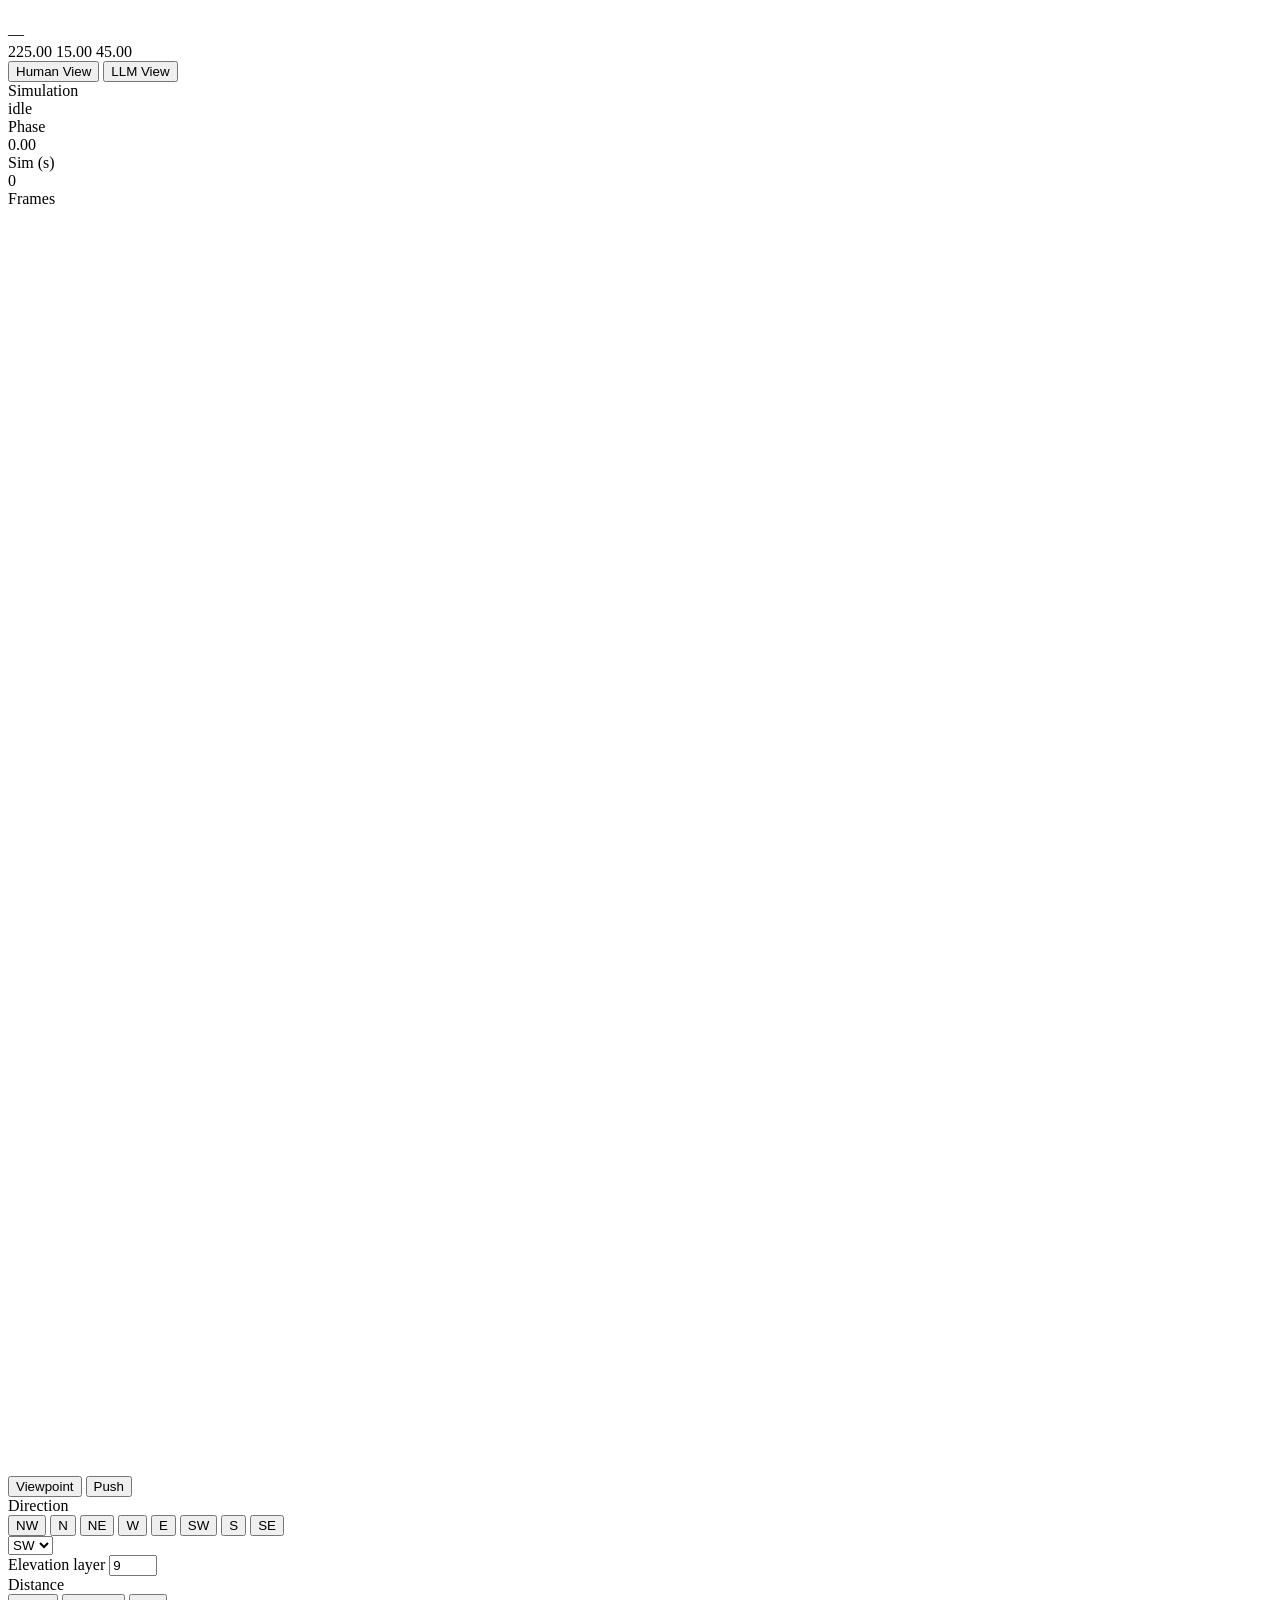
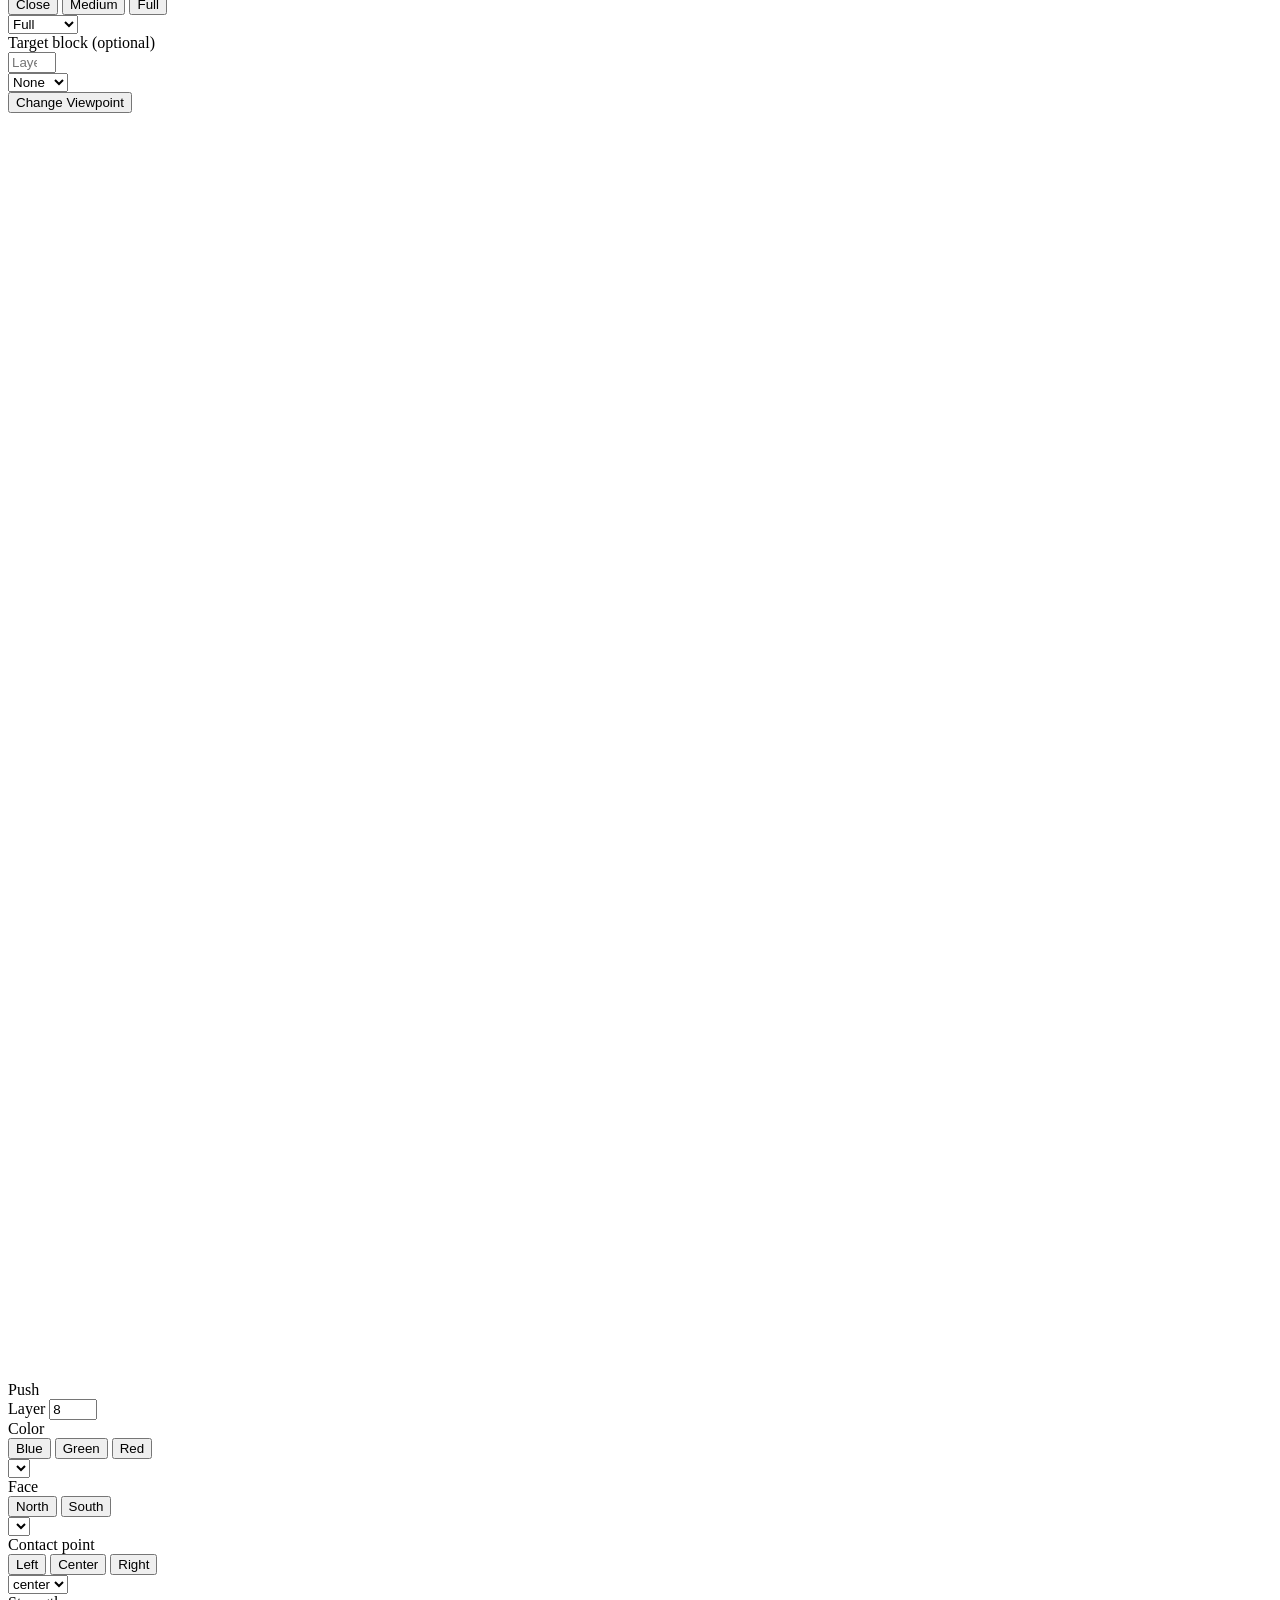
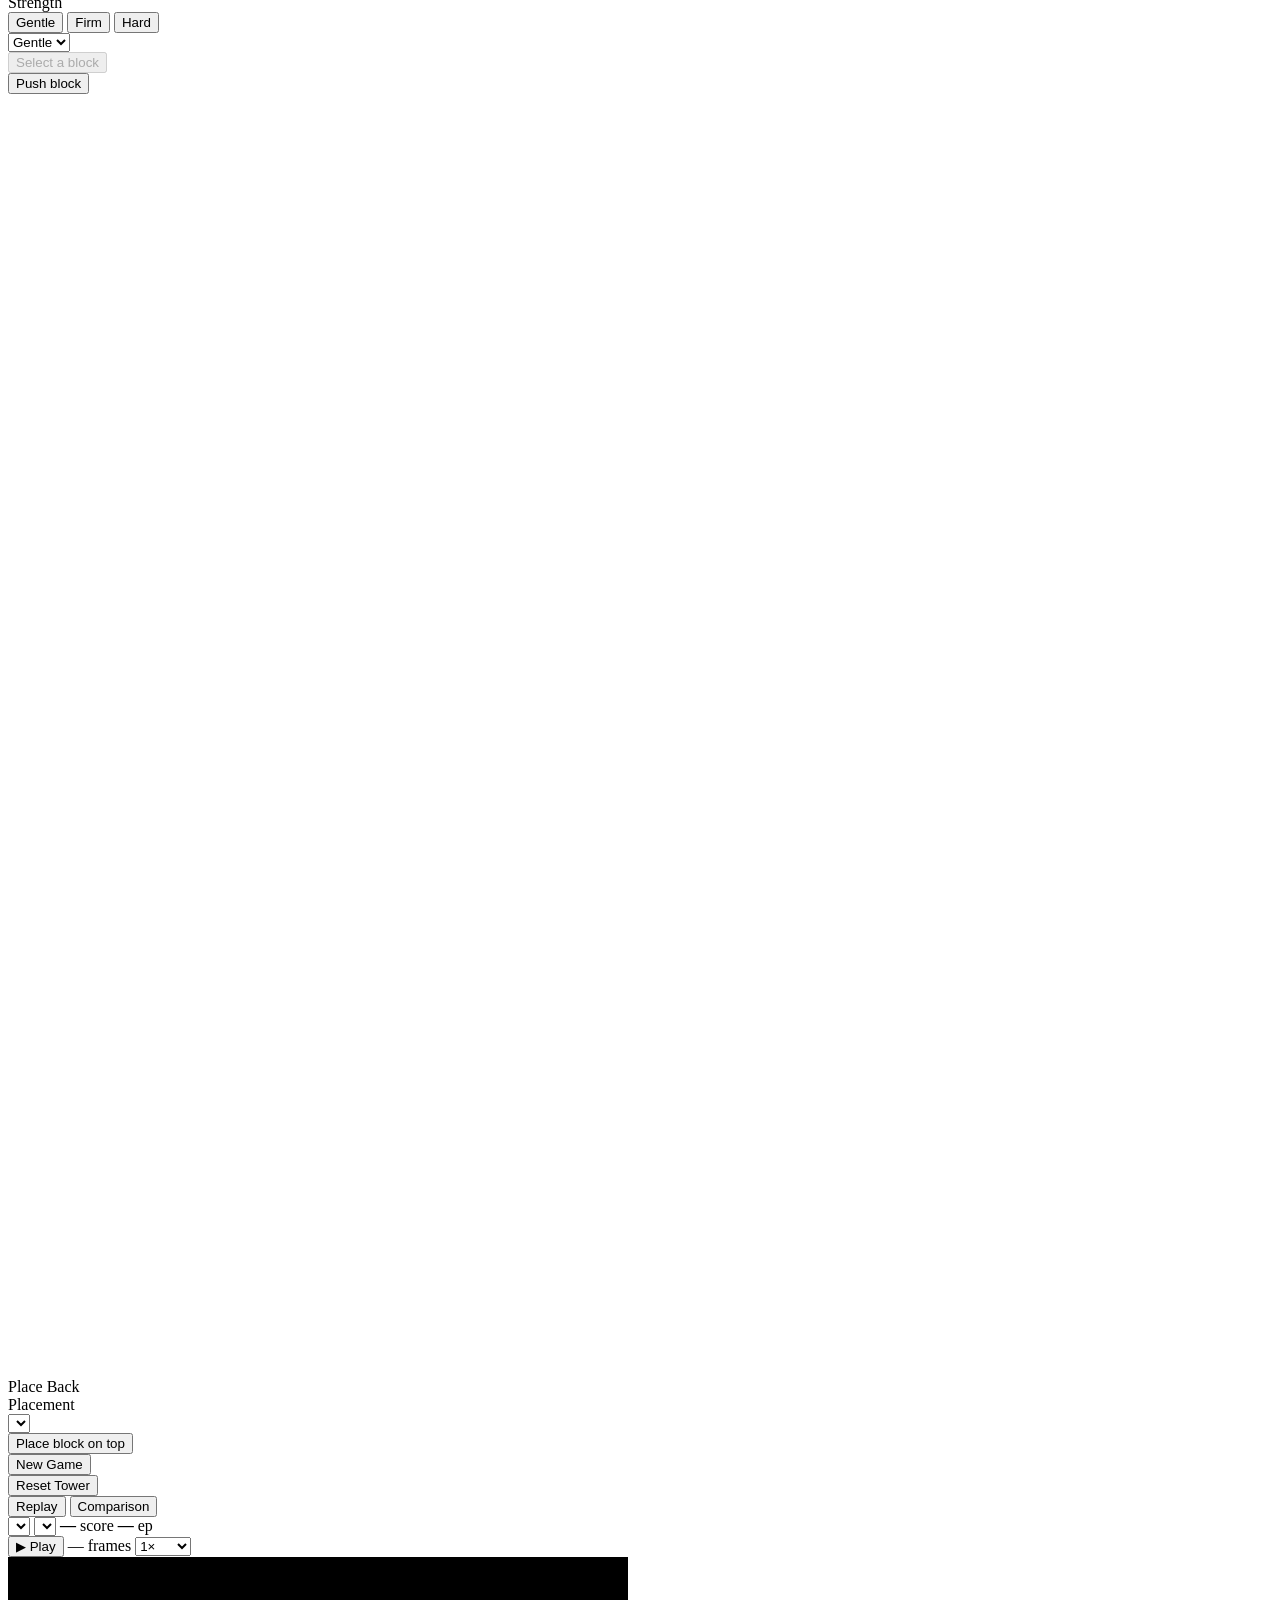
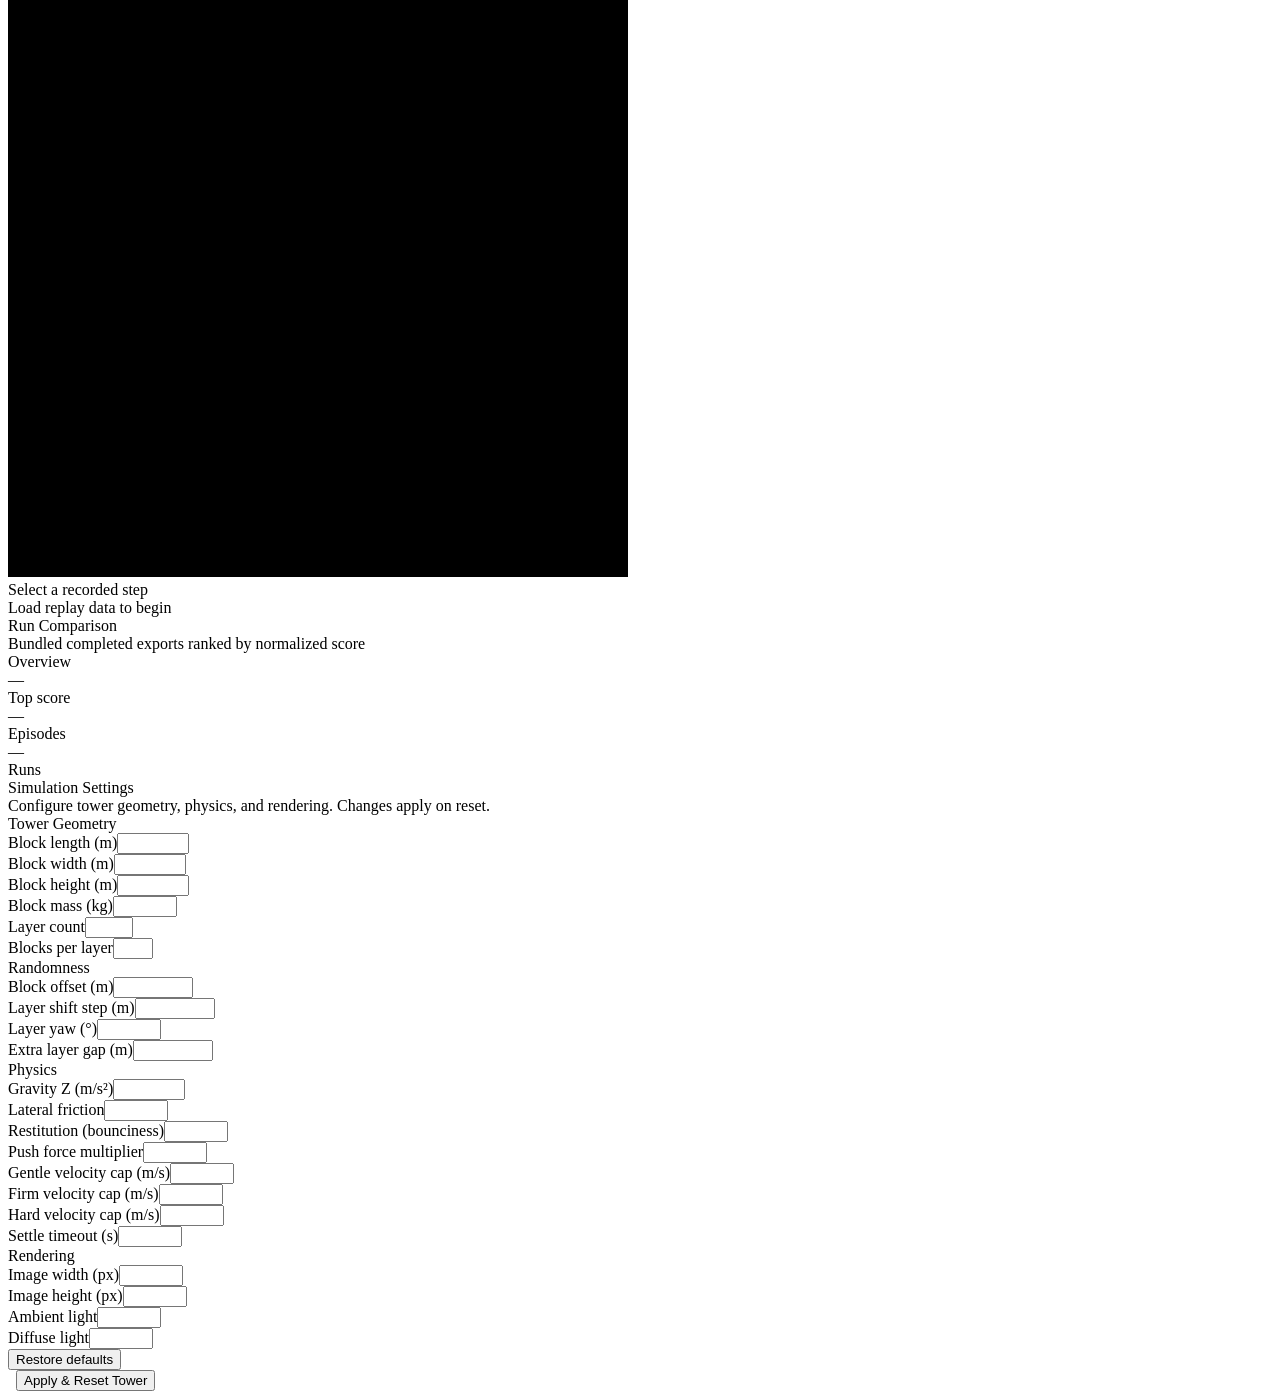
==== commit d506c7d9: "various" ====
--- a/showcase/static/index.html
+++ b/showcase/static/index.html
@@ -7,7 +7,7 @@
   <link rel="preconnect" href="https://fonts.googleapis.com">
   <link rel="preconnect" href="https://fonts.gstatic.com" crossorigin>
   <link href="https://fonts.googleapis.com/css2?family=Roboto:wght@400;500;700;900&display=swap" rel="stylesheet">
-  <link rel="stylesheet" href="/static/styles.css?v=19">
+  <link rel="stylesheet" href="/static/styles.css?v=20">
 </head>
 <body>
   <span class="hidden">Live Tower Inspector</span>
@@ -252,7 +252,7 @@
       <button class="benchmark-subtab active" onclick="showBenchmarkTab('replay', this)">Replay</button>
       <button class="benchmark-subtab" onclick="showBenchmarkTab('comparison', this)">Comparison</button>
     </div>
-    <div id="benchmark-replay" style="padding: 0 24px;">
+    <div id="benchmark-replay" class="benchmark-replay-layout">
       <div class="replay-bar">
         <select class="form-input replay-bar-select" id="replay-run-select" onchange="selectReplayRun(this.value)"></select>
         <select class="form-input replay-bar-select" id="replay-episode-select" onchange="selectReplayEpisode(this.value)"></select>
@@ -579,14 +579,14 @@
     return currentSteps.slice(0,index+1).reduce((score,step)=>score+Number(step.reward||0),0);
   }
 
-  function timelineIcon(type, unavailable, collapsed) {
+  function timelineIcon(type, unavailable) {
     if(unavailable)return el('span','step-card-symbol','?');
-    if(collapsed)return el('span','step-card-symbol','💥');
     const wrap=el('div','step-card-icon');
     const icon=document.createElementNS('http://www.w3.org/2000/svg','svg');icon.setAttribute('viewBox','0 0 80 80');
     const use=document.createElementNS('http://www.w3.org/2000/svg','use');
     const symbol=type==='ChangeViewpoint'?'icon-camera':type==='PlaceBack'?'icon-place':'icon-push';
-    use.setAttribute('href',`/static/icons.svg#${symbol}`);use.setAttributeNS('http://www.w3.org/1999/xlink','xlink:href',`/static/icons.svg#${symbol}`);icon.append(use);wrap.append(icon);return wrap;
+    use.setAttribute('href',`/static/icons.svg#${symbol}`);use.setAttributeNS('http://www.w3.org/1999/xlink','xlink:href',`/static/icons.svg#${symbol}`);icon.append(use);wrap.append(icon);
+    return wrap;
   }
 
   function cleanAction(action) {
@@ -754,15 +754,23 @@
   function renderTimeline() {
     const timeline=document.getElementById('step-timeline');timeline.replaceChildren();
     currentSteps.forEach((step,index)=>{
-      const type=actionType(step), unavailable=step.recording_status==='unavailable', collapsed=isCollapse(step), failed=collapsed||step.terminated;
+      const type=actionType(step), unavailable=step.recording_status==='unavailable', collapsed=isCollapse(step);
       const label=type==='ChangeViewpoint'?'Look':type==='PlaceBack'?'Place':'Push';
       const actionClass=type==='ChangeViewpoint'?' look':type==='PlaceBack'?' place':' push';
-      const card=el('button','step-card'+(unavailable?' unavailable':failed?' fail':actionClass)+(index===currentStepIdx?' active':''));
-      card.append(timelineIcon(type,unavailable,collapsed));
+      const card=el('button','step-card'+actionClass+(index===currentStepIdx?' active':''));
+      card.append(timelineIcon(type,unavailable,false));
       card.append(el('span','step-card-label',label));
-      if(Number(step.reward)){card.append(el('span','step-card-reward '+(step.reward>0?'positive':'negative'),(step.reward>0?'+':'')+Number(step.reward).toFixed(1)));}
+      if(Number(step.reward)&&!collapsed){card.append(el('span','step-card-reward '+(step.reward>0?'positive':'negative'),(step.reward>0?'+':'')+Number(step.reward).toFixed(1)));}
       card.onclick=()=>showStep(index);
       timeline.appendChild(card);
+      if(collapsed){
+        const boom=el('button','step-card fail'+(index===currentStepIdx?' active':''));
+        boom.append(el('span','step-card-symbol','💥'));
+        boom.append(el('span','step-card-label','Collapse'));
+        if(Number(step.reward)){boom.append(el('span','step-card-reward negative',Number(step.reward).toFixed(1)));}
+        boom.onclick=()=>showStep(index);
+        timeline.appendChild(boom);
+      }
     });
   }
 
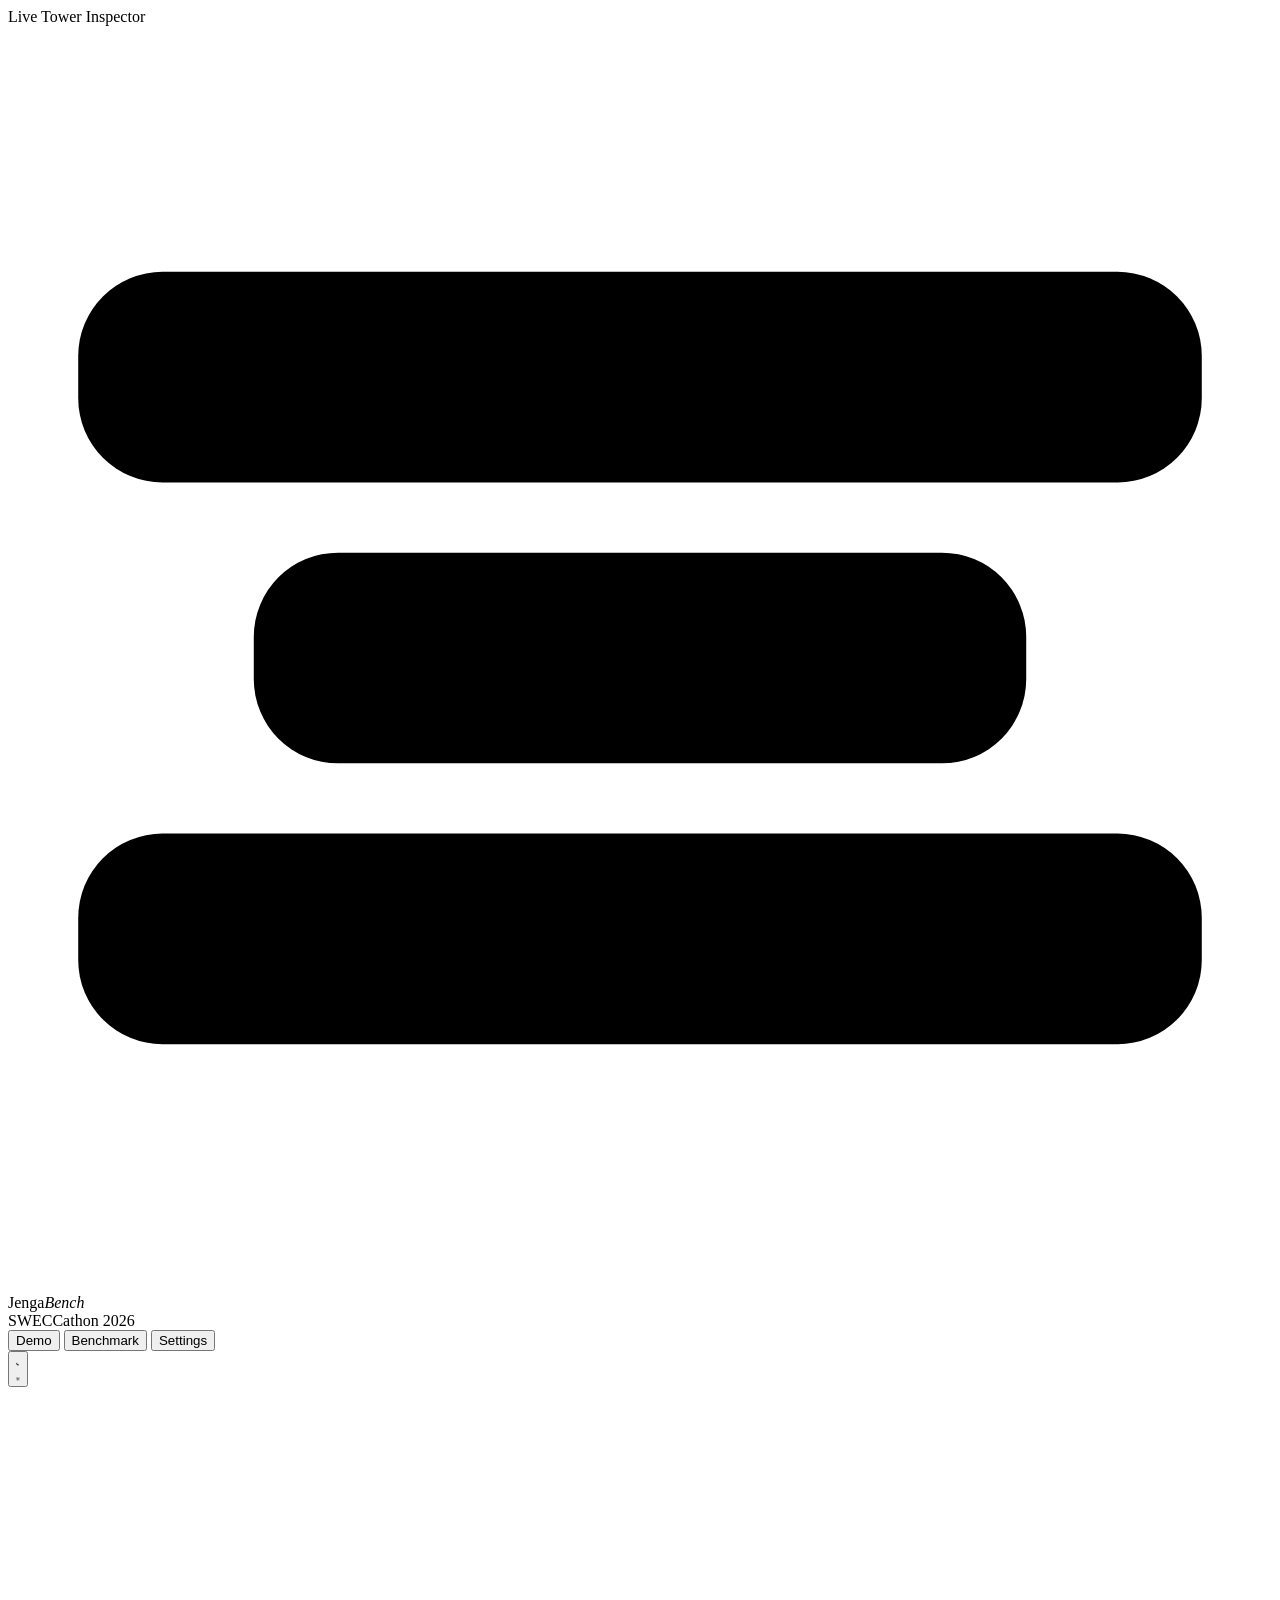
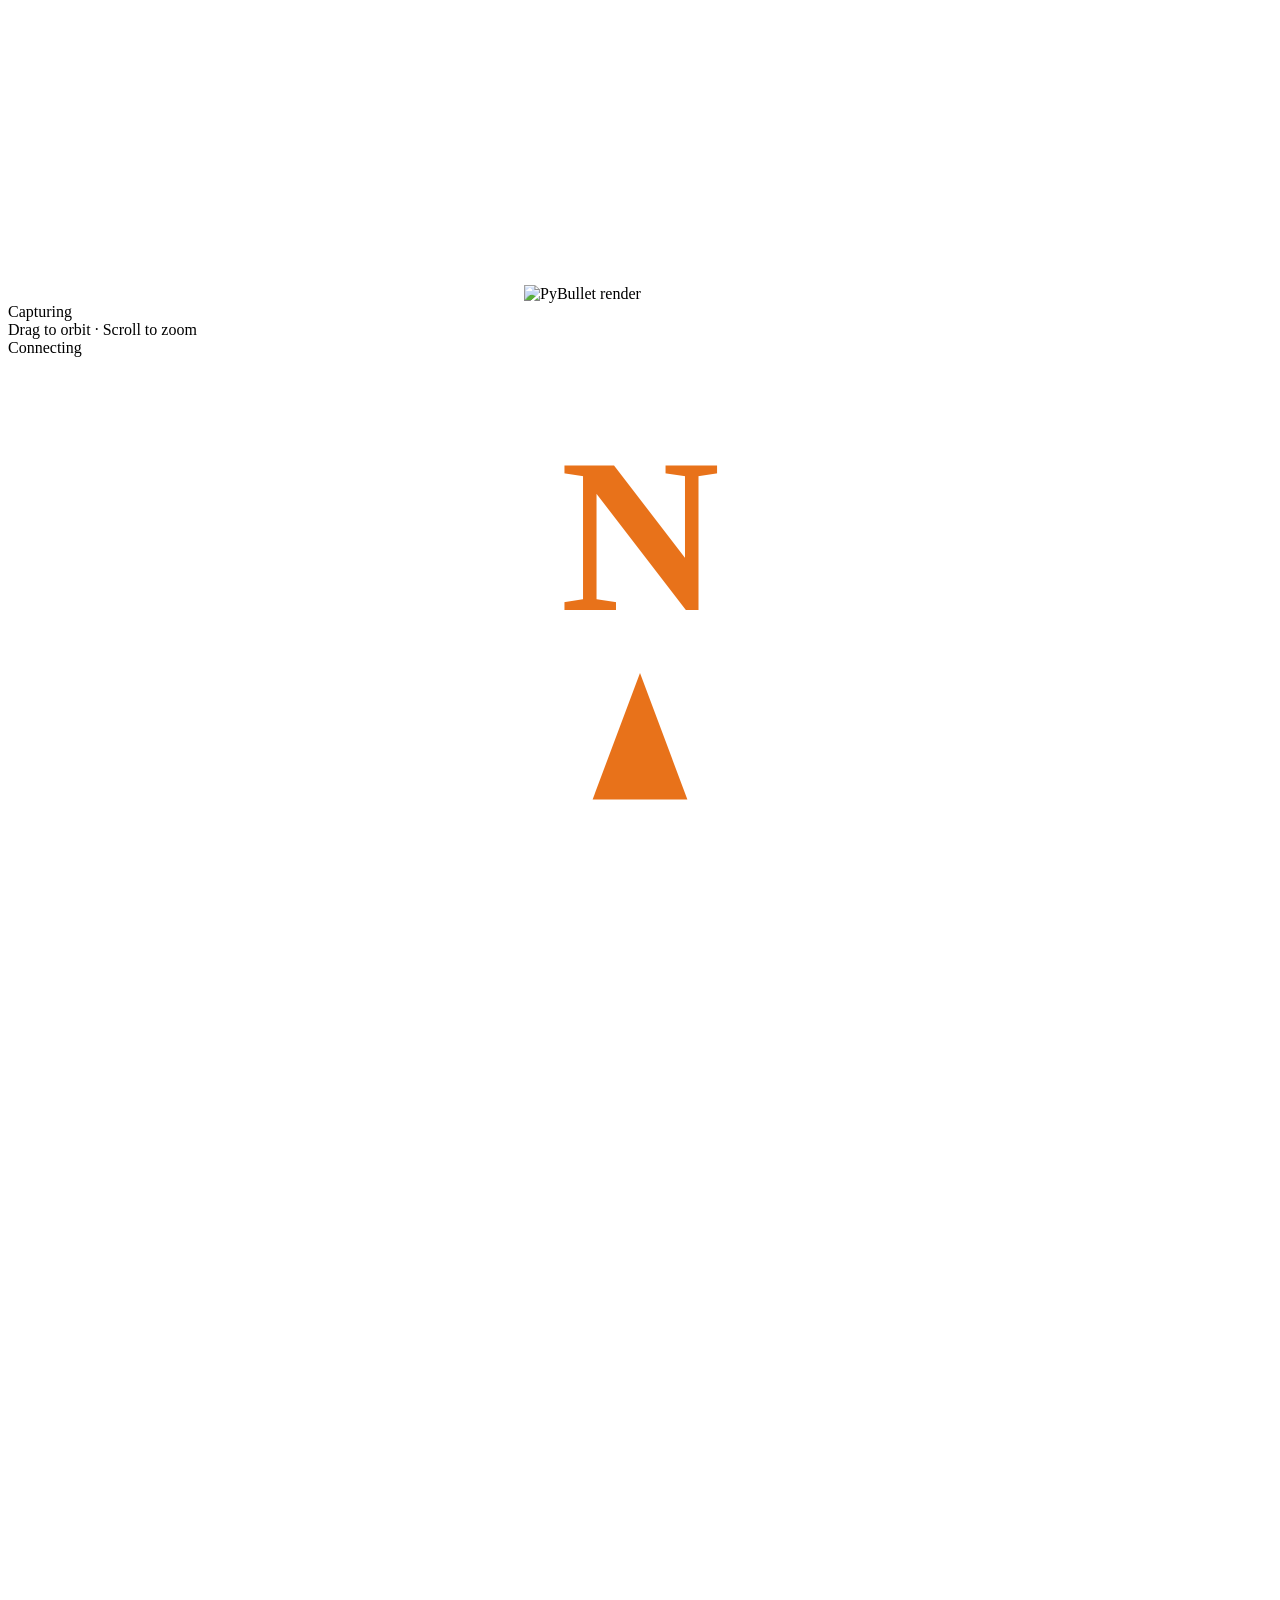
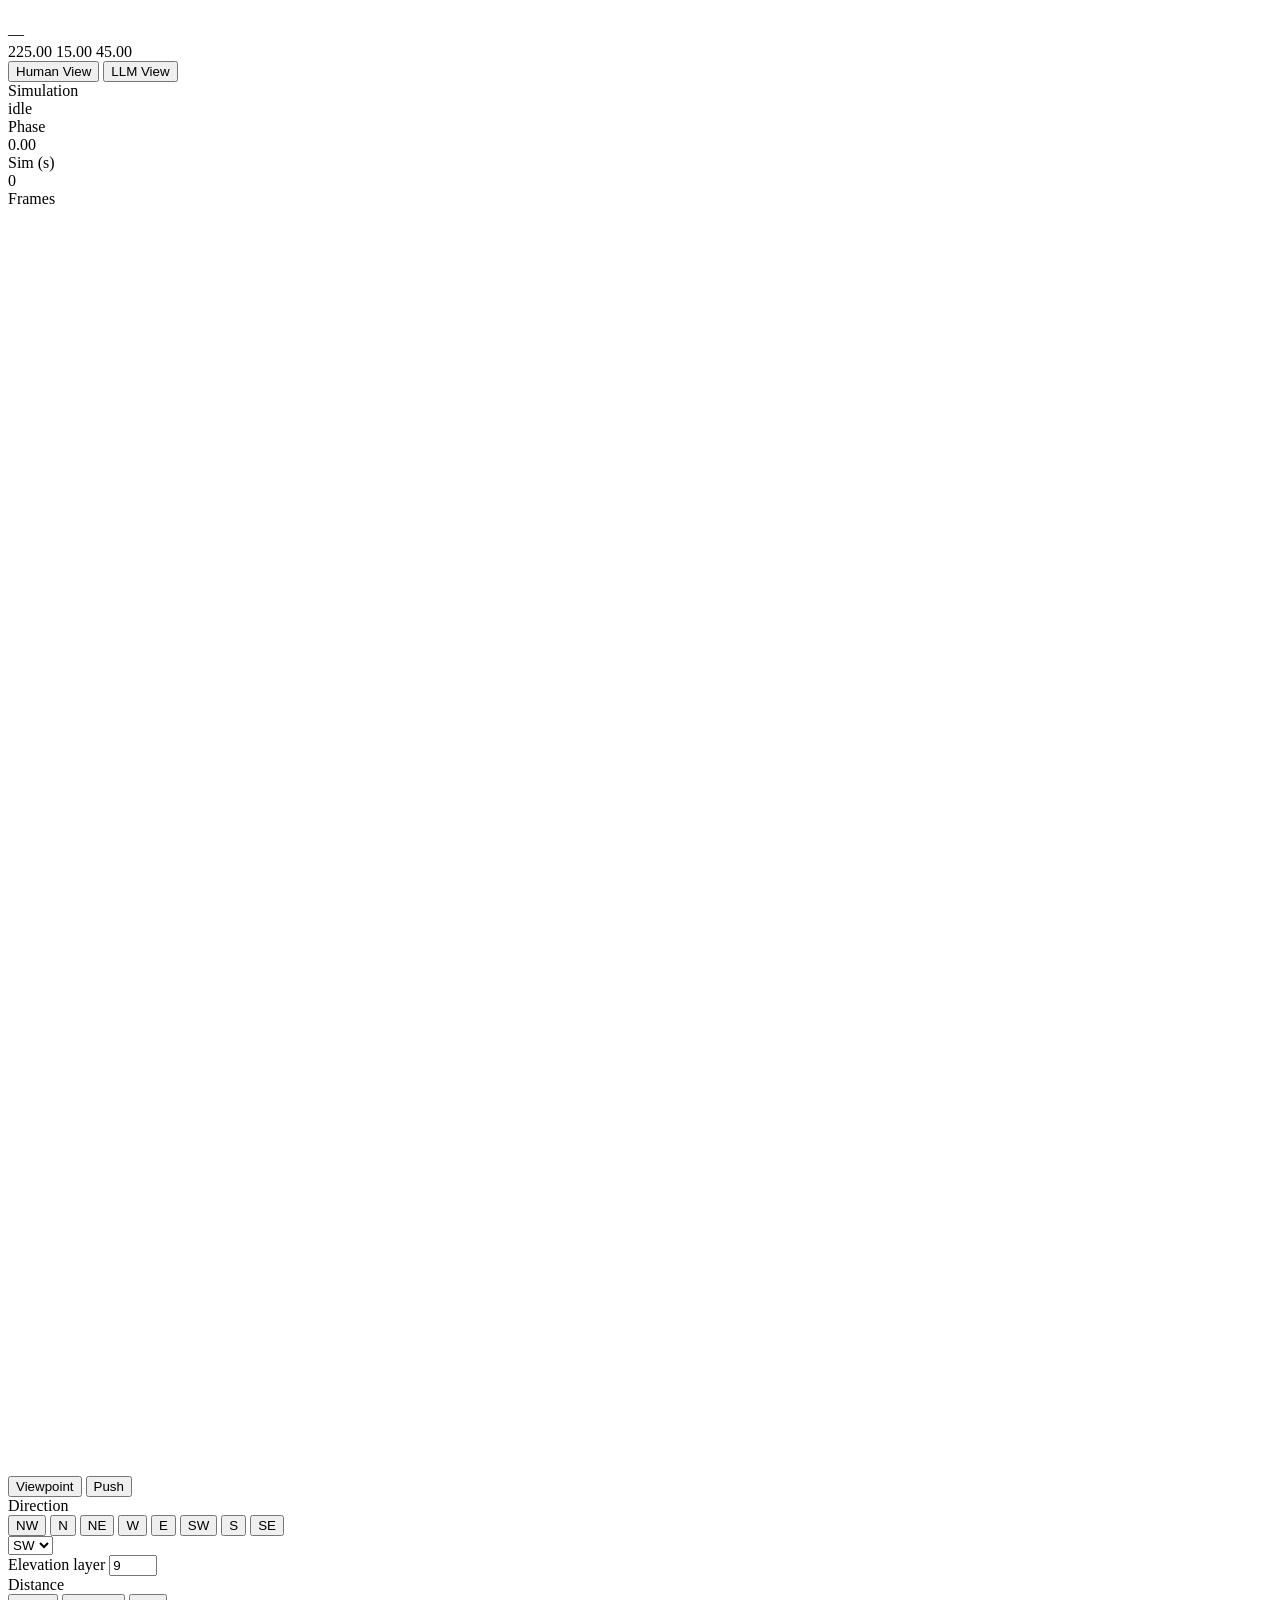
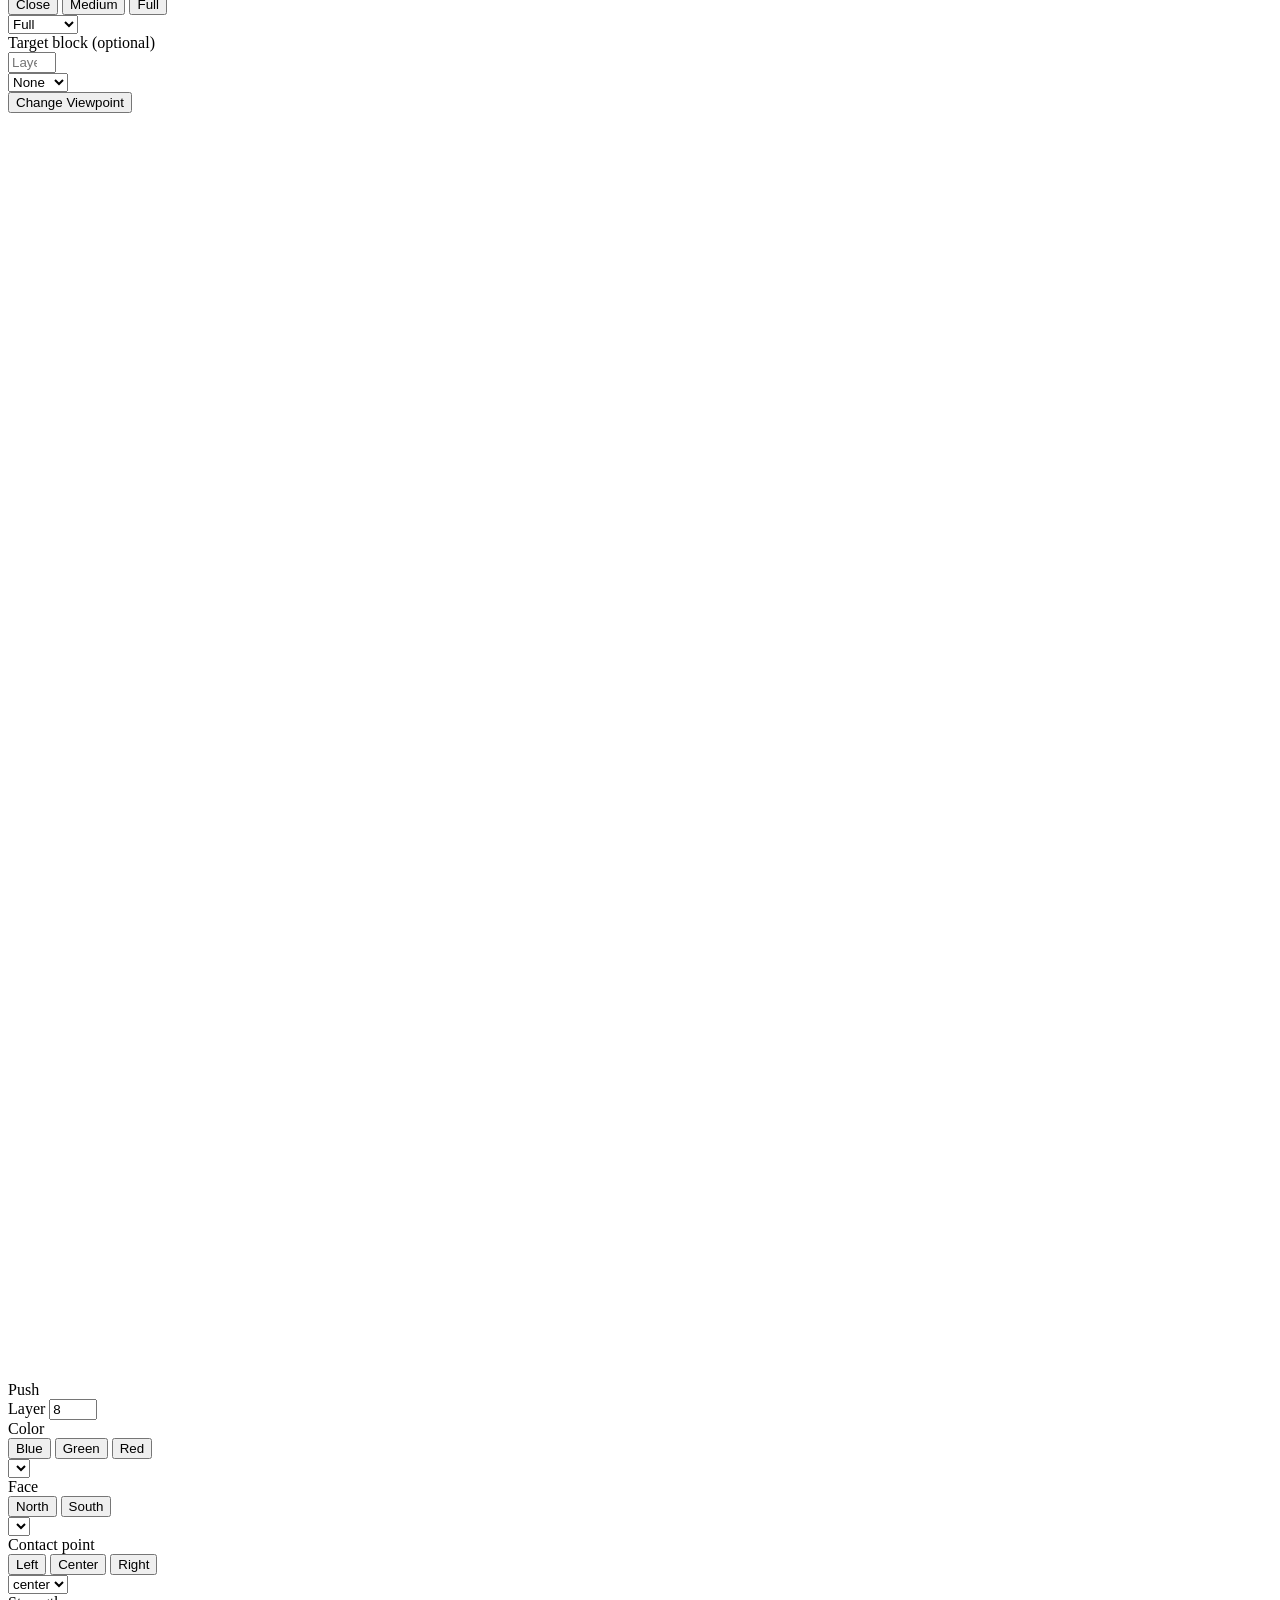
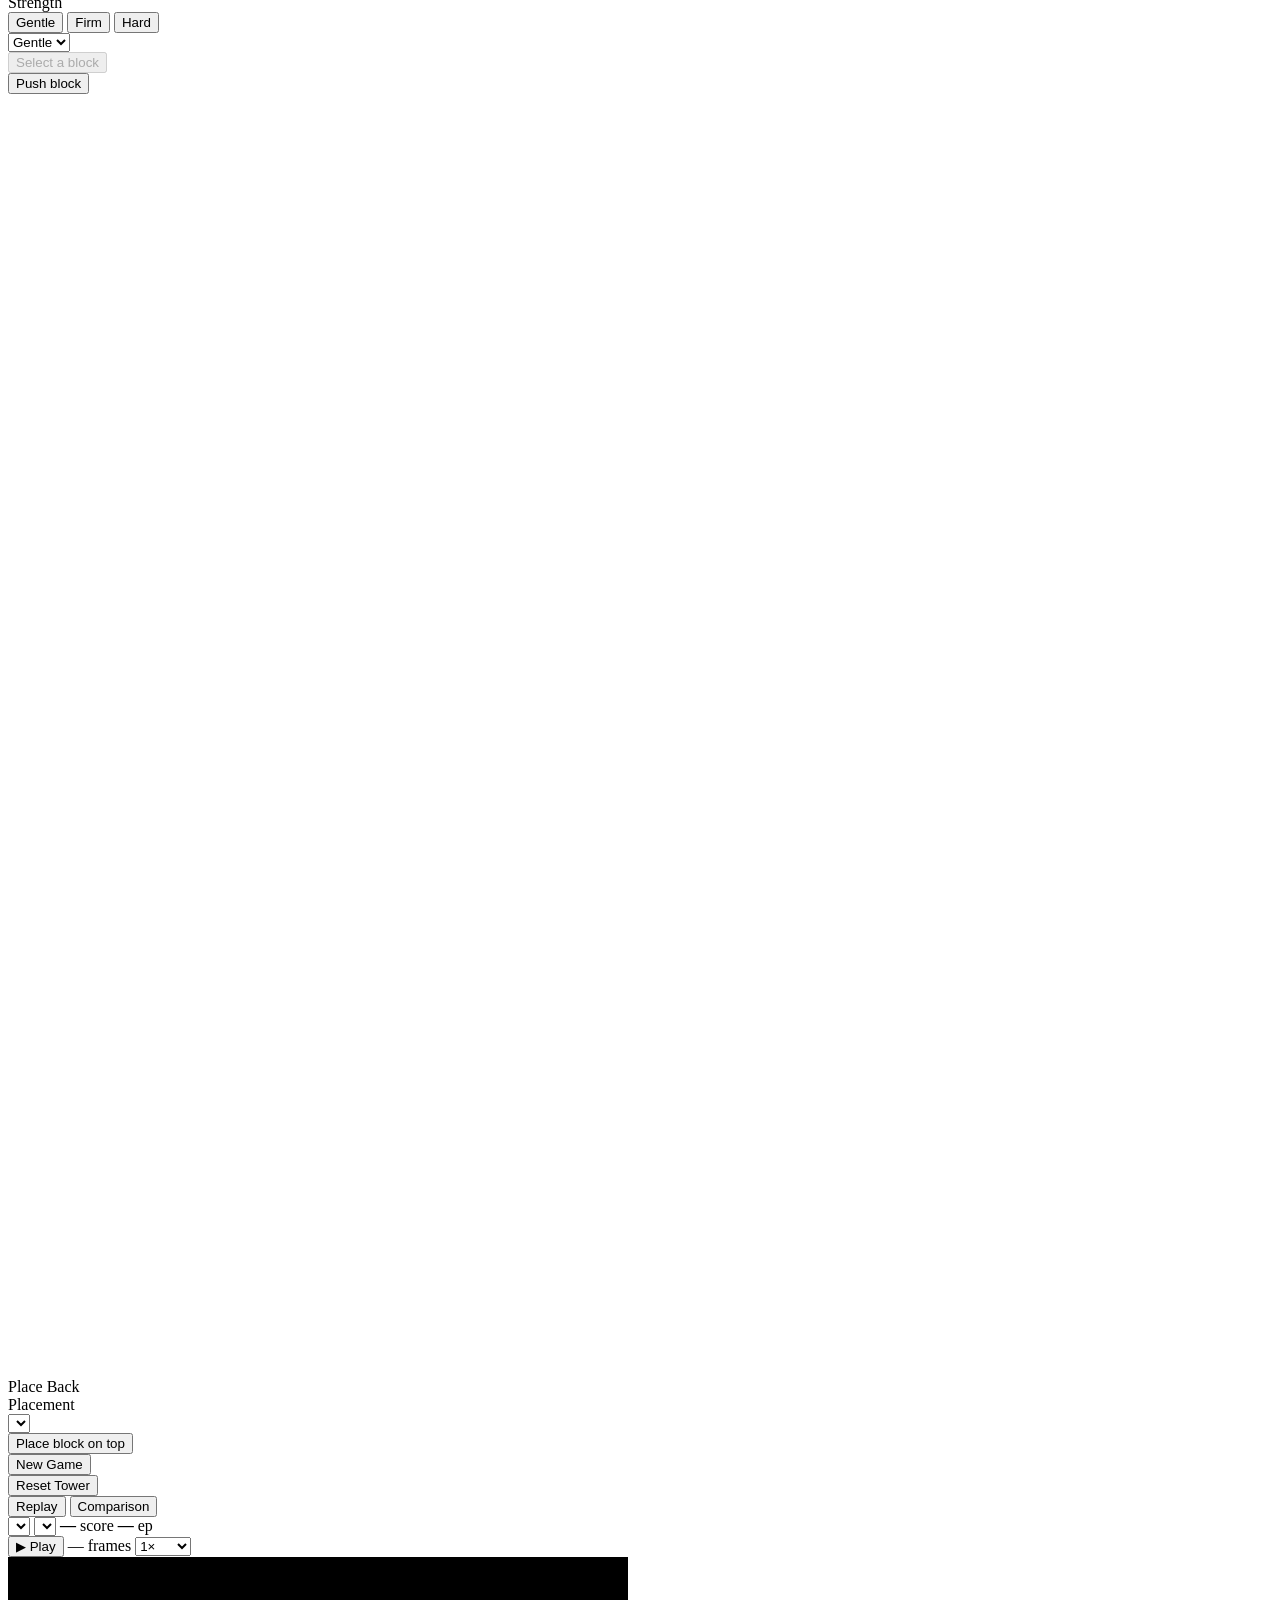
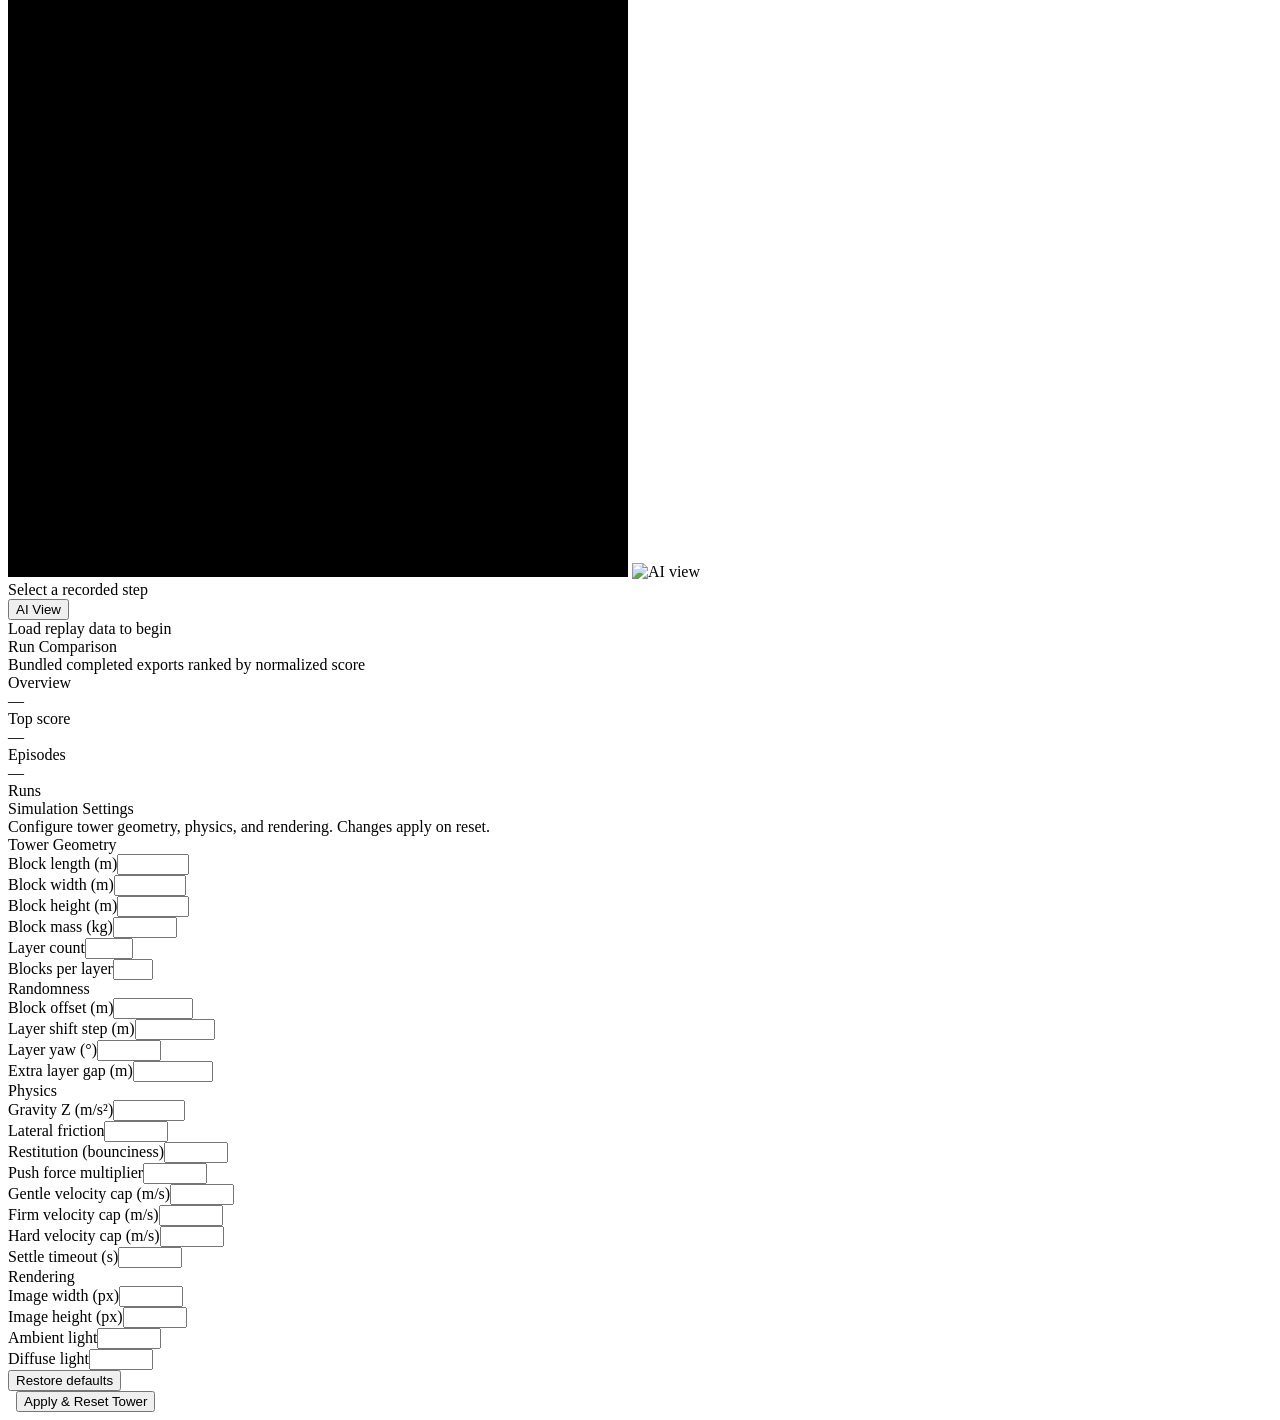
==== commit ab3c6ad7: "feat:" ====
--- a/showcase/static/index.html
+++ b/showcase/static/index.html
@@ -273,7 +273,9 @@
       <div class="full-replay-viewer">
         <div class="full-replay-frame" id="full-replay-frame-main">
           <canvas id="replay-canvas" width="620" height="620"></canvas>
+          <img id="replay-ai-view" class="replay-ai-img hidden" alt="AI view">
           <div class="full-replay-no-frame" id="full-replay-empty">Select a recorded step</div>
+          <button class="replay-view-toggle" id="replay-view-toggle" onclick="toggleReplayView()">AI View</button>
         </div>
         <div class="replay-detail" id="full-replay-info">
           <div class="empty-state">Load replay data to begin</div>
@@ -764,7 +766,8 @@
       card.onclick=()=>showStep(index);
       timeline.appendChild(card);
       if(collapsed){
-        const boom=el('button','step-card fail'+(index===currentStepIdx?' active':''));
+        const isActive=index===currentStepIdx;
+        const boom=el('button','step-card collapse'+(isActive?' active':''));
         boom.append(el('span','step-card-symbol','💥'));
         boom.append(el('span','step-card-label','Collapse'));
         if(Number(step.reward)){boom.append(el('span','step-card-reward negative',Number(step.reward).toFixed(1)));}
@@ -777,22 +780,57 @@
   function makeStepInfo(step) {
     const wrap=el('div','replay-detail-inner'),header=el('div','step-detail-header');
     if(step.recording_status==='unavailable'){return wrap;}
-    const capture=el('div','replay-capture'),frame=el('div','step-frame');
-    if(step.agent_frame){const img=el('img');img.alt='AI view';img.src=step.agent_frame.startsWith('data:')?step.agent_frame:`data:image/png;base64,${step.agent_frame}`;frame.append(img);}
-    else frame.append(el('div','step-frame-placeholder','No captured AI frame'));
-    capture.append(frame,el('div','step-frame-label','AI view'));wrap.append(capture);
     const type=actionType(step), chip=el('span','chip '+(type==='ChangeViewpoint'?'blue':step.terminated?'red':''),type.toUpperCase());
-    header.append(chip,el('span','step-detail-title',`Step ${step.step}`),el('span','reward-tag '+(step.reward<0?'red':step.reward>0?'green':''),`${step.reward>0?'+':''}${Number(step.reward).toFixed(1)} pts`));
-    if(step.see||step.do||step.next){const r=el('div','step-reasoning');const e=s=>{const d=document.createElement('div');d.textContent=s;return d.innerHTML;};r.innerHTML='<b style="color:#6ab4e8">SEE:</b> '+e(step.see||'')+'<br><b style="color:#e8a050">DO:</b> '+e(step.do||'')+'<br><b style="color:#b07adb">NEXT:</b> '+e(step.next||'');wrap.append(header,r);}
-    else wrap.append(header,el('div','step-reasoning',step.context||'No recorded context.'));
-    wrap.append(el('pre','step-action',JSON.stringify(cleanAction(step.action),null,2)));
+    header.append(chip,el('span','step-detail-title',`Step ${step.step}`));
+    wrap.append(header);
+    if(step.see||step.do||step.next){
+      const esc=s=>{const d=document.createElement('div');d.textContent=s;return d.innerHTML;};
+      const rows=[['see','SEE',step.see],['do','DO',step.do],['next','NEXT',step.next]];
+      const reasoning=el('div','sdn-list');
+      rows.forEach(([cls,label,text])=>{if(!text)return;const row=el('div','sdn-row');row.innerHTML=`<span class="sdn-pill ${cls}">${label}</span><span class="sdn-text">${esc(text)}</span>`;reasoning.append(row);});
+      wrap.append(reasoning);
+    } else if(step.context){wrap.append(el('div','step-reasoning',step.context));}
+    const details=el('details','step-action-details');const summary=el('summary','step-action-summary','Raw action');details.append(summary,el('pre','step-action',JSON.stringify(cleanAction(step.action),null,2)));wrap.append(details);
     if(step.terminated)wrap.append(el('div','step-terminated','Episode terminated'));
     return wrap;
   }
 
+  let replayViewMode = 'tower';
+
+  function toggleReplayView() {
+    const canvas = document.getElementById('replay-canvas');
+    const aiImg = document.getElementById('replay-ai-view');
+    const btn = document.getElementById('replay-view-toggle');
+    if (replayViewMode === 'tower') {
+      replayViewMode = 'ai';
+      canvas.classList.add('hidden');
+      aiImg.classList.remove('hidden');
+      btn.textContent = '3D View';
+    } else {
+      replayViewMode = 'tower';
+      canvas.classList.remove('hidden');
+      aiImg.classList.add('hidden');
+      btn.textContent = 'AI View';
+      recordedRenderer.resize(); recordedRenderer.render();
+    }
+  }
+
+  function updateReplayAIView(step) {
+    const aiImg = document.getElementById('replay-ai-view');
+    if (step.agent_frame) {
+      aiImg.src = step.agent_frame.startsWith('data:') ? step.agent_frame : `data:image/png;base64,${step.agent_frame}`;
+      document.getElementById('replay-view-toggle').classList.remove('hidden');
+    } else {
+      aiImg.src = '';
+      aiImg.classList.add('hidden');
+      if (replayViewMode === 'ai') { replayViewMode = 'tower'; document.getElementById('replay-canvas').classList.remove('hidden'); document.getElementById('replay-view-toggle').textContent = 'AI View'; recordedRenderer.resize(); recordedRenderer.render(); }
+      document.getElementById('replay-view-toggle').classList.add('hidden');
+    }
+  }
+
   function showStep(index) {
     if(!currentSteps.length)return;stopStepPlayback();currentStepIdx=Math.max(0,Math.min(currentSteps.length-1,index));const step=currentSteps[currentStepIdx];
-    document.getElementById('full-replay-info').replaceChildren(makeStepInfo(step));renderTimeline();
+    document.getElementById('full-replay-info').replaceChildren(makeStepInfo(step));updateReplayAIView(step);renderTimeline();
     const frames=framesForStep(step);if(step.recording_status==='unavailable'||!frames.length){document.getElementById('full-replay-empty').classList.remove('hidden');document.getElementById('full-replay-frame-counter').textContent='— frames';return;}
     document.getElementById('full-replay-empty').classList.add('hidden');replayFrameIdx=0;replayCurrentFrame=cloneReplayFrame(frames[0]);recordedRenderer.setFrame(replayCurrentFrame);updateFrameCounter(frames);if(frames.length>1)startStepPlayback();
   }
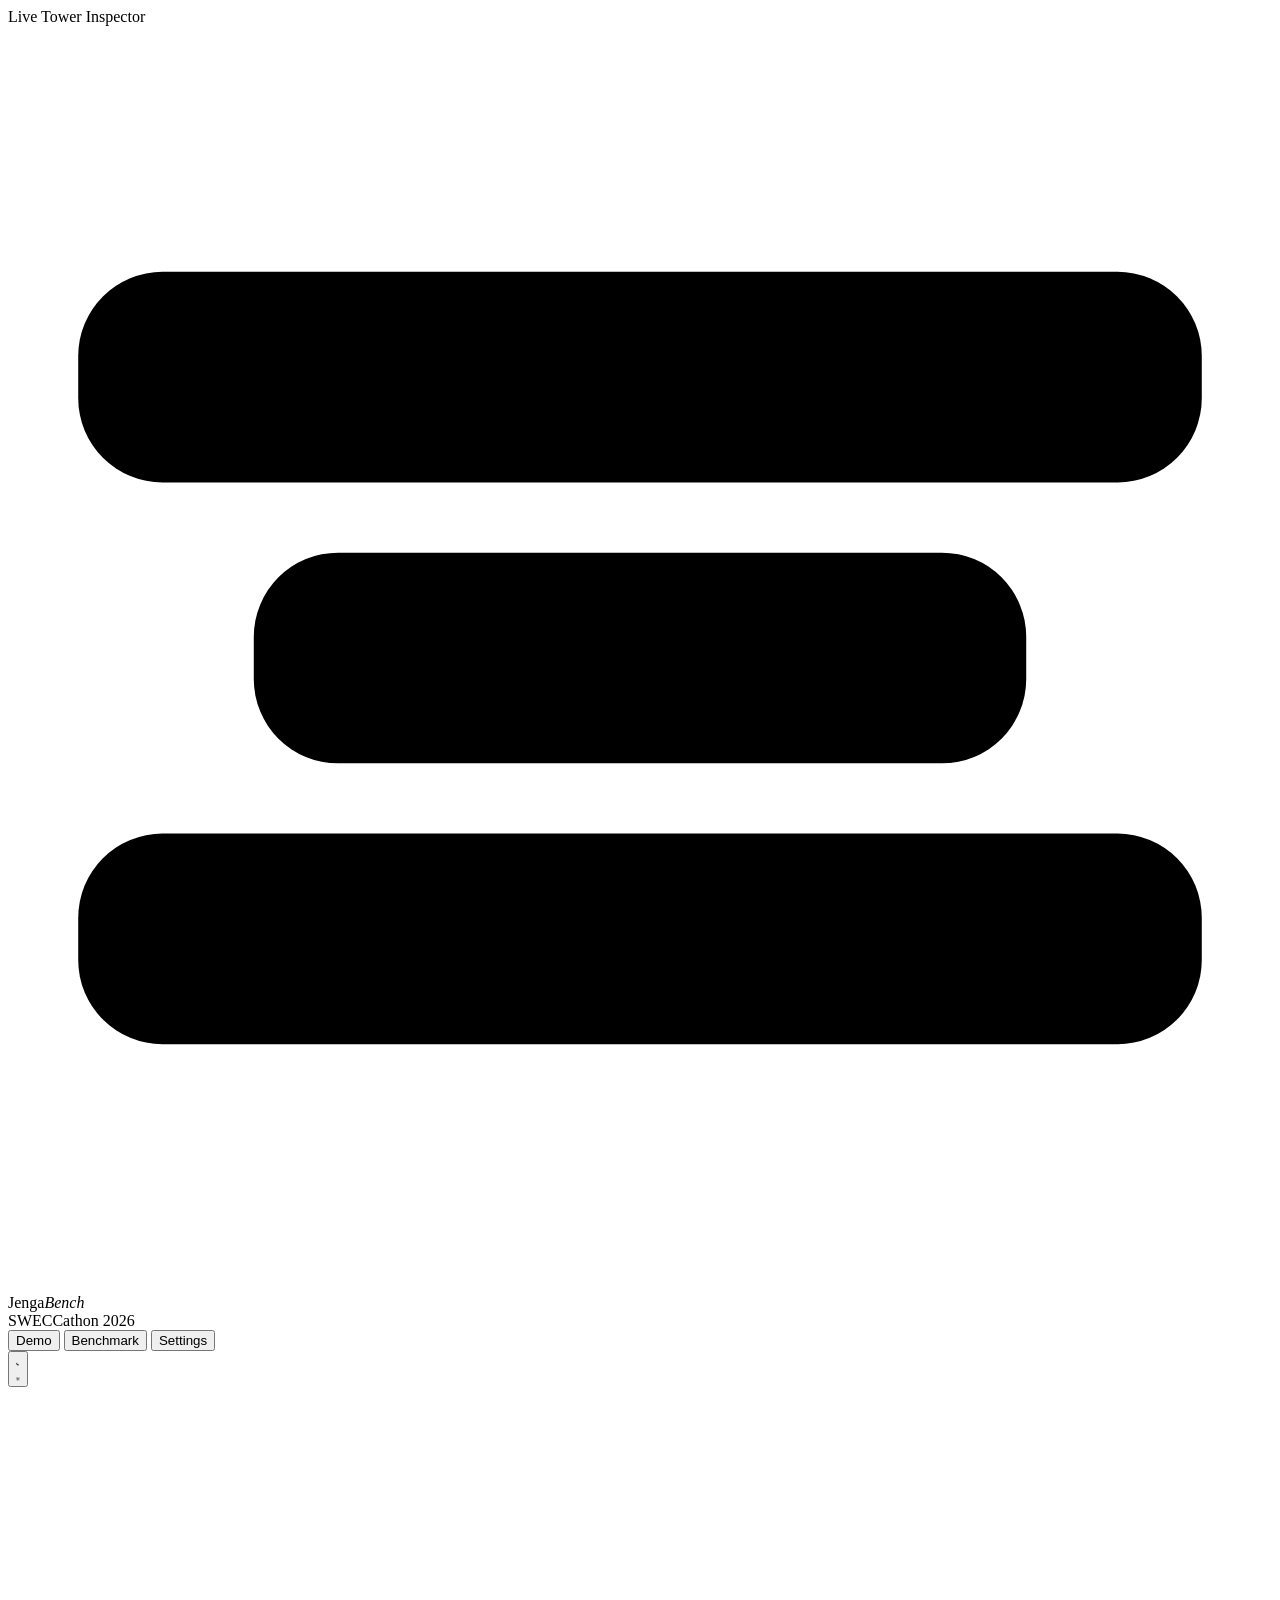
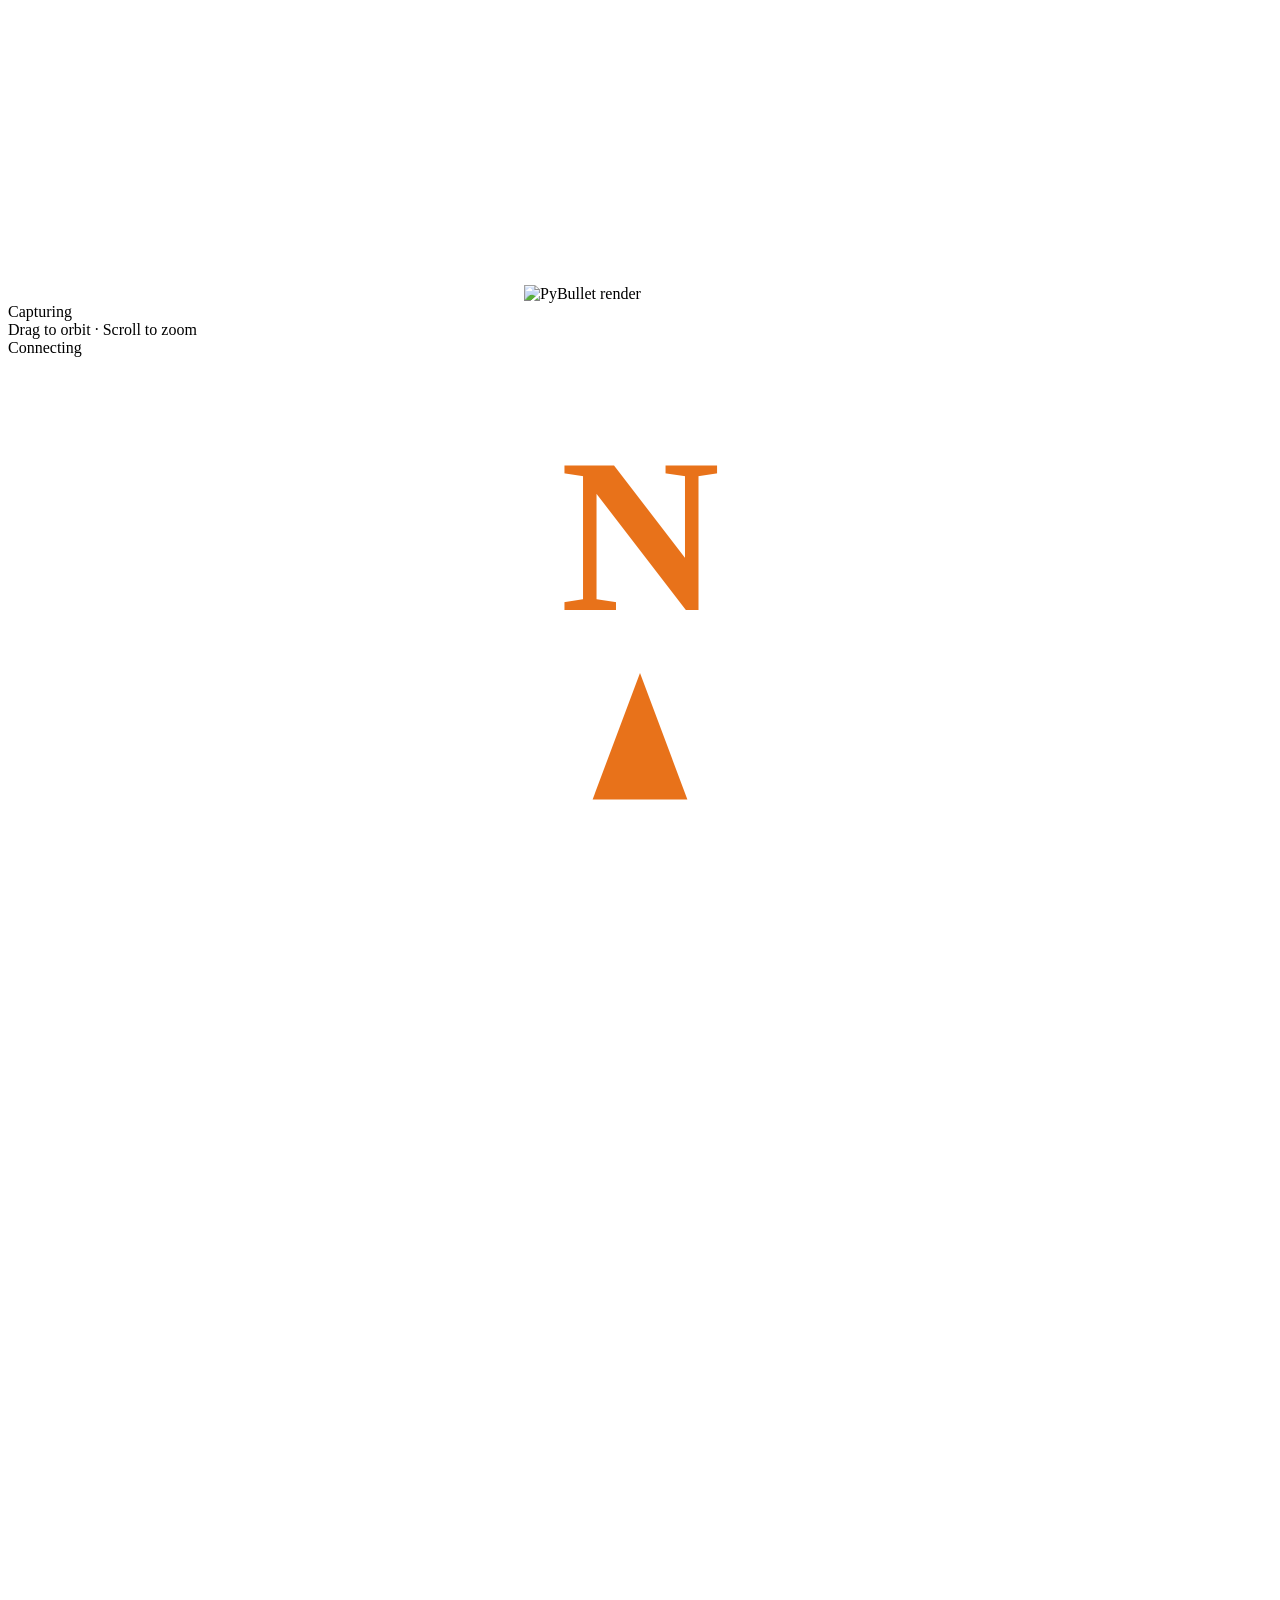
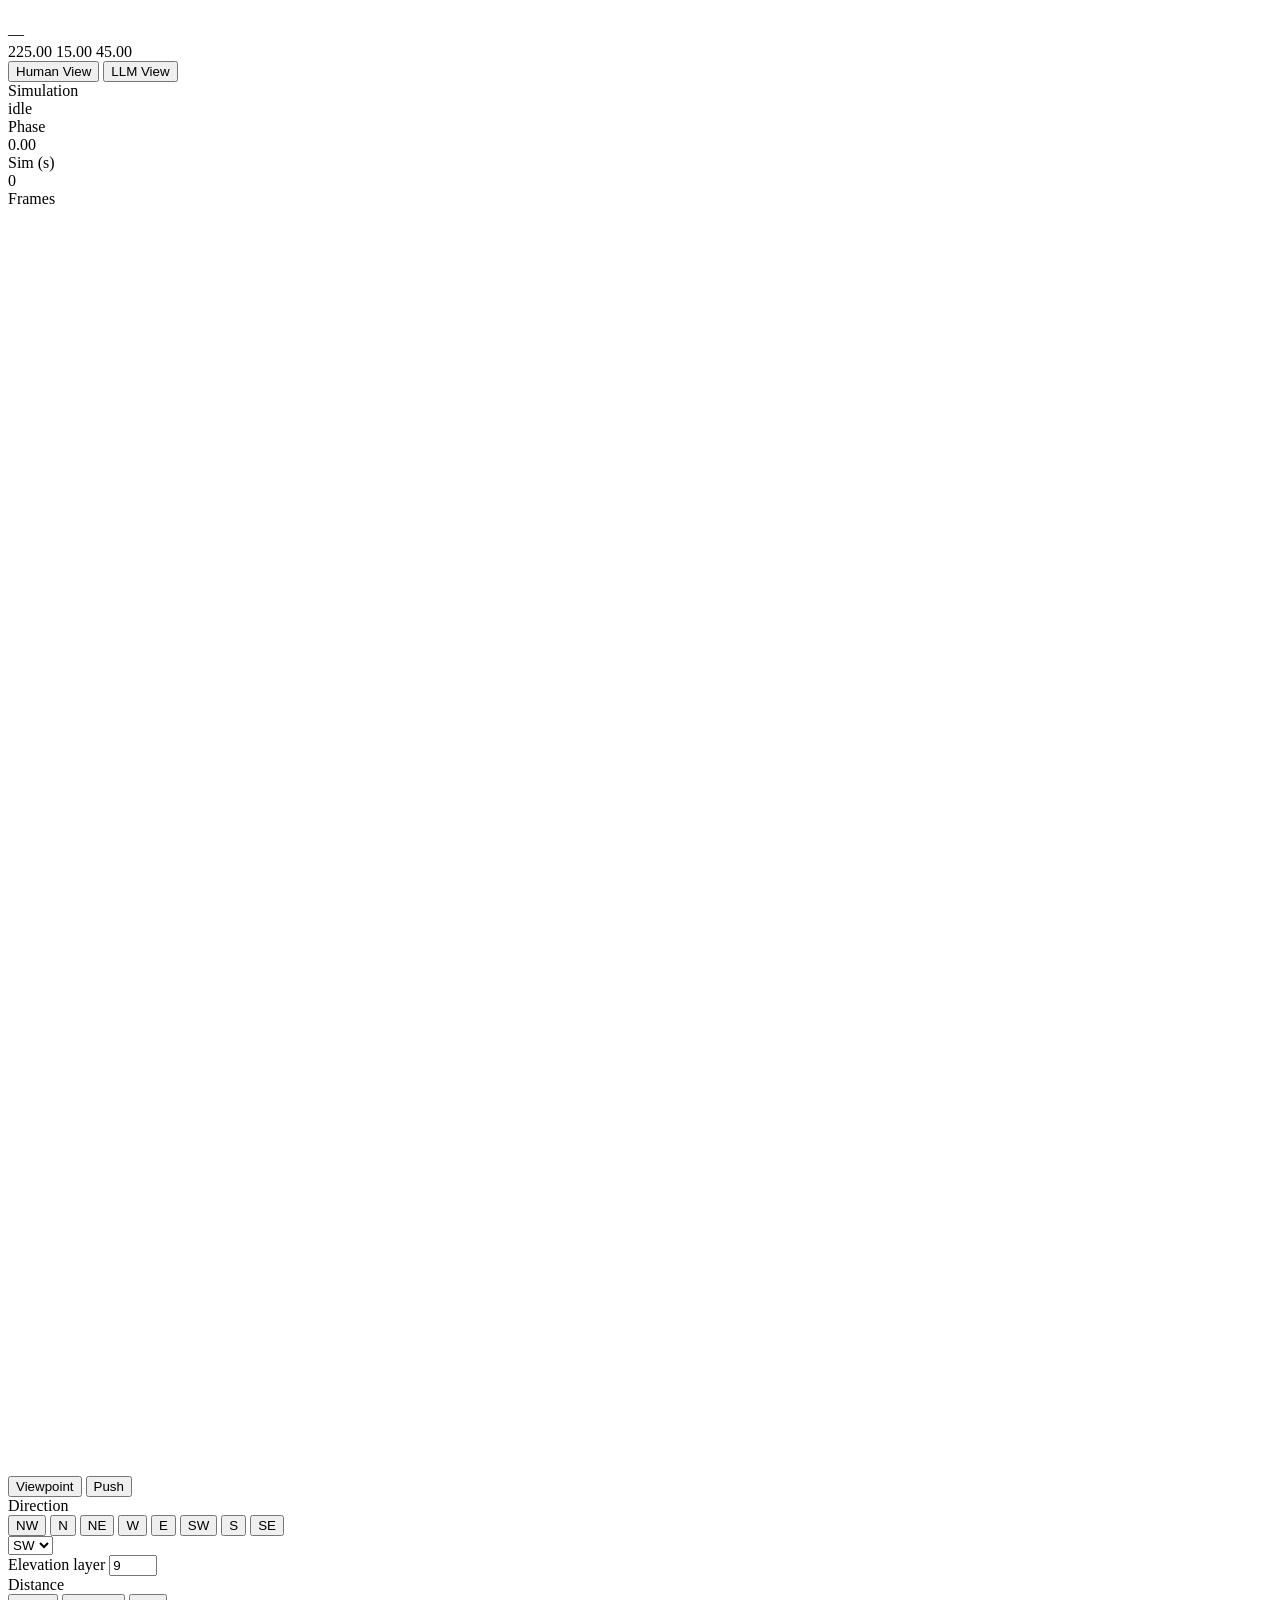
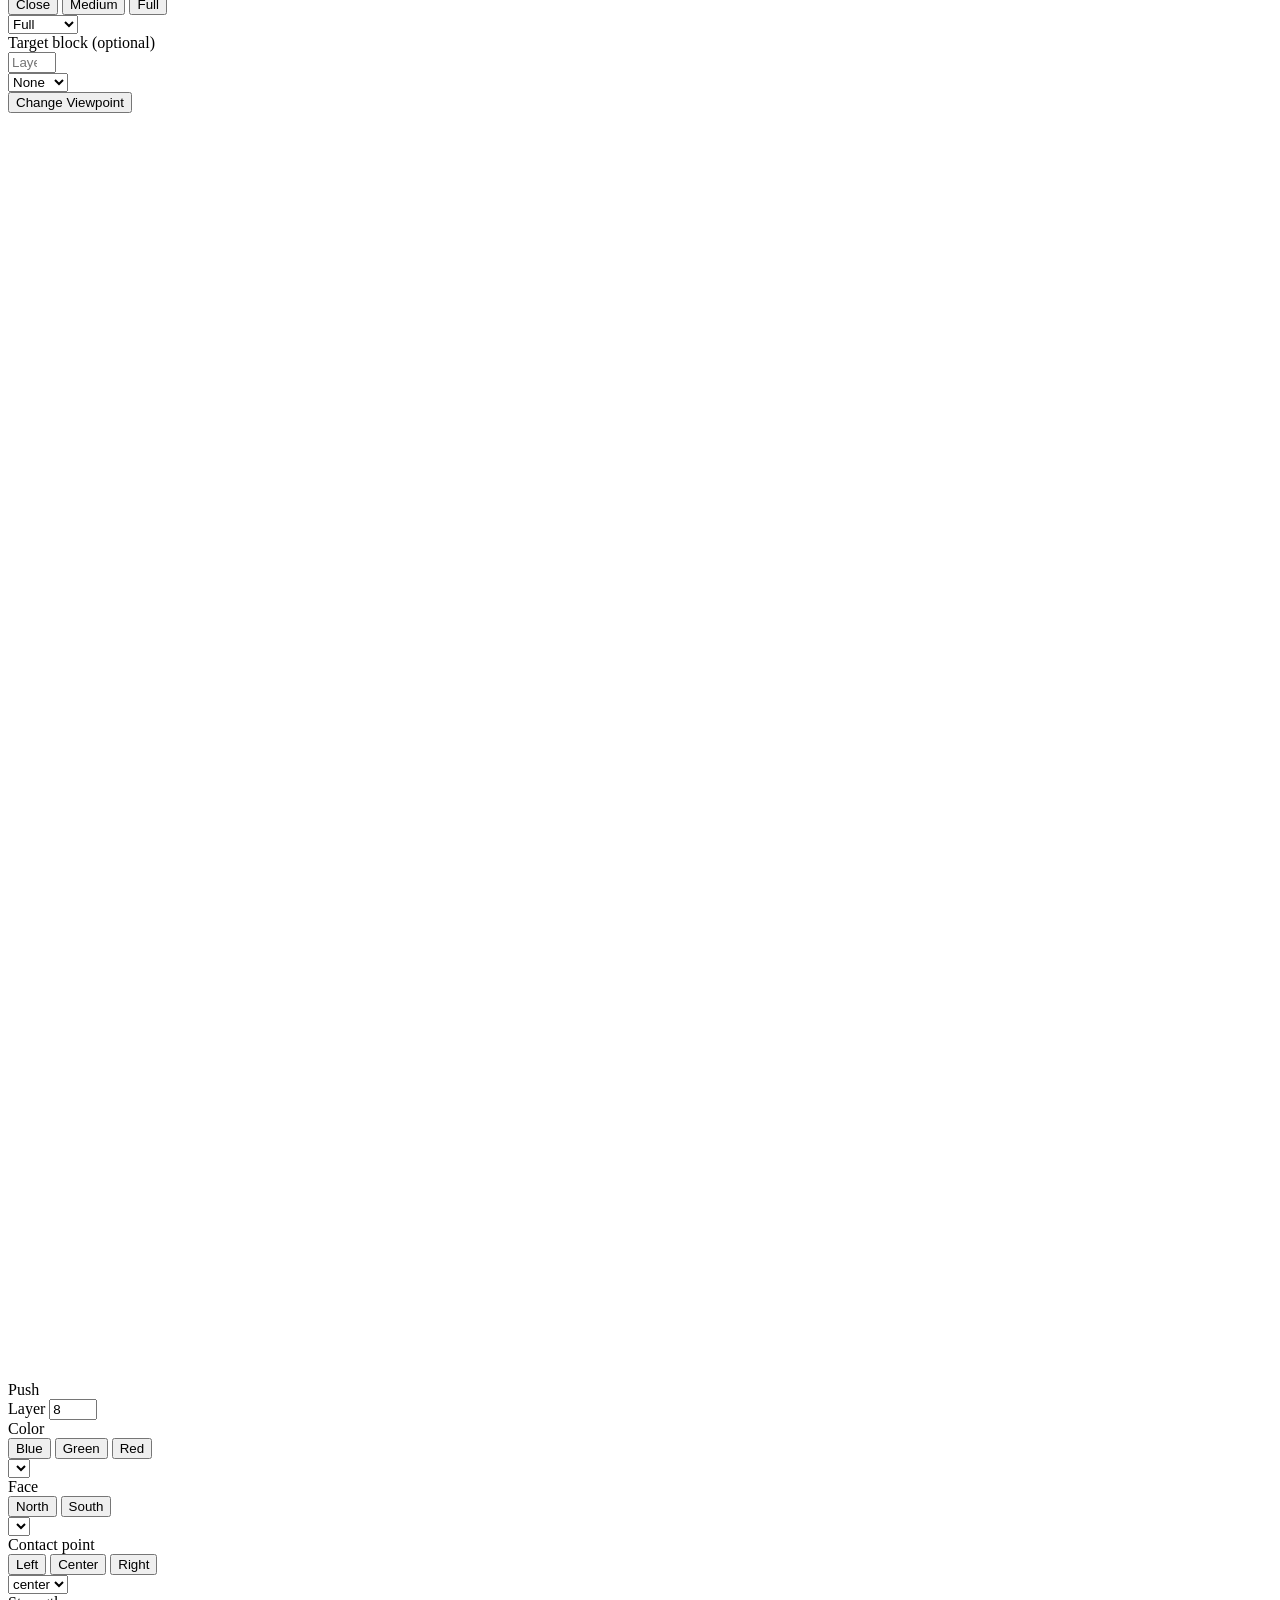
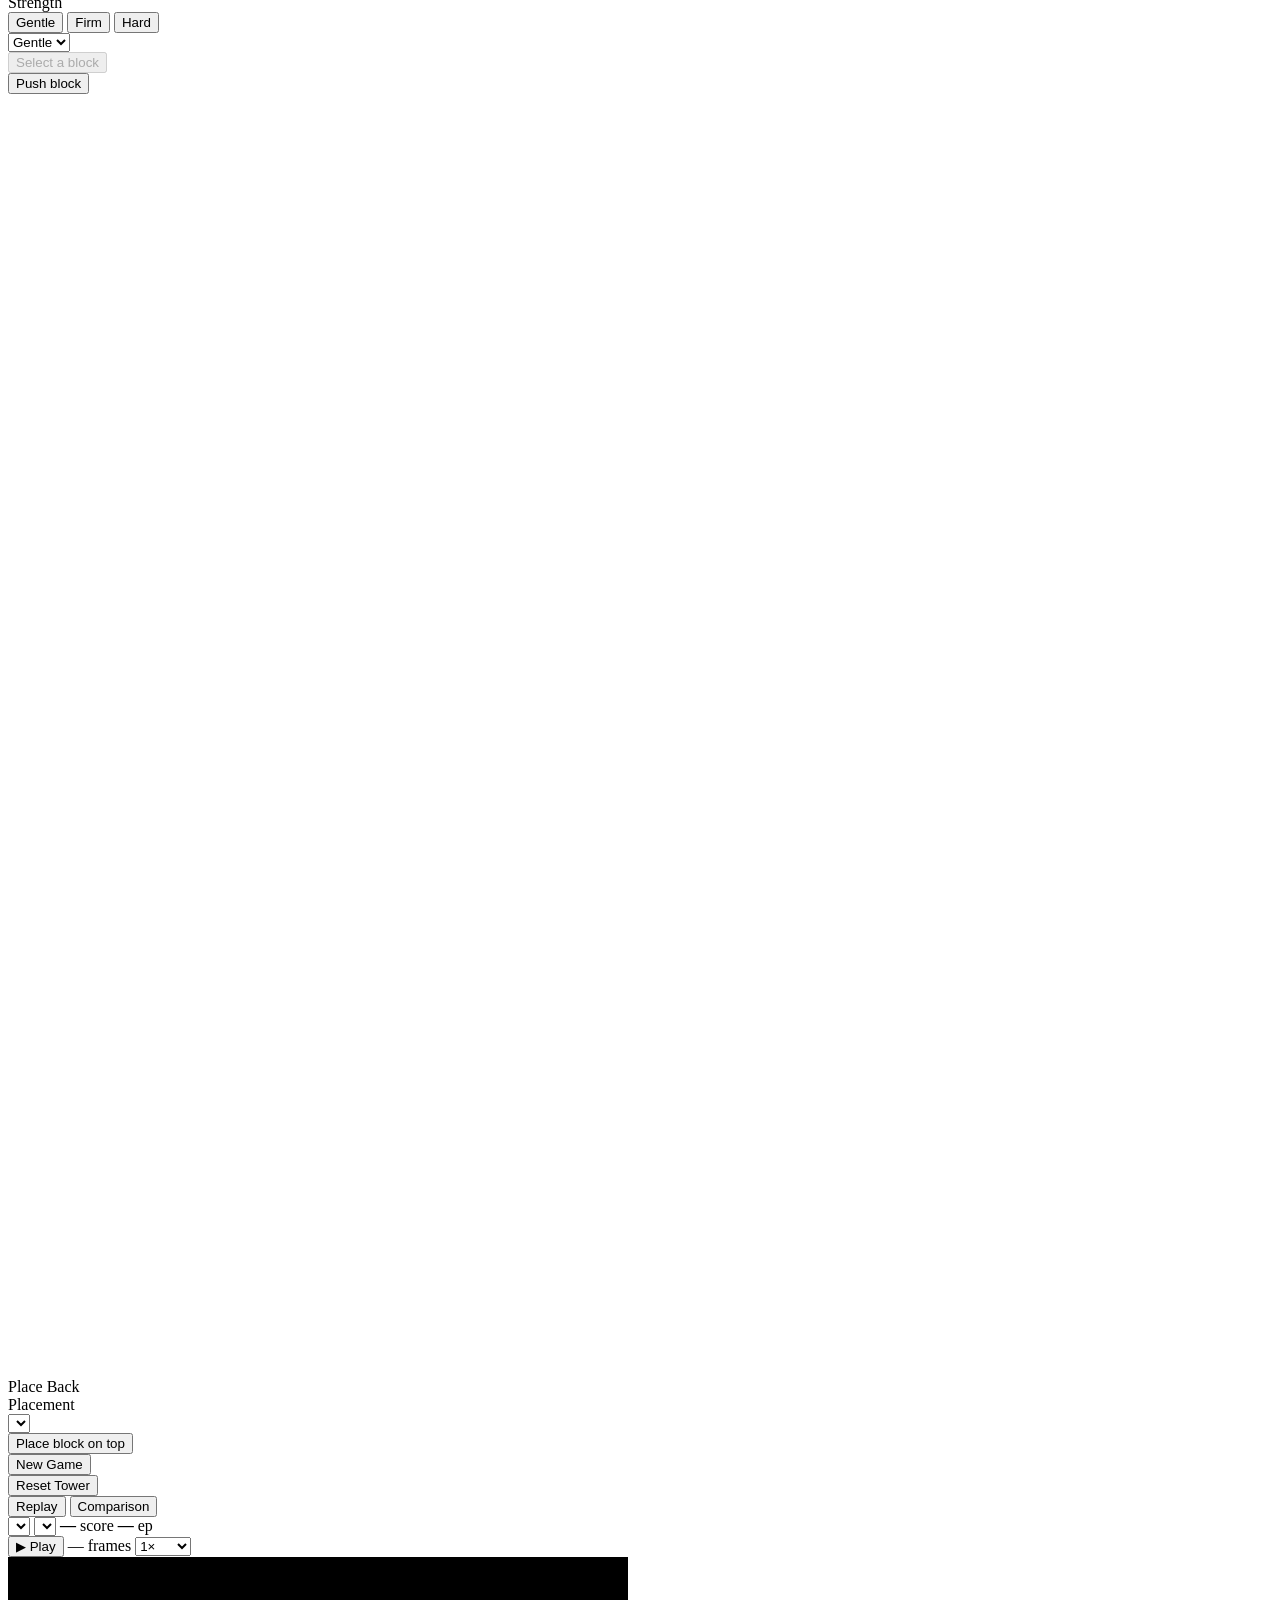
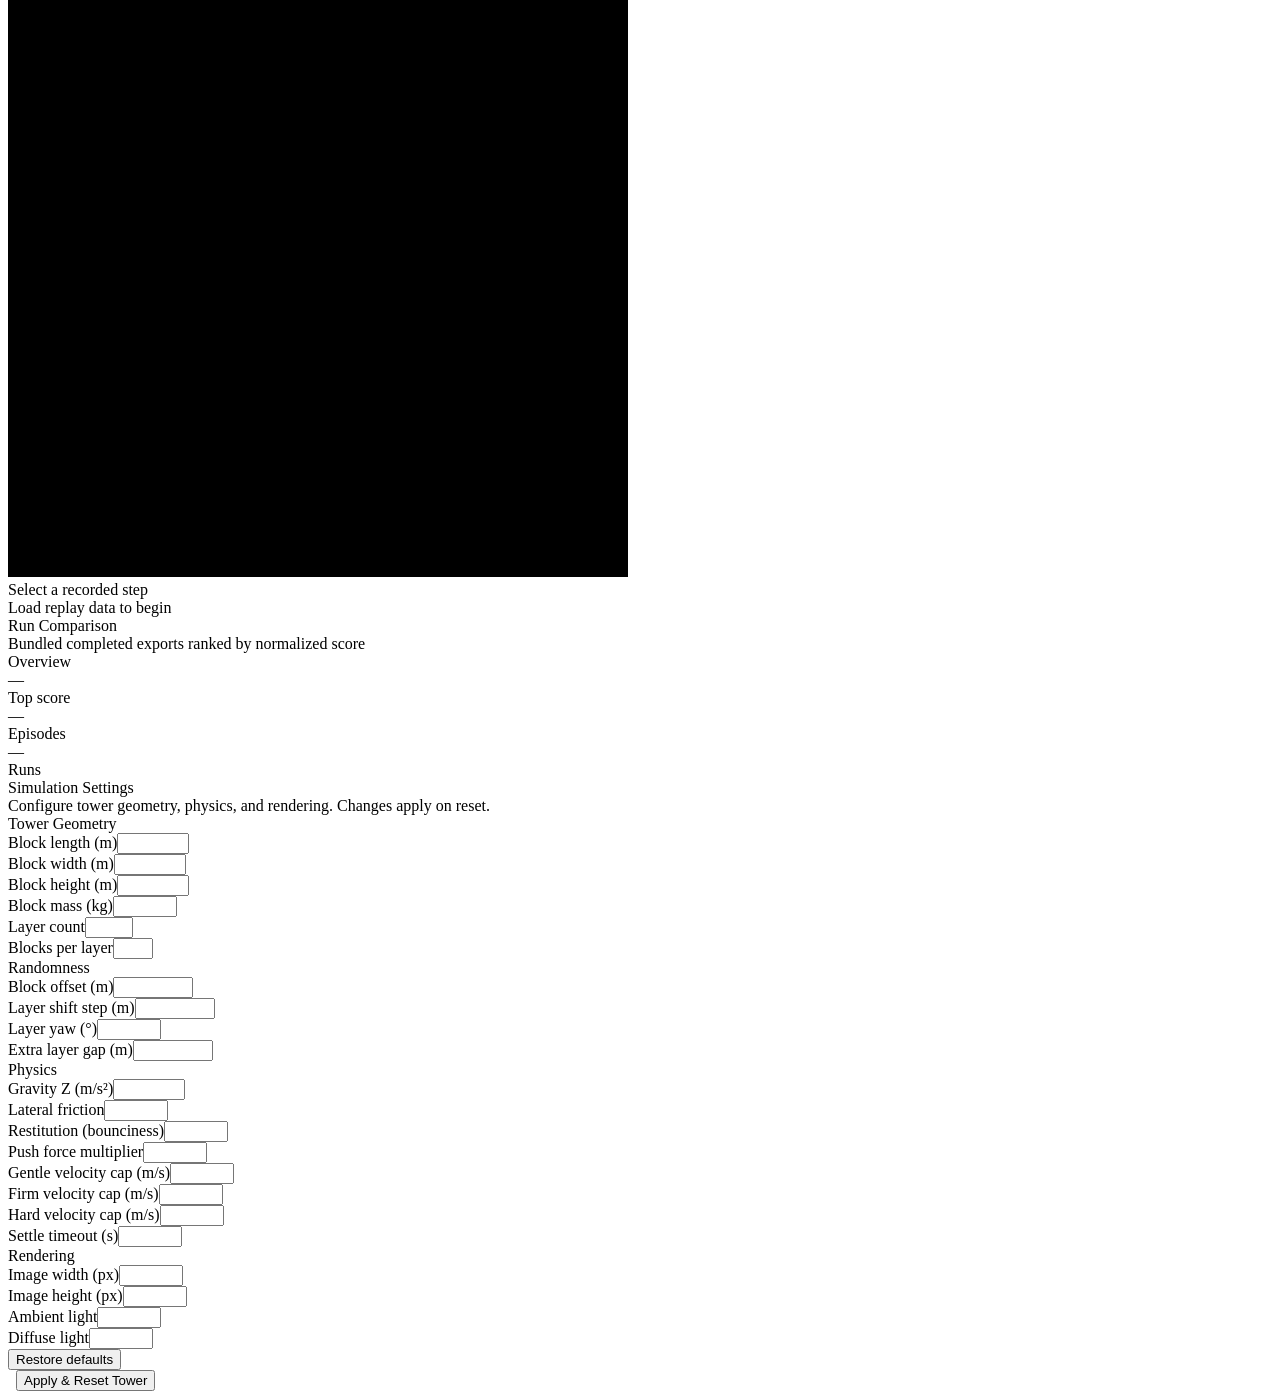
==== commit d2d5f581: "feat: files" ====
--- a/showcase/static/index.html
+++ b/showcase/static/index.html
@@ -273,9 +273,7 @@
       <div class="full-replay-viewer">
         <div class="full-replay-frame" id="full-replay-frame-main">
           <canvas id="replay-canvas" width="620" height="620"></canvas>
-          <img id="replay-ai-view" class="replay-ai-img hidden" alt="AI view">
           <div class="full-replay-no-frame" id="full-replay-empty">Select a recorded step</div>
-          <button class="replay-view-toggle" id="replay-view-toggle" onclick="toggleReplayView()">AI View</button>
         </div>
         <div class="replay-detail" id="full-replay-info">
           <div class="empty-state">Load replay data to begin</div>
@@ -792,45 +790,16 @@
     } else if(step.context){wrap.append(el('div','step-reasoning',step.context));}
     const details=el('details','step-action-details');const summary=el('summary','step-action-summary','Raw action');details.append(summary,el('pre','step-action',JSON.stringify(cleanAction(step.action),null,2)));wrap.append(details);
     if(step.terminated)wrap.append(el('div','step-terminated','Episode terminated'));
+    const capture=el('div','replay-capture'),frame=el('div','step-frame');
+    if(step.agent_frame){const img=el('img');img.alt='AI view';img.src=step.agent_frame.startsWith('data:')?step.agent_frame:`data:image/png;base64,${step.agent_frame}`;frame.append(img);}
+    else frame.append(el('div','step-frame-placeholder','No captured AI frame'));
+    capture.append(frame,el('div','step-frame-label','AI view'));wrap.append(capture);
     return wrap;
-  }
-
-  let replayViewMode = 'tower';
-
-  function toggleReplayView() {
-    const canvas = document.getElementById('replay-canvas');
-    const aiImg = document.getElementById('replay-ai-view');
-    const btn = document.getElementById('replay-view-toggle');
-    if (replayViewMode === 'tower') {
-      replayViewMode = 'ai';
-      canvas.classList.add('hidden');
-      aiImg.classList.remove('hidden');
-      btn.textContent = '3D View';
-    } else {
-      replayViewMode = 'tower';
-      canvas.classList.remove('hidden');
-      aiImg.classList.add('hidden');
-      btn.textContent = 'AI View';
-      recordedRenderer.resize(); recordedRenderer.render();
-    }
-  }
-
-  function updateReplayAIView(step) {
-    const aiImg = document.getElementById('replay-ai-view');
-    if (step.agent_frame) {
-      aiImg.src = step.agent_frame.startsWith('data:') ? step.agent_frame : `data:image/png;base64,${step.agent_frame}`;
-      document.getElementById('replay-view-toggle').classList.remove('hidden');
-    } else {
-      aiImg.src = '';
-      aiImg.classList.add('hidden');
-      if (replayViewMode === 'ai') { replayViewMode = 'tower'; document.getElementById('replay-canvas').classList.remove('hidden'); document.getElementById('replay-view-toggle').textContent = 'AI View'; recordedRenderer.resize(); recordedRenderer.render(); }
-      document.getElementById('replay-view-toggle').classList.add('hidden');
-    }
   }
 
   function showStep(index) {
     if(!currentSteps.length)return;stopStepPlayback();currentStepIdx=Math.max(0,Math.min(currentSteps.length-1,index));const step=currentSteps[currentStepIdx];
-    document.getElementById('full-replay-info').replaceChildren(makeStepInfo(step));updateReplayAIView(step);renderTimeline();
+    document.getElementById('full-replay-info').replaceChildren(makeStepInfo(step));renderTimeline();
     const frames=framesForStep(step);if(step.recording_status==='unavailable'||!frames.length){document.getElementById('full-replay-empty').classList.remove('hidden');document.getElementById('full-replay-frame-counter').textContent='— frames';return;}
     document.getElementById('full-replay-empty').classList.add('hidden');replayFrameIdx=0;replayCurrentFrame=cloneReplayFrame(frames[0]);recordedRenderer.setFrame(replayCurrentFrame);updateFrameCounter(frames);if(frames.length>1)startStepPlayback();
   }
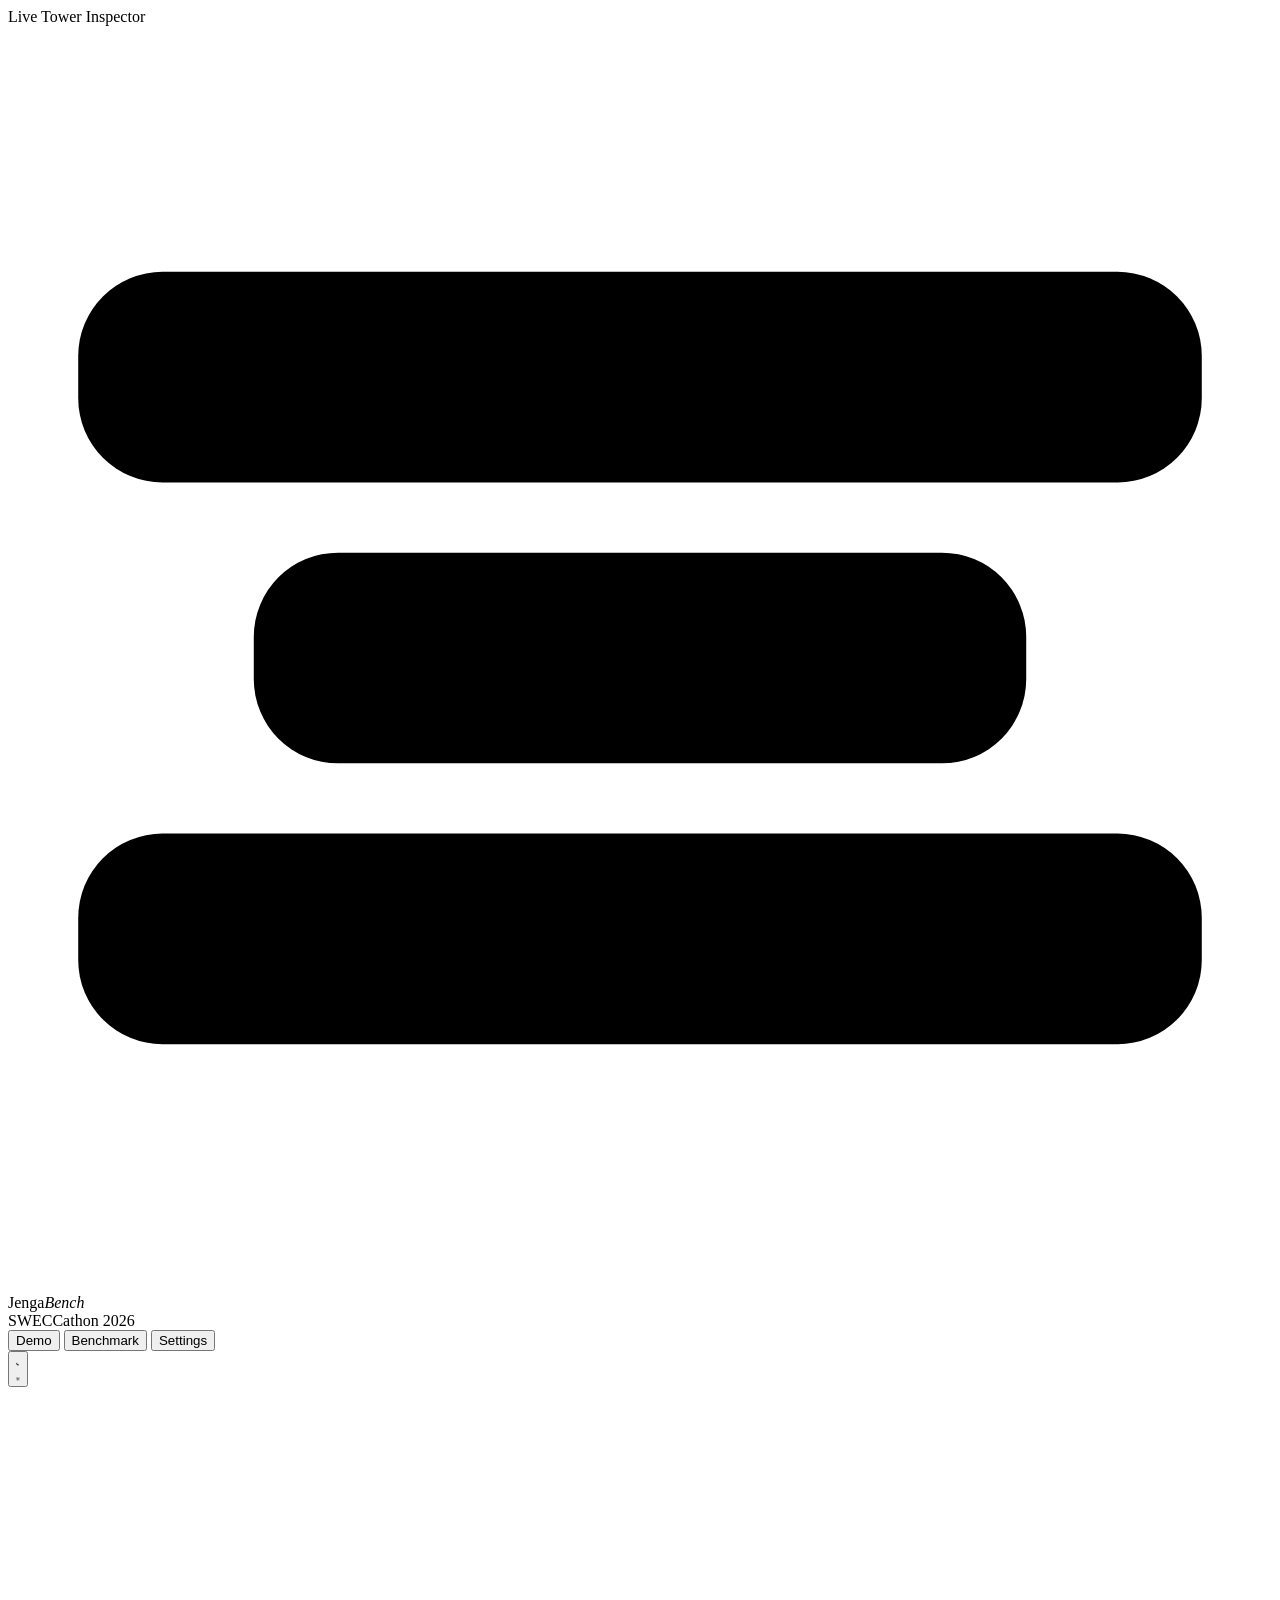
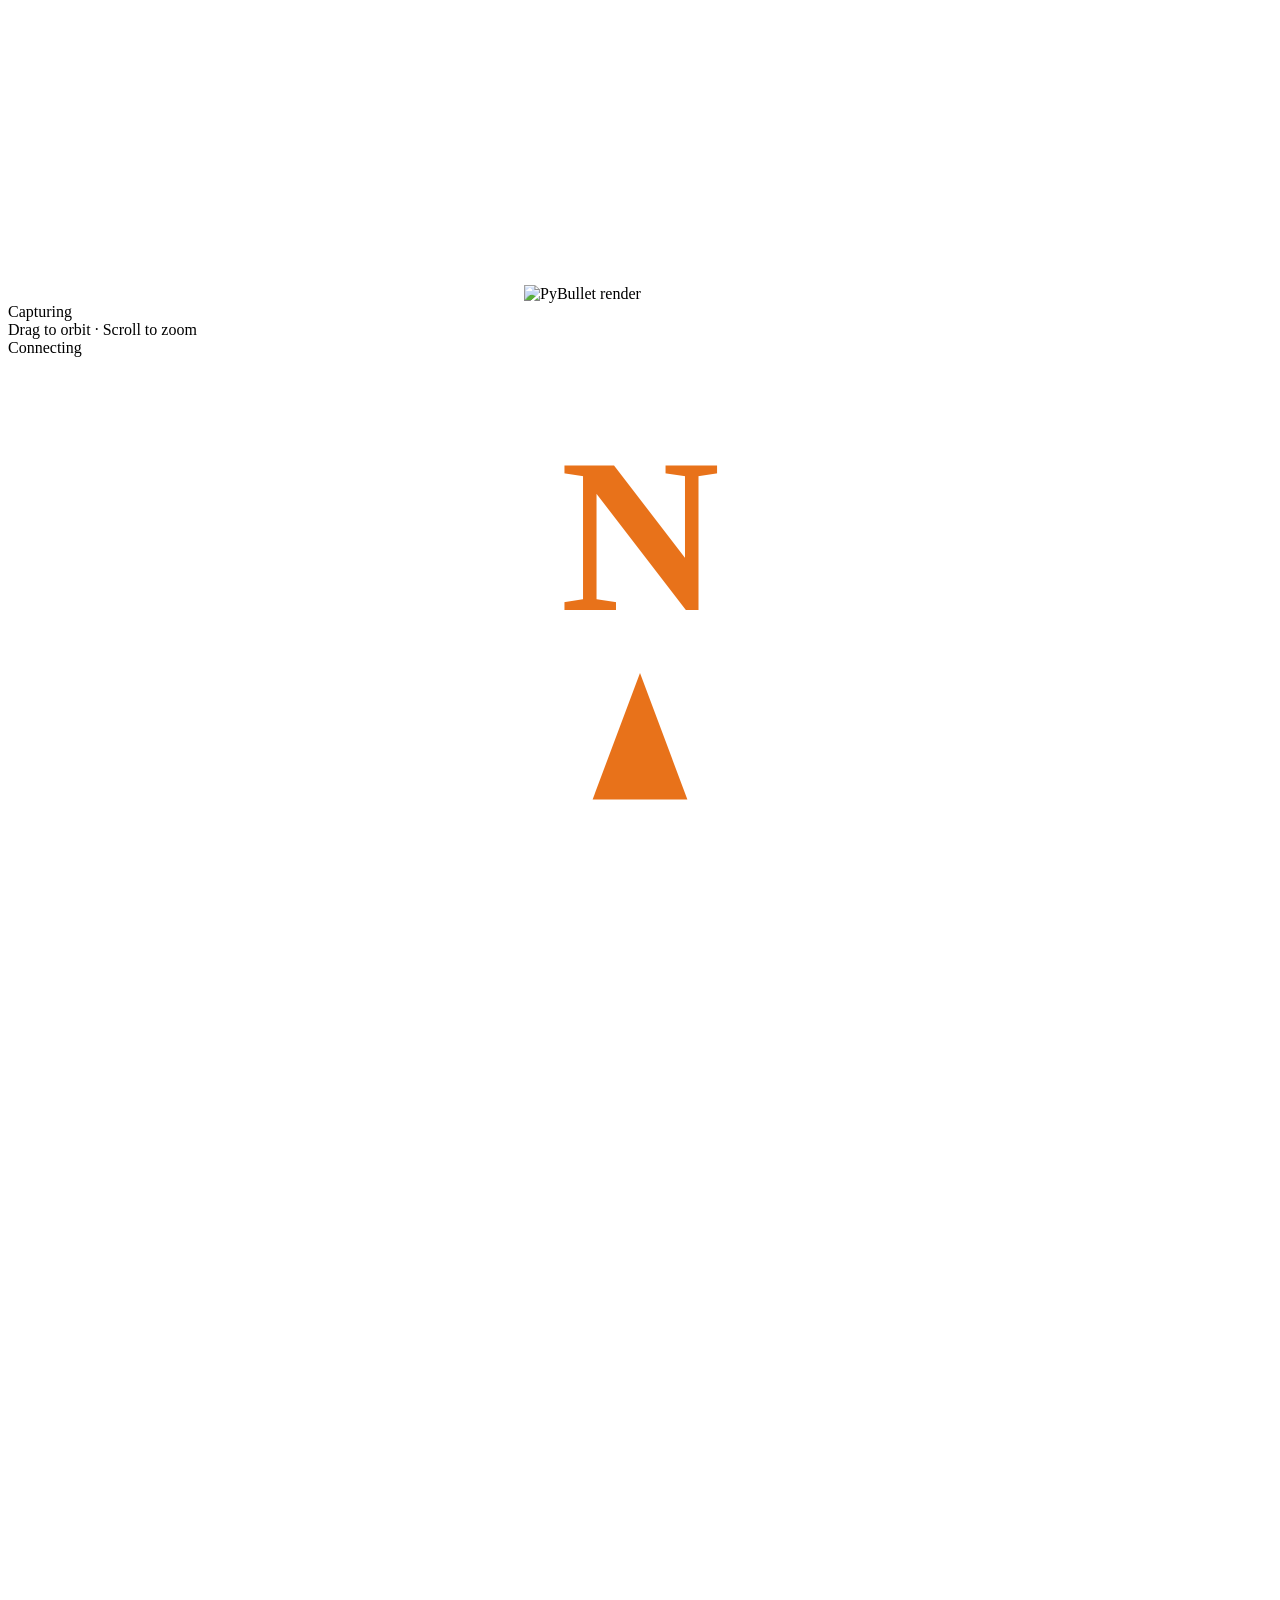
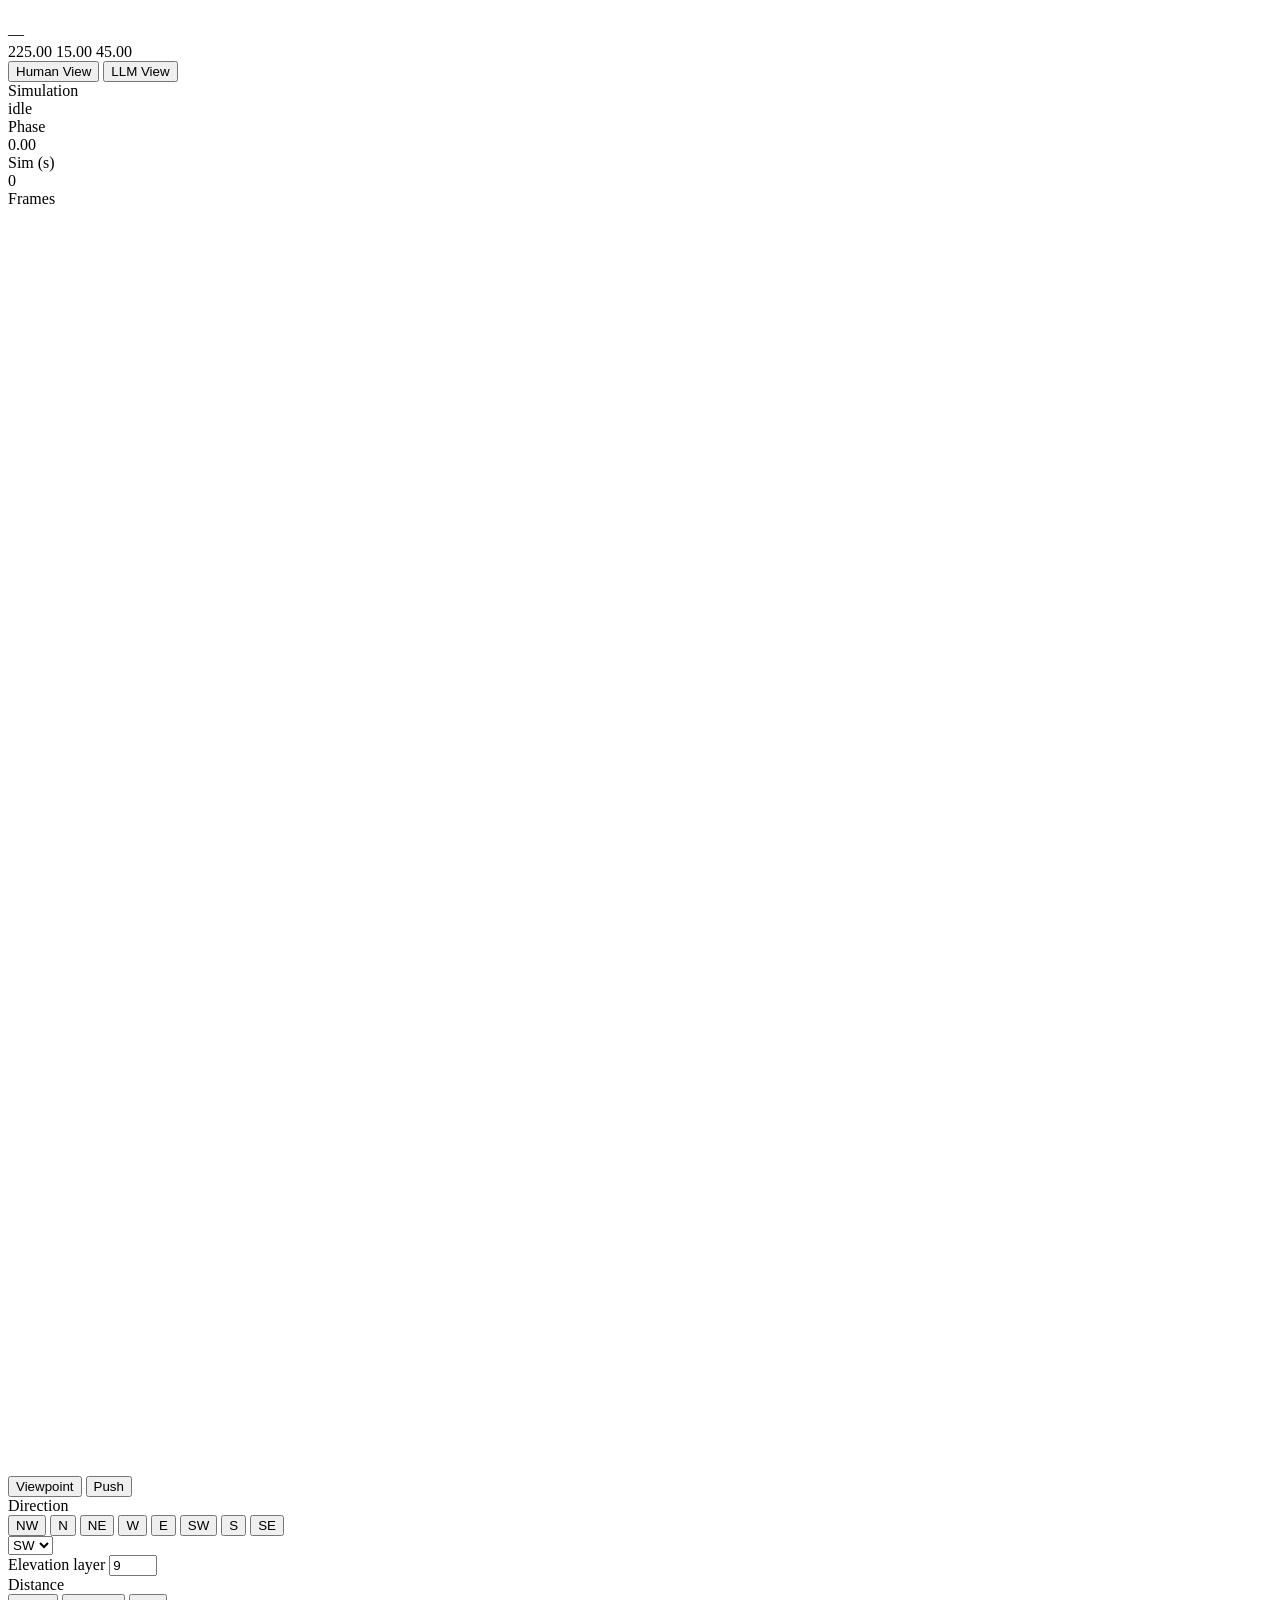
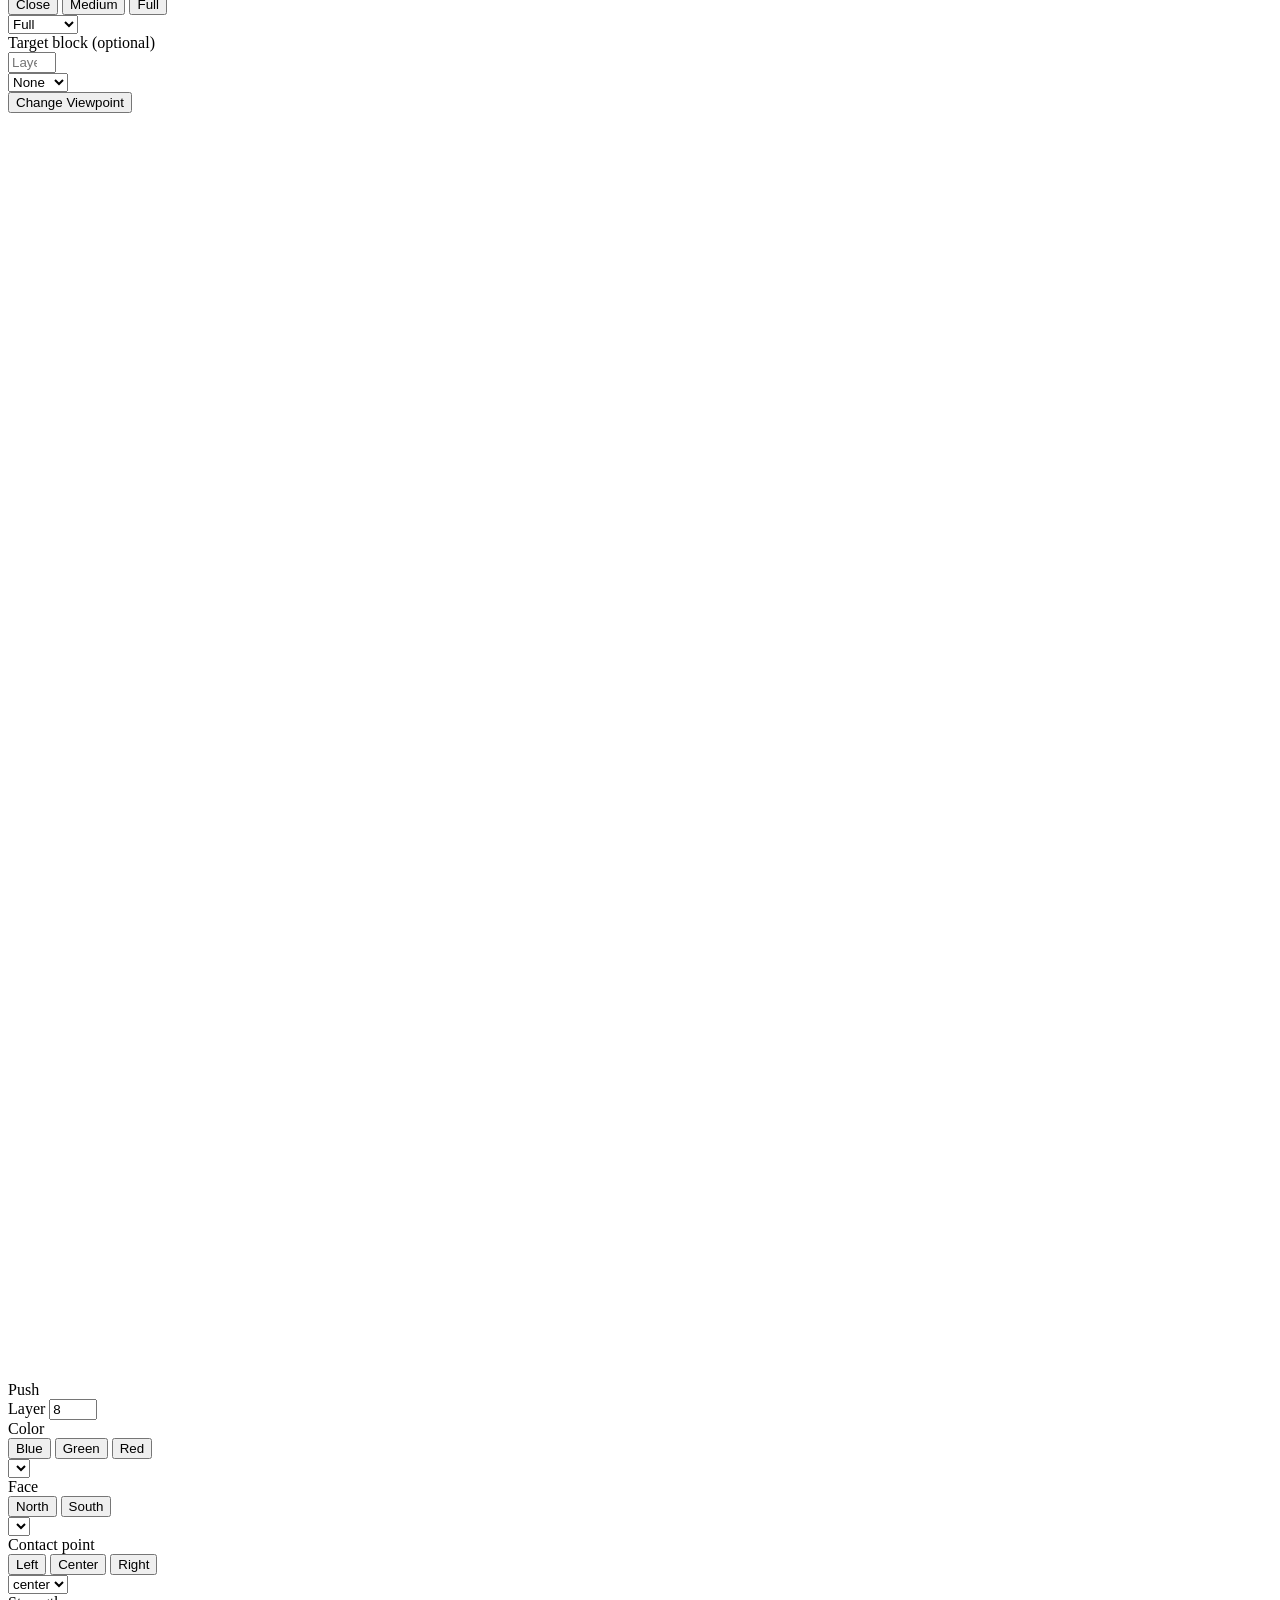
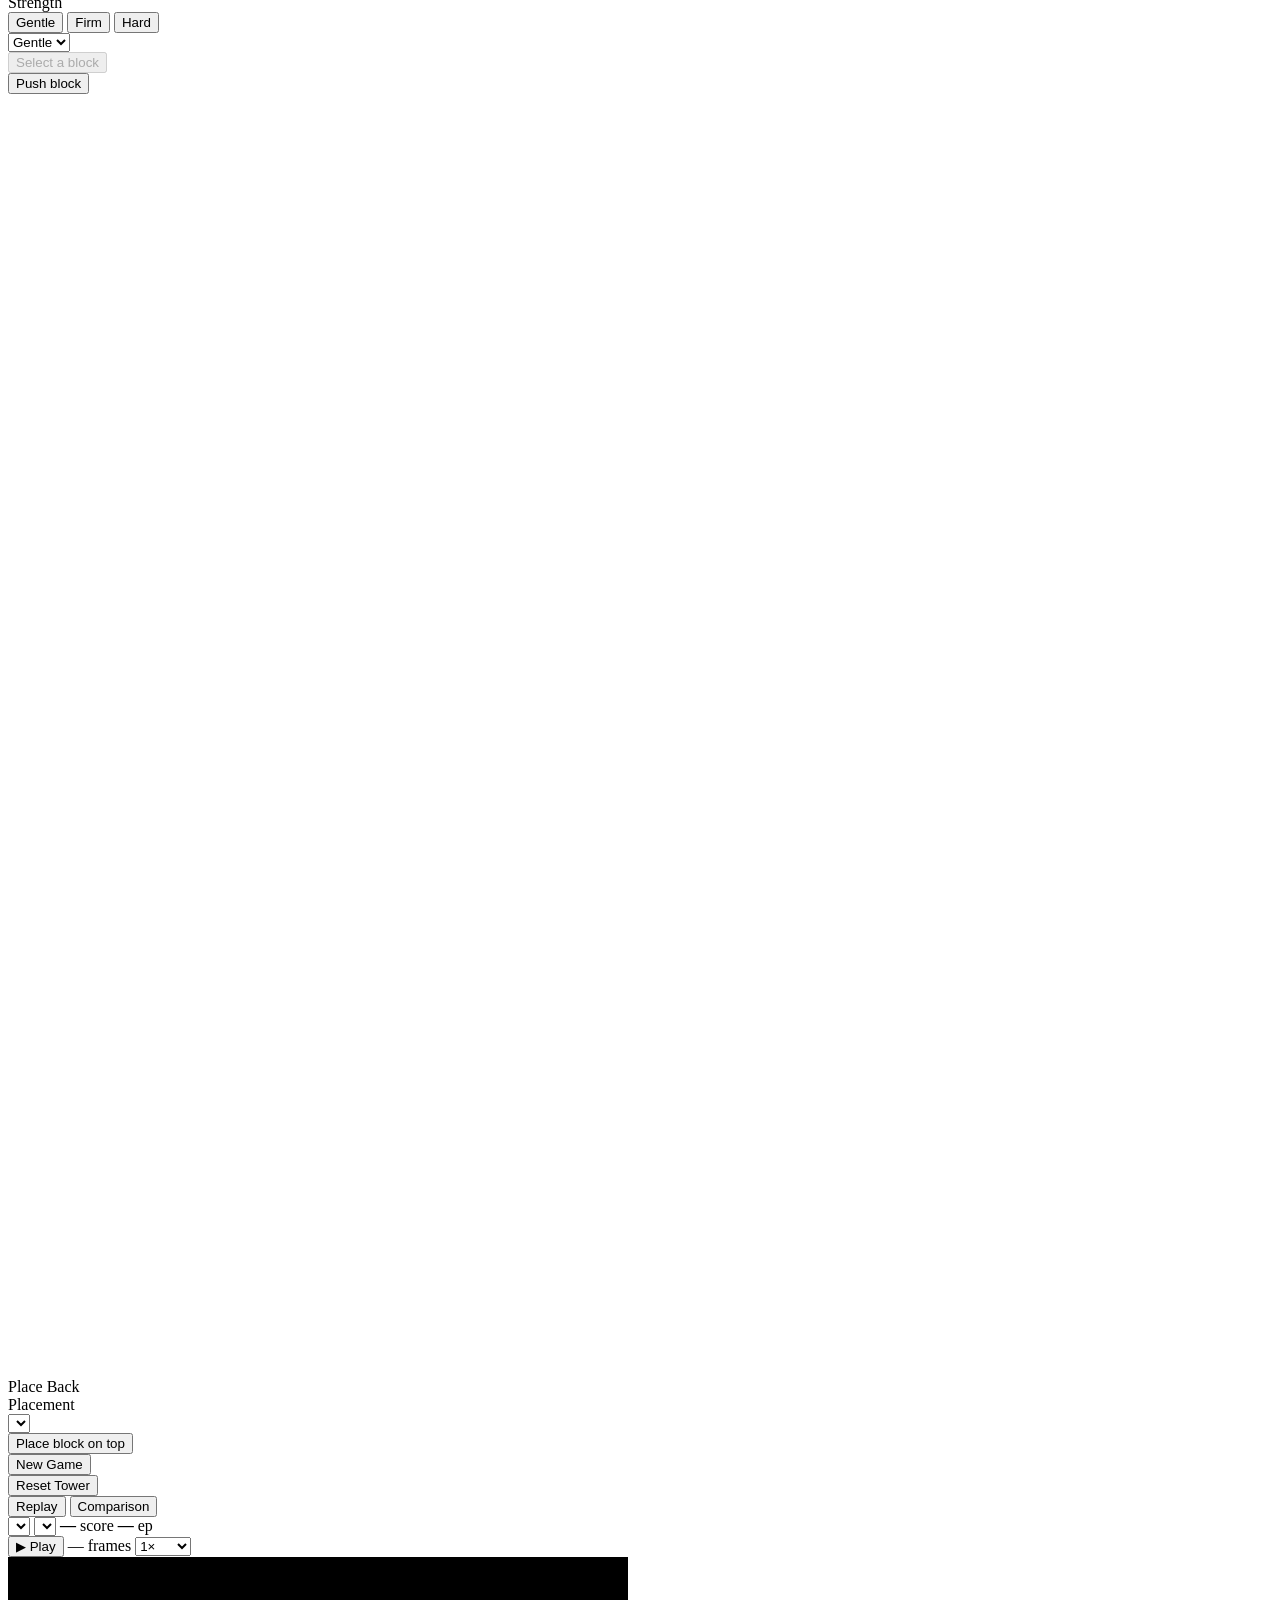
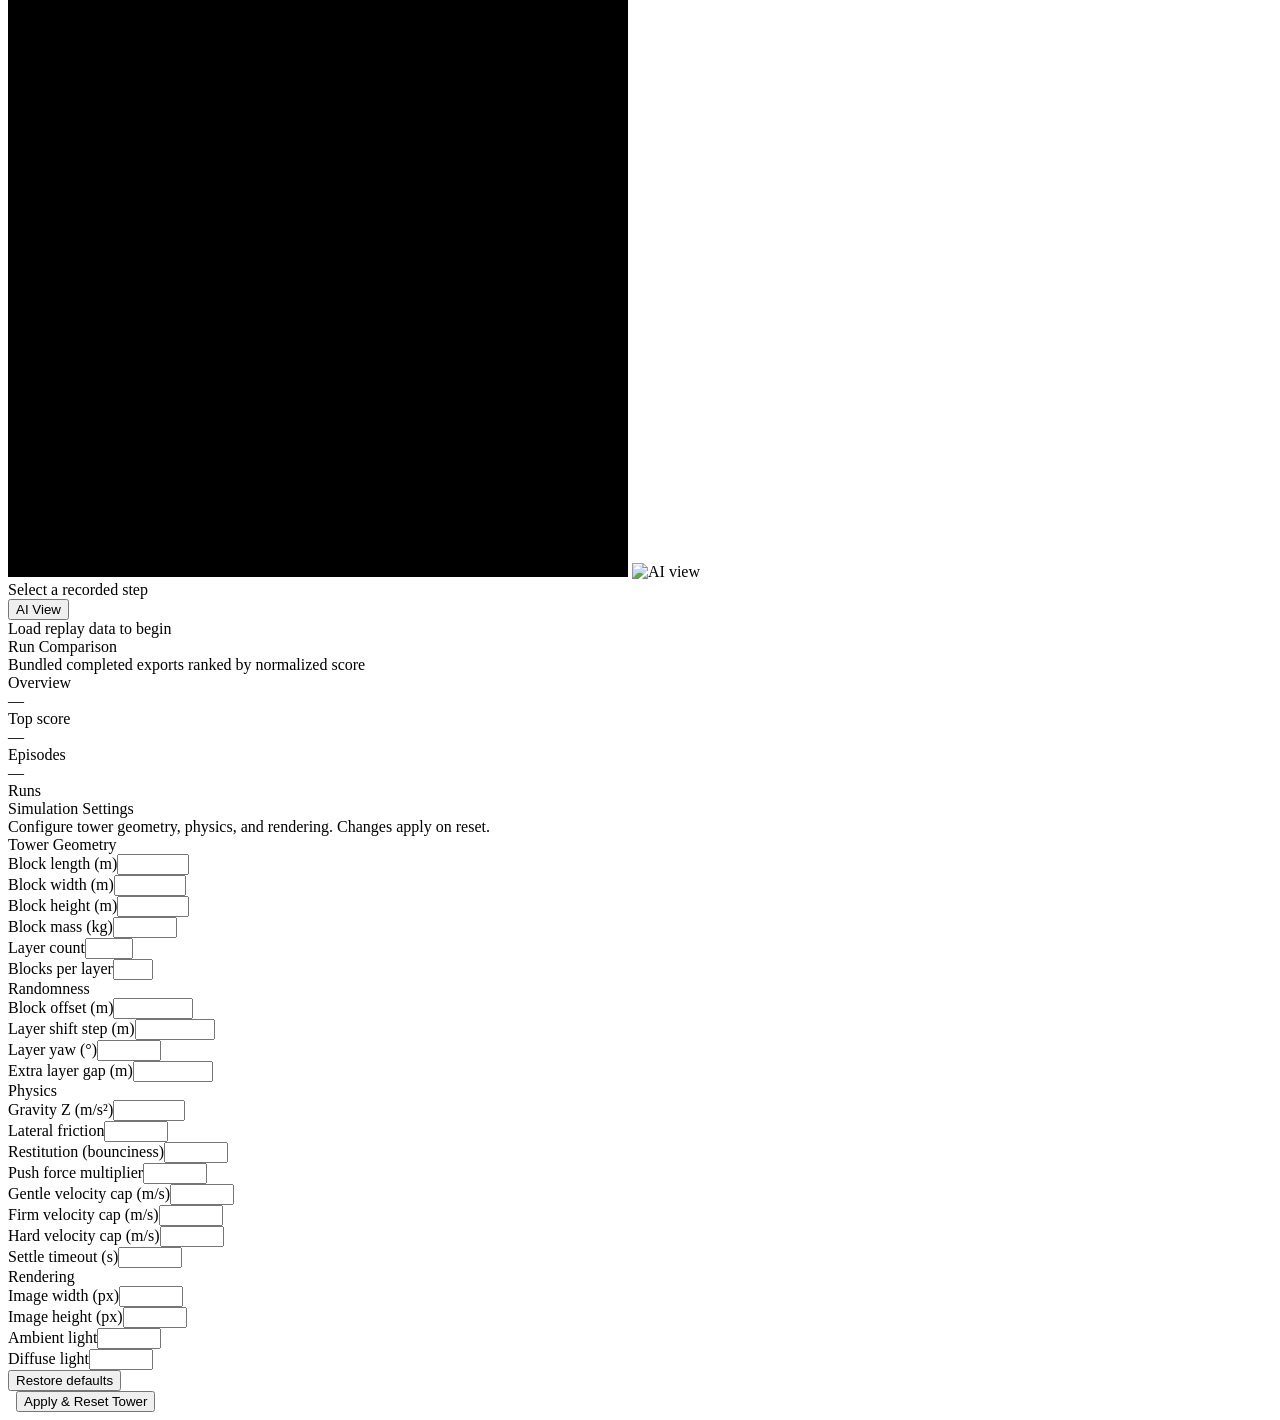
==== commit 04f5d28a: "feat: revert the revert" ====
--- a/showcase/static/index.html
+++ b/showcase/static/index.html
@@ -273,7 +273,9 @@
       <div class="full-replay-viewer">
         <div class="full-replay-frame" id="full-replay-frame-main">
           <canvas id="replay-canvas" width="620" height="620"></canvas>
+          <img id="replay-ai-view" class="replay-ai-img hidden" alt="AI view">
           <div class="full-replay-no-frame" id="full-replay-empty">Select a recorded step</div>
+          <button class="replay-view-toggle" id="replay-view-toggle" onclick="toggleReplayView()">AI View</button>
         </div>
         <div class="replay-detail" id="full-replay-info">
           <div class="empty-state">Load replay data to begin</div>
@@ -790,16 +792,45 @@
     } else if(step.context){wrap.append(el('div','step-reasoning',step.context));}
     const details=el('details','step-action-details');const summary=el('summary','step-action-summary','Raw action');details.append(summary,el('pre','step-action',JSON.stringify(cleanAction(step.action),null,2)));wrap.append(details);
     if(step.terminated)wrap.append(el('div','step-terminated','Episode terminated'));
-    const capture=el('div','replay-capture'),frame=el('div','step-frame');
-    if(step.agent_frame){const img=el('img');img.alt='AI view';img.src=step.agent_frame.startsWith('data:')?step.agent_frame:`data:image/png;base64,${step.agent_frame}`;frame.append(img);}
-    else frame.append(el('div','step-frame-placeholder','No captured AI frame'));
-    capture.append(frame,el('div','step-frame-label','AI view'));wrap.append(capture);
     return wrap;
+  }
+
+  let replayViewMode = 'tower';
+
+  function toggleReplayView() {
+    const canvas = document.getElementById('replay-canvas');
+    const aiImg = document.getElementById('replay-ai-view');
+    const btn = document.getElementById('replay-view-toggle');
+    if (replayViewMode === 'tower') {
+      replayViewMode = 'ai';
+      canvas.classList.add('hidden');
+      aiImg.classList.remove('hidden');
+      btn.textContent = '3D View';
+    } else {
+      replayViewMode = 'tower';
+      canvas.classList.remove('hidden');
+      aiImg.classList.add('hidden');
+      btn.textContent = 'AI View';
+      recordedRenderer.resize(); recordedRenderer.render();
+    }
+  }
+
+  function updateReplayAIView(step) {
+    const aiImg = document.getElementById('replay-ai-view');
+    if (step.agent_frame) {
+      aiImg.src = step.agent_frame.startsWith('data:') ? step.agent_frame : `data:image/png;base64,${step.agent_frame}`;
+      document.getElementById('replay-view-toggle').classList.remove('hidden');
+    } else {
+      aiImg.src = '';
+      aiImg.classList.add('hidden');
+      if (replayViewMode === 'ai') { replayViewMode = 'tower'; document.getElementById('replay-canvas').classList.remove('hidden'); document.getElementById('replay-view-toggle').textContent = 'AI View'; recordedRenderer.resize(); recordedRenderer.render(); }
+      document.getElementById('replay-view-toggle').classList.add('hidden');
+    }
   }
 
   function showStep(index) {
     if(!currentSteps.length)return;stopStepPlayback();currentStepIdx=Math.max(0,Math.min(currentSteps.length-1,index));const step=currentSteps[currentStepIdx];
-    document.getElementById('full-replay-info').replaceChildren(makeStepInfo(step));renderTimeline();
+    document.getElementById('full-replay-info').replaceChildren(makeStepInfo(step));updateReplayAIView(step);renderTimeline();
     const frames=framesForStep(step);if(step.recording_status==='unavailable'||!frames.length){document.getElementById('full-replay-empty').classList.remove('hidden');document.getElementById('full-replay-frame-counter').textContent='— frames';return;}
     document.getElementById('full-replay-empty').classList.add('hidden');replayFrameIdx=0;replayCurrentFrame=cloneReplayFrame(frames[0]);recordedRenderer.setFrame(replayCurrentFrame);updateFrameCounter(frames);if(frames.length>1)startStepPlayback();
   }
